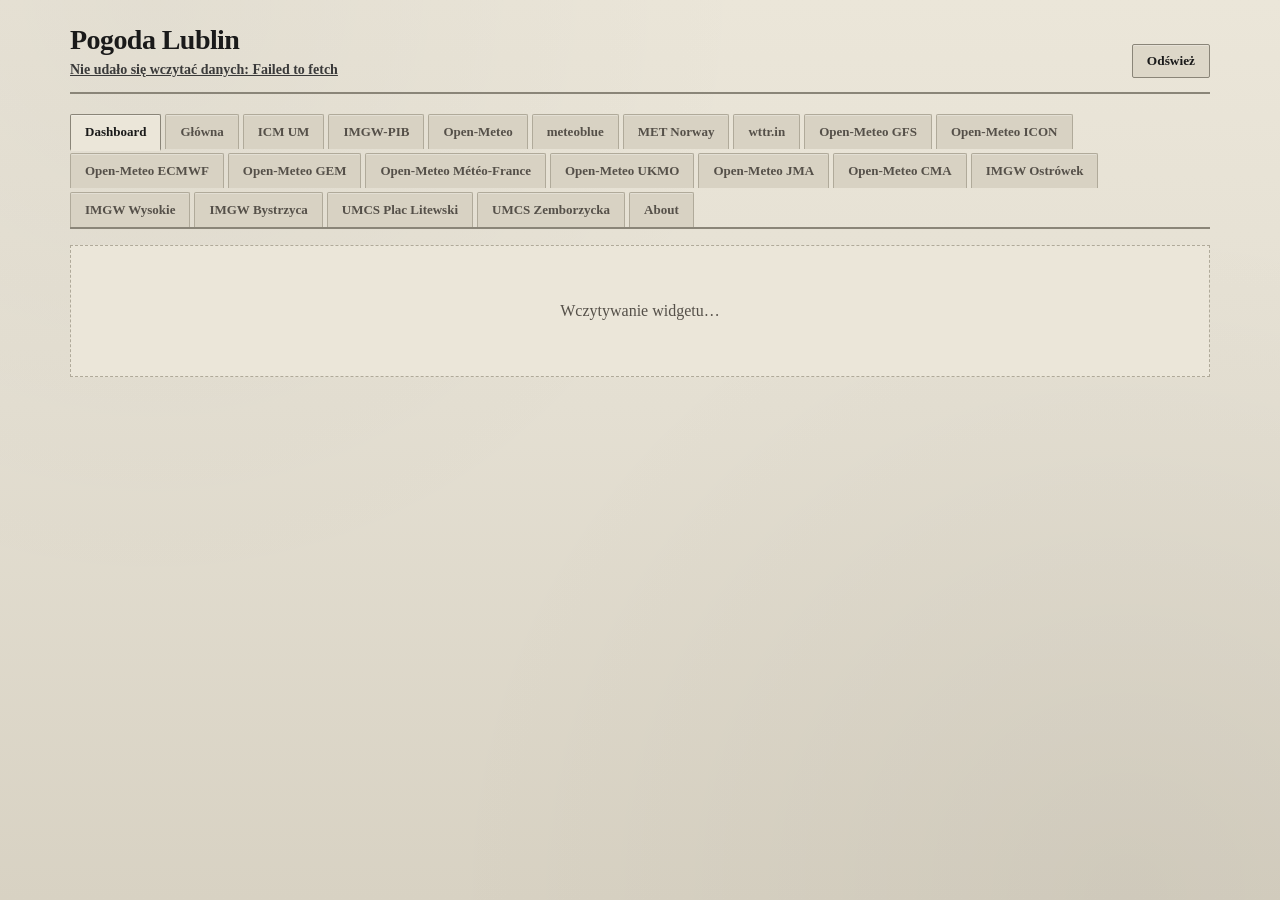
==== index.html @ e6a06a11 "v1: Lublin weather dashboard Multi-source consensus panel (Dashboard, Główna, About), daypart temps," ====
<!DOCTYPE html>
<html lang="pl">
<head>
  <meta charset="UTF-8" />
  <meta name="viewport" content="width=device-width, initial-scale=1.0" />
  <title>Pogoda Lublin — panel</title>
  <style>

    :root {
      --bg: #e4dfd2;
      --bg-deep: #d8d2c3;
      --panel: #ebe6d9;
      --panel-2: #ddd7c8;
      --line: #b0aa9a;
      --line-strong: #8a8578;
      --text: #1a1a1a;
      --muted: #555049;
      --accent: #2a2a2a;
      --warm: #3d3d3d;
      --ok: #222222;
      --now: #cfc8b8;
      --paper-shine: rgba(255, 255, 255, 0.28);
    }

    * { box-sizing: border-box; }

    body {
      margin: 0;
      min-height: 100vh;
      font-family: "Literata", "Bookerly", "Georgia", "Times New Roman", serif;
      background:
        radial-gradient(circle at 12% 0%, rgba(0,0,0,0.035), transparent 42%),
        radial-gradient(circle at 88% 100%, rgba(0,0,0,0.045), transparent 48%),
        linear-gradient(180deg, #ebe6d9 0%, var(--bg) 45%, var(--bg-deep) 100%);
      color: var(--text);
      -webkit-font-smoothing: none;
      text-rendering: optimizeLegibility;
    }

    .wrap {
      max-width: 1180px;
      margin: 0 auto;
      padding: 24px 20px 48px;
    }

    header {
      display: flex;
      flex-wrap: wrap;
      justify-content: space-between;
      gap: 12px;
      align-items: flex-end;
      margin-bottom: 20px;
      padding-bottom: 14px;
      border-bottom: 2px solid var(--line-strong);
    }

    h1 {
      margin: 0 0 6px;
      font-size: 28px;
      font-weight: 700;
      letter-spacing: -0.02em;
    }

    .sub { color: var(--muted); font-size: 14px; }

    button {
      border: 1.5px solid var(--line-strong);
      background: var(--panel-2);
      color: var(--text);
      border-radius: 2px;
      padding: 8px 14px;
      cursor: pointer;
      font-family: inherit;
      font-weight: 650;
      box-shadow: inset 0 1px 0 var(--paper-shine);
    }

    button:hover {
      background: var(--now);
      border-color: var(--text);
    }

    .cards {
      display: grid;
      grid-template-columns: repeat(4, 1fr);
      gap: 10px;
      margin-bottom: 16px;
    }

    .card {
      background: var(--panel);
      border: 1.5px solid var(--line);
      border-radius: 2px;
      padding: 16px;
      box-shadow:
        inset 0 0 0 1px var(--paper-shine),
        inset 0 0 24px rgba(0, 0, 0, 0.04);
    }

    .card .label {
      color: var(--muted);
      font-size: 11px;
      text-transform: uppercase;
      letter-spacing: 0.1em;
      font-weight: 700;
    }

    .card .value {
      margin-top: 8px;
      font-size: 32px;
      font-weight: 700;
      letter-spacing: -0.03em;
      font-variant-numeric: tabular-nums;
    }

    .card .hint { margin-top: 4px; color: var(--muted); font-size: 13px; }

    .source { margin-bottom: 16px; }

    .source-head {
      display: flex;
      flex-wrap: wrap;
      justify-content: space-between;
      gap: 8px;
      align-items: baseline;
      margin-bottom: 12px;
    }

    .source-head h2 { margin: 0; font-size: 18px; font-weight: 700; }

    .metrics {
      display: grid;
      grid-template-columns: repeat(4, 1fr);
      gap: 8px;
      margin-bottom: 14px;
    }

    .metric {
      background: var(--panel-2);
      border: 1px solid var(--line);
      border-radius: 2px;
      padding: 12px;
      box-shadow: inset 0 1px 0 var(--paper-shine);
    }

    .metric b {
      display: block;
      margin-top: 4px;
      font-size: 18px;
      font-variant-numeric: tabular-nums;
    }

    .graph {
      display: flex;
      gap: 8px;
      align-items: flex-start;
      overflow: auto;
      background: #f2eee3;
      border: 1px solid var(--line);
      border-radius: 2px;
      padding: 8px;
      filter: grayscale(1) contrast(1.15);
    }

    .graph img { display: block; height: auto; }
    .graph .legend { flex: 0 0 auto; width: 260px; }
    .graph .meteo {
      flex: 1 1 auto;
      min-width: 520px;
      max-width: 100%;
    }

    .table-wrap {
      overflow: auto;
      max-height: 480px;
      border: 1.5px solid var(--line);
      border-radius: 2px;
      background: var(--panel);
    }

    table {
      width: 100%;
      border-collapse: collapse;
      font-size: 13px;
      font-variant-numeric: tabular-nums;
    }

    th, td {
      padding: 8px 10px;
      text-align: right;
      white-space: nowrap;
      border-bottom: 1px solid var(--line);
    }

    th:first-child, td:first-child { text-align: left; }

    thead th {
      position: sticky;
      top: 0;
      background: var(--panel-2);
      color: var(--muted);
      font-weight: 700;
      text-align: right;
      letter-spacing: 0.04em;
    }

    thead th:first-child { text-align: left; }

    tr.now { background: var(--now); }

    footer {
      margin-top: 18px;
      color: var(--muted);
      font-size: 12px;
      line-height: 1.5;
    }

    footer a { color: var(--text); text-decoration: underline; }

    .error { color: #3a3a3a; font-weight: 700; text-decoration: underline; }

    .tabs {
      display: flex;
      flex-wrap: wrap;
      gap: 4px;
      margin-bottom: 16px;
      border-bottom: 2px solid var(--line-strong);
      padding-bottom: 0;
    }

    .tab {
      border: 1.5px solid var(--line);
      border-bottom: none;
      background: var(--bg-deep);
      color: var(--muted);
      border-radius: 2px 2px 0 0;
      padding: 9px 14px;
      cursor: pointer;
      font-size: 13px;
      font-family: inherit;
      font-weight: 650;
    }

    .tab:hover { color: var(--text); background: var(--panel); }

    .tab.active {
      background: var(--panel);
      color: var(--text);
      border-color: var(--line-strong);
      border-bottom: 2px solid var(--panel);
      margin-bottom: -2px;
      font-weight: 700;
    }

    .tab:disabled { opacity: 0.45; cursor: not-allowed; }
    .tab:disabled:hover { color: var(--muted); background: var(--bg-deep); }

    .panel { display: none; }
    .panel.active { display: block; }

    .placeholder {
      color: var(--muted);
      text-align: center;
      padding: 56px 16px;
      border: 1.5px dashed var(--line);
      background: var(--panel);
    }

    .section-title {
      margin: 0 0 12px;
      font-size: 12px;
      color: var(--muted);
      text-transform: uppercase;
      letter-spacing: 0.12em;
      font-weight: 700;
    }

    td.src-name, th.src-name { text-align: left; font-weight: 700; }
    tr.avg-row { background: var(--panel-2); font-weight: 700; }

    .wx { font-style: normal; line-height: 1; filter: grayscale(1); }
    h2 .wx, .value .wx { margin-right: 8px; }
    .rain-status {
      font-size: 22px;
      font-weight: 700;
      letter-spacing: -0.02em;
    }
    .rain-status.wet { color: var(--text); text-decoration: underline; }
    .rain-sub { margin-top: 6px; color: var(--muted); font-size: 13px; line-height: 1.5; }

    /* Compact phone-widget landing — e-ink reader frame */
    .dash-wrap {
      display: flex;
      justify-content: center;
      padding: 12px 0 28px;
    }
    .dash-widget {
      width: min(360px, 100%);
      background:
        radial-gradient(circle at 30% 8%, rgba(255,255,255,0.22), transparent 40%),
        linear-gradient(180deg, #f0ebe0 0%, var(--panel) 50%, #d9d3c4 100%);
      border: 3px solid #6e6a60;
      border-radius: 6px;
      padding: 26px 22px 20px;
      box-shadow:
        inset 0 0 0 1px rgba(255,255,255,0.4),
        inset 0 0 40px rgba(0,0,0,0.07),
        0 10px 0 #5a564d;
      text-align: center;
      color: var(--text);
    }
    .dash-place {
      color: var(--muted);
      font-size: 12px;
      letter-spacing: 0.14em;
      text-transform: uppercase;
      font-weight: 700;
    }
    .dash-icon {
      font-size: 56px;
      line-height: 1;
      margin: 14px 0 4px;
      filter: grayscale(1) contrast(1.2);
    }
    .dash-icon .wx { margin: 0; }
    .dash-label {
      color: var(--muted);
      font-size: 13px;
      margin-bottom: 4px;
      letter-spacing: 0.04em;
    }
    .dash-temp {
      font-size: 56px;
      font-weight: 700;
      letter-spacing: -0.03em;
      line-height: 1;
      font-variant-numeric: tabular-nums;
    }
    .dash-rain {
      margin-top: 16px;
      font-size: 15px;
      line-height: 1.45;
    }
    .dash-rain strong { color: var(--text); font-weight: 700; text-decoration: underline; }
    .dash-grid {
      display: grid;
      grid-template-columns: 1fr 1fr;
      gap: 8px;
      margin-top: 20px;
    }
    .dash-cell {
      background: var(--panel-2);
      border: 1px solid var(--line);
      border-radius: 2px;
      padding: 12px 10px;
      box-shadow: inset 0 1px 0 var(--paper-shine);
    }
    .dash-cell .k {
      color: var(--muted);
      font-size: 10px;
      text-transform: uppercase;
      letter-spacing: 0.1em;
      font-weight: 700;
    }
    .dash-cell .v {
      margin-top: 6px;
      font-size: 18px;
      font-weight: 700;
      font-variant-numeric: tabular-nums;
    }
    .dash-foot {
      margin-top: 14px;
      color: var(--muted);
      font-size: 11px;
      letter-spacing: 0.04em;
    }
    .dash-rain-table {
      margin-top: 16px;
      text-align: left;
      border: 1.5px solid var(--line);
      border-radius: 2px;
      overflow: hidden;
      background: var(--panel-2);
    }
    .dash-rain-table .title {
      padding: 8px 12px;
      font-size: 10px;
      text-transform: uppercase;
      letter-spacing: 0.12em;
      color: var(--muted);
      font-weight: 700;
      border-bottom: 1px solid var(--line);
    }
    .dash-rain-table table {
      width: 100%;
      font-size: 13px;
      border-collapse: collapse;
    }
    .dash-rain-table th, .dash-rain-table td {
      padding: 7px 12px;
      border-bottom: 1px solid var(--line);
      text-align: left;
    }
    .dash-rain-table th { color: var(--muted); font-weight: 700; }
    .dash-rain-table td:last-child, .dash-rain-table th:last-child { text-align: right; }
    .dash-rain-table tr:last-child td { border-bottom: none; }
    .dash-rain-empty {
      padding: 12px;
      text-align: center;
      color: var(--text);
      font-weight: 700;
      font-size: 14px;
    }

    .about {
      max-width: 720px;
      margin: 0 auto;
      line-height: 1.6;
    }
    .about h2 {
      margin: 0 0 12px;
      font-size: 22px;
      font-weight: 700;
    }
    .about h3 {
      margin: 22px 0 8px;
      font-size: 12px;
      color: var(--muted);
      text-transform: uppercase;
      letter-spacing: 0.12em;
      font-weight: 700;
    }
    .about p, .about li {
      color: var(--text);
      font-size: 14px;
    }
    .about ul {
      margin: 0;
      padding-left: 1.2em;
    }
    .about a { color: var(--text); text-decoration: underline; }
    .about .card { margin-bottom: 0; }

    /* Daypart strip — inset panel on the global e-ink page */
    .eink {
      margin-top: 14px;
      padding: 14px 12px 12px;
      background: var(--panel-2);
      color: var(--text);
      border: 1.5px solid var(--line-strong);
      border-radius: 2px;
      box-shadow: inset 0 1px 0 var(--paper-shine);
    }
    .eink.compact { margin-top: 16px; padding: 12px 8px 10px; }
    .dayparts-title {
      margin: 0 0 12px;
      font-size: 11px;
      font-weight: 700;
      color: var(--muted);
      text-transform: uppercase;
      letter-spacing: 0.12em;
      text-align: center;
    }
    .dayparts {
      display: grid;
      grid-template-columns: repeat(5, 1fr);
      gap: 6px;
    }
    .dayparts.compact { gap: 4px; }
    .daypart {
      background: var(--panel);
      border: 1px solid var(--line);
      border-radius: 2px;
      padding: 10px 4px 8px;
      text-align: center;
      box-shadow: inset 0 1px 0 var(--paper-shine);
    }
    .daypart .when {
      color: var(--muted);
      font-size: 10px;
      font-weight: 700;
      letter-spacing: 0.04em;
    }
    .daypart .t {
      margin-top: 6px;
      font-size: 17px;
      font-weight: 700;
      color: var(--text);
      letter-spacing: -0.02em;
      font-variant-numeric: tabular-nums;
    }
    .dayparts.compact .t { font-size: 15px; }
    .dayparts.compact .when { font-size: 9px; }
    .card .eink { margin-top: 0; }

    @media (max-width: 900px) {
      .cards, .metrics { grid-template-columns: 1fr 1fr; }
    }

    @media (max-width: 560px) {
      .cards, .metrics { grid-template-columns: 1fr; }
      h1 { font-size: 22px; }
      .dash-temp { font-size: 48px; }
      .dash-icon { font-size: 48px; }
      .dayparts { grid-template-columns: repeat(3, 1fr); }
      .dayparts.compact { grid-template-columns: repeat(5, 1fr); }
      .dayparts.compact .t { font-size: 13px; }
      .dayparts.compact .when { font-size: 8px; letter-spacing: 0; }
    }
  
  </style>
</head>
<body>
  <div class="wrap">
    <header>
      <div>
        <h1>Pogoda Lublin</h1>
        <div class="sub" id="status">Wczytywanie prognozy…</div>
      </div>
      <button type="button" id="refresh">Odśwież</button>
    </header>

    <nav class="tabs" id="tabs"></nav>
    <div id="panels"></div>

  </div>

  <script>
    const CITY = {
      name: "Lublin",
      lat: 51.203611,
      lon: 22.495556,
      umRow: 432,
      umCol: 277,
    };

    const TZ = "Europe/Warsaw";
    const ICM_API = "https://devmgramapi.meteo.pl";
    const MODEL = "um4_60";
    const UMCS_PROXY_BASE = "http://127.0.0.1:8765/umcs";

    const METEOBLUE_API_KEY_PLACEHOLDER = "WSTAW_TUTAJ_SWOJ_KLUCZ";
    function getMeteoblueApiKey() {
      try {
        const stored = (localStorage.getItem("meteoblueApiKey") || "").trim();
        if (stored && stored !== METEOBLUE_API_KEY_PLACEHOLDER) return stored;
      } catch (_) { /* private mode */ }
      const entered = (window.prompt(
        "Wklej klucz API meteoblue (zapisze się w localStorage tej przeglądarki):",
        ""
      ) || "").trim();
      if (!entered) throw new Error("Brak klucza meteoblue — ustaw localStorage.meteoblueApiKey");
      try { localStorage.setItem("meteoblueApiKey", entered); } catch (_) {}
      return entered;
    }

    const fmt = {
      temp: (n) => (n == null || Number.isNaN(n) ? "–" : `${n.toFixed(1)}°`),
      pct: (n) => (n == null || Number.isNaN(n) ? "–" : `${Math.round(n)}%`),
      mm: (n) => (n == null || Number.isNaN(n) ? "–" : `${n.toFixed(1)} mm`),
      wind: (ms) => (ms == null || Number.isNaN(ms) ? "–" : `${(ms * 3.6).toFixed(0)} km/h`),
      hpa: (pa) => (pa == null || Number.isNaN(pa) ? "–" : `${(pa / 100).toFixed(0)} hPa`),
      dir: (deg) => {
        if (deg == null || Number.isNaN(deg)) return "–";
        const names = ["N", "NE", "E", "SE", "S", "SW", "W", "NW"];
        return `${Math.round(deg)}° ${names[Math.round(deg / 45) % 8]}`;
      },
      time: (d) => new Intl.DateTimeFormat("pl-PL", {
        timeZone: TZ, weekday: "short", hour: "2-digit", minute: "2-digit",
      }).format(d),
      stamp: (d) => new Intl.DateTimeFormat("pl-PL", {
        timeZone: TZ, dateStyle: "medium", timeStyle: "short",
      }).format(d),
      hourOnly: (d) => new Intl.DateTimeFormat("pl-PL", {
        timeZone: TZ, hour: "2-digit", minute: "2-digit",
      }).format(d),
    };

    function series(block) {
      if (!block || !Array.isArray(block.data)) return [];
      const start = Number(block.first_timestamp) * 1000;
      const step = (block.interval || 3600) * 1000;
      return block.data.map((value, i) => ({
        time: new Date(start + i * step),
        value: Number(value),
      }));
    }

    function nearestIndex(times, now) {
      let best = 0;
      let dist = Infinity;
      times.forEach((t, i) => {
        const d = Math.abs(t.getTime() - now.getTime());
        if (d < dist) { dist = d; best = i; }
      });
      return best;
    }

    function fdateFromIso(iso) {
      const d = new Date(iso);
      const y = d.getUTCFullYear();
      const m = String(d.getUTCMonth() + 1).padStart(2, "0");
      const day = String(d.getUTCDate()).padStart(2, "0");
      const h = String(d.getUTCHours()).padStart(2, "0");
      return `${y}${m}${day}${h}`;
    }

    function meanFinite(arr) {
      const vals = arr.filter(Number.isFinite);
      return vals.length ? vals.reduce((a, b) => a + b, 0) / vals.length : null;
    }

    function isSameWarsawDay(a, b) {
      const fmtD = (d) => new Intl.DateTimeFormat("en-CA", {
        timeZone: TZ, year: "numeric", month: "2-digit", day: "2-digit",
      }).format(d);
      return fmtD(a) === fmtD(b);
    }

    async function fetchIcm() {
      const availableRes = await fetch(`${ICM_API}/meteorograms/available`);
      if (!availableRes.ok) throw new Error(`ICM available — HTTP ${availableRes.status}`);
      const available = await availableRes.json();
      const dates = available[MODEL];
      if (!dates || !dates.length) throw new Error("Brak dostępnych prognoz ICM UM");
      const date = dates[dates.length - 1];

      const forecastRes = await fetch(`${ICM_API}/meteorograms/${MODEL}`, {
        method: "POST",
        headers: { "Content-Type": "application/json", Accept: "application/json" },
        body: JSON.stringify({ date, point: { lat: CITY.lat, lon: CITY.lon } }),
      });
      if (!forecastRes.ok) throw new Error(`Prognoza ICM — błąd HTTP ${forecastRes.status}`);
      const json = await forecastRes.json();
      const data = json.data;

      const temp = series(data.airtmp_point);
      const tMin = series(data.airtmp_min);
      const tMax = series(data.airtmp_max);
      const feels = series(data.wchill_point);
      const dew = series(data.dwptmp_point);
      const hum = series(data.realhum_aver);
      const rain = series(data.pcpttl_aver);
      const rainProb = series(data.pcpttlprob_point);
      const wind = series(data.wind10_sd_true_prev_point);
      const windDir = series(data.wind10_dr_deg_true_prev_point);
      const gust = series(data.wind_gust_max);
      const pres = series(data.slpres_point);
      const clouds = series(data.cldtot_aver);
      const storm = series(data.storm_max);
      const flash = series(data.flash_max);

      const hourly = temp.map((row, i) => ({
        time: row.time,
        temp: row.value,
        tempMin: tMin[i]?.value,
        tempMax: tMax[i]?.value,
        feels: feels[i]?.value,
        dew: dew[i]?.value,
        humidity: hum[i]?.value,
        precip: rain[i]?.value,
        precipProb: rainProb[i]?.value,
        windMs: wind[i]?.value,
        windDirDeg: windDir[i]?.value,
        gustMs: gust[i]?.value,
        pressurePa: pressVal(pres[i]?.value),
        clouds: clouds[i]?.value,
        storm: (storm[i]?.value > 0) || (flash[i]?.value > 0),
        snow: null,
      }));

      function pressVal(v) {
        if (!Number.isFinite(v)) return null;
        // ICM slpres is typically Pa already when large; if hPa-ish, scale
        return v > 2000 ? v : v * 100;
      }

      const nowIdx = nearestIndex(hourly.map((h) => h.time), new Date());
      const current = hourly[nowIdx];
      const fdate = fdateFromIso(json.fstart || data.airtmp_point.fstart);
      const meteorogramUrl =
        `https://www.meteo.pl/um/metco/mgram_pict.php?ntype=0u&fdate=${fdate}&row=${CITY.umRow}&col=${CITY.umCol}&lang=pl`;

      return {
        kind: "forecast",
        current,
        hourly,
        nowIdx,
        meta: `Start prognozy ${String(json.fstart || "").replace("T", " ").replace("Z", " UTC")} · bieżąca godzina ${fmt.time(current.time)}`,
        extraHtml: `
          <div class="graph">
            <img class="legend" src="https://www.meteo.pl/um/metco/leg_um_pl_cbase_256.png" alt="Legenda meteorogramu ICM UM" />
            <img class="meteo" src="${meteorogramUrl}" alt="Meteorogram ICM UM dla Lublina" />
          </div>`,
      };
    }

    const IMGW_STATION_ID = "12495";
    async function fetchImgw() {
      const res = await fetch(`https://danepubliczne.imgw.pl/api/data/synop/id/${IMGW_STATION_ID}`);
      if (!res.ok) throw new Error(`IMGW — błąd HTTP ${res.status}`);
      const d = await res.json();
      const num = (v) => { const n = parseFloat(v); return Number.isFinite(n) ? n : null; };
      const hh = String(d.godzina_pomiaru ?? "0").padStart(2, "0");
      const time = new Date(`${d.data_pomiaru}T${hh}:00:00Z`);
      const hpa = num(d.cisnienie);
      const current = {
        time,
        temp: num(d.temperatura),
        tempMin: null, tempMax: null, feels: null, dew: null,
        humidity: num(d.wilgotnosc_wzgledna),
        precip: num(d.suma_opadu),
        precipProb: null,
        precipBasis: "period",
        windMs: num(d.predkosc_wiatru),
        windDirDeg: num(d.kierunek_wiatru),
        gustMs: null,
        pressurePa: hpa == null ? null : hpa * 100,
        clouds: null,
      };
      return {
        kind: "observation",
        current,
        hourly: [],
        nowIdx: 0,
        meta: `Stacja ${d.stacja} · pomiar ${fmt.stamp(time)}`,
      };
    }

    async function fetchOpenMeteoModel(model, label) {
      const params = new URLSearchParams({
        latitude: String(CITY.lat),
        longitude: String(CITY.lon),
        hourly: [
          "temperature_2m", "relative_humidity_2m", "dew_point_2m",
          "apparent_temperature", "precipitation", "precipitation_probability",
          "snowfall", "weather_code", "pressure_msl", "cloud_cover",
          "wind_speed_10m", "wind_direction_10m", "wind_gusts_10m",
        ].join(","),
        wind_speed_unit: "ms",
        timezone: "UTC",
        forecast_days: "3",
      });
      if (model) params.set("models", model);
      const res = await fetch(`https://api.open-meteo.com/v1/forecast?${params}`);
      if (!res.ok) throw new Error(`${label} — błąd HTTP ${res.status}`);
      const json = await res.json();
      const h = json.hourly;
      if (!h || !Array.isArray(h.time) || !h.time.length) {
        throw new Error(`${label} — brak danych godzinowych`);
      }
      const val = (arr, i) => {
        const n = arr ? Number(arr[i]) : NaN;
        return Number.isFinite(n) ? n : null;
      };
      const hourly = h.time.map((t, i) => {
        const code = val(h.weather_code, i);
        return {
          time: new Date(`${t}Z`),
          temp: val(h.temperature_2m, i),
          tempMin: null, tempMax: null,
          feels: val(h.apparent_temperature, i),
          dew: val(h.dew_point_2m, i),
          humidity: val(h.relative_humidity_2m, i),
          precip: val(h.precipitation, i),
          precipProb: val(h.precipitation_probability, i),
          windMs: val(h.wind_speed_10m, i),
          windDirDeg: val(h.wind_direction_10m, i),
          gustMs: val(h.wind_gusts_10m, i),
          pressurePa: (() => { const p = val(h.pressure_msl, i); return p == null ? null : p * 100; })(),
          clouds: val(h.cloud_cover, i),
          storm: [95, 96, 99].includes(code),
          snow: (val(h.snowfall, i) || 0) > 0 || [71, 73, 75, 77, 85, 86].includes(code),
        };
      });
      if (!hourly.some((r) => Number.isFinite(r.temp))) {
        throw new Error(`${label} — brak temperatur dla lokalizacji`);
      }
      const nowIdx = nearestIndex(hourly.map((r) => r.time), new Date());
      return {
        kind: "forecast",
        current: hourly[nowIdx],
        hourly,
        nowIdx,
        meta: `${label}${model ? ` · model ${model}` : ""} · ${fmt.time(hourly[nowIdx].time)}`,
      };
    }

    function fetchOpenMeteo() { return fetchOpenMeteoModel(null, "Open-Meteo"); }

    function meteoblueIcon(pictocode, snowFrac) {
      const code = Number(pictocode);
      if (!Number.isFinite(code)) return null;
      if (code >= 27) return { e: "⛈️", label: "Burza" };
      if (code >= 17 && code <= 22) {
        return (snowFrac || 0) > 0.5 ? { e: "🌨️", label: "Śnieg" } : { e: "🌧️", label: "Deszcz" };
      }
      if (code <= 2) return { e: "☀️", label: "Słonecznie" };
      if (code <= 5) return { e: "🌤️", label: "Przeważnie słonecznie" };
      if (code <= 9) return { e: "⛅", label: "Częściowe zachmurzenie" };
      return { e: "☁️", label: "Zachmurzenie" };
    }

    async function fetchMeteoblue() {
      const key = getMeteoblueApiKey();
      const params = new URLSearchParams({
        lat: String(CITY.lat),
        lon: String(CITY.lon),
        apikey: key,
        temperature: "C",
        windspeed: "ms",
        format: "json",
        tz: "UTC",
      });
      const res = await fetch(`https://api.meteoblue.com/packages/basic-1h?${params}`);
      if (!res.ok) throw new Error(`meteoblue — błąd HTTP ${res.status}`);
      const json = await res.json();
      const d = json.data_1h || json.data_hourly;
      if (!d || !d.time) throw new Error("meteoblue — brak data_1h");
      const val = (arr, i) => {
        const n = arr ? Number(arr[i]) : NaN;
        return Number.isFinite(n) ? n : null;
      };
      const hourly = d.time.map((t, i) => {
        const snowFrac = val(d.snowfraction, i);
        const pic = val(d.pictocode, i);
        const wx = meteoblueIcon(pic, snowFrac);
        return {
          time: new Date(String(t).includes("T") ? `${String(t).replace(" ", "T")}Z` : `${String(t).replace(" ", "T")}:00Z`),
          temp: val(d.temperature, i),
          tempMin: null, tempMax: null,
          feels: null, dew: null,
          humidity: val(d.relativehumidity, i),
          precip: val(d.precipitation, i),
          precipProb: val(d.precipitation_probability, i),
          windMs: val(d.windspeed, i),
          windDirDeg: val(d.winddirection, i),
          gustMs: null,
          pressurePa: (() => { const p = val(d.sealevelpressure, i); return p == null ? null : p * 100; })(),
          clouds: null,
          storm: Number.isFinite(pic) && pic >= 27,
          snow: (snowFrac || 0) > 0.5,
          wxIcon: wx || undefined,
        };
      });
      const nowIdx = nearestIndex(hourly.map((r) => r.time), new Date());
      return {
        kind: "forecast",
        current: hourly[nowIdx],
        hourly,
        nowIdx,
        meta: `basic-1h · ${fmt.time(hourly[nowIdx].time)}`,
      };
    }

    async function fetchMetNo() {
      const res = await fetch(
        `https://api.met.no/weatherapi/locationforecast/2.0/compact?lat=${CITY.lat}&lon=${CITY.lon}`,
        { headers: { Accept: "application/json", "User-Agent": "lublin-weather-dashboard/1.0 personal" } }
      );
      if (!res.ok) throw new Error(`MET Norway — błąd HTTP ${res.status}`);
      const json = await res.json();
      const seriesTs = json.properties?.timeseries || [];
      if (!seriesTs.length) throw new Error("MET Norway — brak timeseries");
      const hourly = seriesTs.map((e) => {
        const d = e.data || {};
        const inst = d.instant?.details || {};
        const next1 = d.next_1_hours?.details || {};
        const next1sum = d.next_1_hours?.summary || {};
        const symbol = String(next1sum.symbol_code || "");
        return {
          time: new Date(e.time),
          temp: Number.isFinite(inst.air_temperature) ? inst.air_temperature : null,
          tempMin: null, tempMax: null,
          feels: null,
          dew: Number.isFinite(inst.dew_point_temperature) ? inst.dew_point_temperature : null,
          humidity: Number.isFinite(inst.relative_humidity) ? inst.relative_humidity : null,
          precip: Number.isFinite(next1.precipitation_amount) ? next1.precipitation_amount : null,
          precipProb: Number.isFinite(next1.probability_of_precipitation) ? next1.probability_of_precipitation : null,
          windMs: Number.isFinite(inst.wind_speed) ? inst.wind_speed : null,
          windDirDeg: Number.isFinite(inst.wind_from_direction) ? inst.wind_from_direction : null,
          gustMs: Number.isFinite(inst.wind_speed_of_gust) ? inst.wind_speed_of_gust : null,
          pressurePa: Number.isFinite(inst.air_pressure_at_sea_level) ? inst.air_pressure_at_sea_level * 100 : null,
          clouds: Number.isFinite(inst.cloud_area_fraction) ? inst.cloud_area_fraction : null,
          storm: /thunder/.test(symbol),
          snow: /snow|sleet/.test(symbol),
        };
      });
      const nowIdx = nearestIndex(hourly.map((r) => r.time), new Date());
      return {
        kind: "forecast",
        current: hourly[nowIdx],
        hourly,
        nowIdx,
        meta: `locationforecast compact · ${fmt.time(hourly[nowIdx].time)}`,
      };
    }

    async function fetchWttr() {
      const res = await fetch(`https://wttr.in/Lublin?format=j1`);
      if (!res.ok) throw new Error(`wttr.in — błąd HTTP ${res.status}`);
      const json = await res.json();
      const days = json.weather || [];
      const hourly = [];
      for (const day of days) {
        const date = day.date;
        for (const h of day.hourly || []) {
          const t100 = String(h.time || "0").padStart(4, "0");
          const hh = t100 === "0" || t100 === "0000" ? "00" : t100.slice(0, -2).padStart(2, "0");
          // civil local Europe/Warsaw — approximate as local wall time tagged +02/+01 via Date parsing as local is wrong in UTC browsers
          // Use explicit offset from nearest: treat as Europe/Warsaw by appending and letting Intl... simplest: `${date}T${hh}:00:00` as UTC then wrong.
          // wttr times are local civil; build with timeZone via manual: store as Date from ISO with Z then subtract — better approach:
          const localIso = `${date}T${hh}:00:00`;
          // Interpret as Warsaw local by appending offset from a formatter hack:
          const probe = new Date(`${localIso}Z`);
          const warsaw = new Intl.DateTimeFormat("en-US", {
            timeZone: TZ, timeZoneName: "shortOffset",
            year: "numeric", month: "2-digit", day: "2-digit",
            hour: "2-digit", minute: "2-digit", hourCycle: "h23",
          }).formatToParts(probe);
          // Simpler: use the fact that for display we only need correct Warsaw clock — create from parts
          const time = warsawLocalDate(date, Number(hh));
          const num = (v) => { const n = parseFloat(v); return Number.isFinite(n) ? n : null; };
          const windKmh = num(h.windspeedKmph);
          const desc = String((h.weatherDesc && h.weatherDesc[0] && h.weatherDesc[0].value) || "").toLowerCase();
          hourly.push({
            time,
            temp: num(h.tempC),
            tempMin: null, tempMax: null,
            feels: num(h.FeelsLikeC),
            dew: num(h.DewPointC),
            humidity: num(h.humidity),
            precip: num(h.precipMM),
            precipProb: num(h.chanceofrain),
            windMs: windKmh == null ? null : windKmh / 3.6,
            windDirDeg: num(h.winddirDegree),
            gustMs: (() => { const g = num(h.WindGustKmph); return g == null ? null : g / 3.6; })(),
            pressurePa: (() => { const p = num(h.pressure); return p == null ? null : p * 100; })(),
            clouds: num(h.cloudcover),
            storm: /thunder|burz/.test(desc),
            snow: /snow|śnieg|snieg/.test(desc),
          });
        }
      }
      if (!hourly.length) throw new Error("wttr.in — brak godzin");
      const nowIdx = nearestIndex(hourly.map((r) => r.time), new Date());
      return {
        kind: "forecast",
        current: hourly[nowIdx],
        hourly,
        nowIdx,
        meta: `format=j1 · ${fmt.time(hourly[nowIdx].time)}`,
      };
    }

    function warsawLocalDate(ymd, hour) {
      // Find UTC instant whose Warsaw local date/hour matches.
      let guess = new Date(`${ymd}T${String(hour).padStart(2, "0")}:00:00Z`);
      for (let i = 0; i < 8; i++) {
        const parts = Object.fromEntries(
          new Intl.DateTimeFormat("en-GB", {
            timeZone: TZ, year: "numeric", month: "2-digit", day: "2-digit",
            hour: "2-digit", hourCycle: "h23",
          }).formatToParts(guess).filter((p) => p.type !== "literal").map((p) => [p.type, p.value])
        );
        const got = `${parts.year}-${parts.month}-${parts.day}T${parts.hour}`;
        const want = `${ymd}T${String(hour).padStart(2, "0")}`;
        if (got === want) return guess;
        const gotH = Number(parts.hour);
        const deltaH = hour - gotH;
        // also day skew
        const gotDay = Date.UTC(+parts.year, +parts.month - 1, +parts.day, gotH);
        const wantDay = Date.UTC(+ymd.slice(0, 4), +ymd.slice(5, 7) - 1, +ymd.slice(8, 10), hour);
        guess = new Date(guess.getTime() + (wantDay - gotDay));
      }
      return guess;
    }

    let imgwMeteoIndexPromise = null;
    function getImgwMeteoIndex() {
      if (!imgwMeteoIndexPromise) {
        imgwMeteoIndexPromise = fetch("https://danepubliczne.imgw.pl/api/data/meteo")
          .then(async (res) => {
            if (!res.ok) throw new Error(`IMGW meteo — HTTP ${res.status}`);
            return res.json();
          })
          .catch((err) => {
            imgwMeteoIndexPromise = null;
            throw err;
          });
      }
      return imgwMeteoIndexPromise;
    }

    async function fetchImgwMeteoStation(kod, label) {
      const list = await getImgwMeteoIndex();
      const d = (list || []).find((x) => String(x.kod_stacji) === String(kod) || String(x.id_stacji) === String(kod));
      if (!d) throw new Error(`IMGW meteo ${label} — brak stacji ${kod}`);
      const num = (v) => { const n = parseFloat(v); return Number.isFinite(n) ? n : null; };
      const time = d.data_pomiaru ? new Date(String(d.data_pomiaru).replace(" ", "T") + "Z") : new Date();
      const current = {
        time,
        temp: num(d.temperatura || d.t),
        tempMin: null, tempMax: null, feels: null, dew: null,
        humidity: num(d.wilgotnosc_wzgledna || d.wilgotnosc),
        precip: num(d.opad_10min || d.opad || d.suma_opadu),
        precipProb: null,
        precipBasis: "10min",
        windMs: num(d.wiatr_predkosc || d.predkosc_wiatru),
        windDirDeg: num(d.wiatr_kierunek || d.kierunek_wiatru),
        gustMs: num(d.wiatr_poryw),
        pressurePa: (() => { const p = num(d.cisnienie); return p == null ? null : p * 100; })(),
        clouds: null,
      };
      return {
        kind: "observation",
        current,
        hourly: [],
        nowIdx: 0,
        meta: `${label} · kod ${kod} · ${fmt.stamp(time)}`,
      };
    }

    async function fetchImgwHydroBystrzyca() {
      const res = await fetch("https://danepubliczne.imgw.pl/api/data/hydro");
      if (!res.ok) throw new Error(`IMGW hydro — HTTP ${res.status}`);
      const list = await res.json();
      const id = "151220070";
      const d = (list || []).find((x) => String(x.id_stacji) === id || String(x.kod_stacji) === id);
      if (!d) throw new Error("IMGW hydro Bystrzyca — brak stacji");
      const num = (v) => { const n = parseFloat(v); return Number.isFinite(n) ? n : null; };
      const time = d.stacja_data ? new Date(String(d.stacja_data).replace(" ", "T") + "Z")
        : (d.data ? new Date(String(d.data).replace(" ", "T") + "Z") : new Date());
      const level = num(d.stan || d.stan_wody);
      const flow = num(d.przeplyw);
      const waterTemp = num(d.temperatura || d.temperatura_wody);
      const current = {
        time,
        temp: null, // do not map water temp to air temp
        tempMin: null, tempMax: null, feels: null, dew: null,
        humidity: null, precip: null, precipProb: null,
        windMs: null, windDirDeg: null, gustMs: null,
        pressurePa: null, clouds: null,
      };
      return {
        kind: "observation",
        current,
        hourly: [],
        nowIdx: 0,
        meta: `Lublin-Bystrzyca · ${fmt.stamp(time)}`,
        extraHtml: `<div class="metrics">
          <div class="metric"><span class="label">Stan wody</span><b>${level == null ? "–" : `${level} cm`}</b></div>
          <div class="metric"><span class="label">Przepływ</span><b>${flow == null ? "–" : `${flow} m³/s`}</b></div>
          <div class="metric"><span class="label">Temp. wody</span><b>${waterTemp == null ? "–" : `${waterTemp.toFixed(1)}°`}</b></div>
        </div>`,
      };
    }

    async function fetchUmcsStation(stationId, label) {
      const res = await fetch(`${UMCS_PROXY_BASE}/stations/${stationId}`);
      if (!res.ok) throw new Error(`UMCS ${label} — HTTP ${res.status} (uruchom local-proxy.py?)`);
      const d = await res.json();
      const num = (v) => { const n = parseFloat(v); return Number.isFinite(n) ? n : null; };
      const time = d.time || d.timestamp ? new Date(d.time || d.timestamp) : new Date();
      let windDir = num(d.windDirInt);
      if (windDir == null || windDir < 0 || windDir > 360) windDir = num(d.windDir);
      const current = {
        time,
        temp: num(d.temp ?? d.temperature),
        tempMin: null, tempMax: null,
        feels: num(d.tempApp ?? d.feels),
        dew: num(d.dewPoint),
        humidity: num(d.humidity),
        precip: num(d.rain ?? d.precip),
        precipProb: null,
        precipBasis: "since_midnight",
        windMs: num(d.windSpeed ?? d.wind),
        windDirDeg: windDir,
        gustMs: num(d.windGust ?? d.gust),
        pressurePa: (() => { const p = num(d.pressure); return p == null ? null : (p > 2000 ? p : p * 100); })(),
        clouds: null,
      };
      return {
        kind: "observation",
        current,
        hourly: [],
        nowIdx: 0,
        meta: `${label} · via proxy · ${fmt.stamp(time)}`,
      };
    }

    const SOURCES = [
      { id: "icm", name: "ICM UM", kind: "forecast", load: fetchIcm },
      { id: "imgw", name: "IMGW-PIB", kind: "observation", load: fetchImgw },
      { id: "openmeteo", name: "Open-Meteo", kind: "forecast", load: fetchOpenMeteo },
      { id: "meteoblue", name: "meteoblue", kind: "forecast", load: fetchMeteoblue },
      { id: "metno", name: "MET Norway", kind: "forecast", load: fetchMetNo },
      { id: "wttr", name: "wttr.in", kind: "forecast", load: fetchWttr },
      { id: "om-gfs", name: "Open-Meteo GFS", kind: "forecast", load: () => fetchOpenMeteoModel("gfs_seamless", "Open-Meteo GFS") },
      { id: "om-icon", name: "Open-Meteo ICON", kind: "forecast", load: () => fetchOpenMeteoModel("icon_seamless", "Open-Meteo ICON") },
      { id: "om-ecmwf", name: "Open-Meteo ECMWF", kind: "forecast", load: () => fetchOpenMeteoModel("ecmwf_ifs025", "Open-Meteo ECMWF") },
      { id: "om-gem", name: "Open-Meteo GEM", kind: "forecast", load: () => fetchOpenMeteoModel("gem_seamless", "Open-Meteo GEM") },
      { id: "om-meteofrance", name: "Open-Meteo Météo-France", kind: "forecast", load: () => fetchOpenMeteoModel("meteofrance_seamless", "Open-Meteo Météo-France") },
      { id: "om-ukmo", name: "Open-Meteo UKMO", kind: "forecast", load: () => fetchOpenMeteoModel("ukmo_seamless", "Open-Meteo UKMO") },
      { id: "om-jma", name: "Open-Meteo JMA", kind: "forecast", load: () => fetchOpenMeteoModel("jma_seamless", "Open-Meteo JMA") },
      { id: "om-cma", name: "Open-Meteo CMA", kind: "forecast", load: () => fetchOpenMeteoModel("cma_grapes_global", "Open-Meteo CMA") },
      { id: "imgw-ostrowek", name: "IMGW Ostrówek", kind: "observation", load: () => fetchImgwMeteoStation("251220230", "Ostrówek") },
      { id: "imgw-wysokie", name: "IMGW Wysokie", kind: "observation", load: () => fetchImgwMeteoStation("250220030", "Wysokie") },
      { id: "imgw-hydro-lublin", name: "IMGW Bystrzyca", kind: "observation", load: fetchImgwHydroBystrzyca },
      { id: "umcs-litewski", name: "UMCS Plac Litewski", kind: "observation", load: () => fetchUmcsStation(16, "Plac Litewski") },
      { id: "umcs-zemborzycka", name: "UMCS Zemborzycka", kind: "observation", load: () => fetchUmcsStation(17, "Zemborzycka") },
    ];

    const METRICS = [
      { key: "temp", label: "Temperatura", fmt: fmt.temp, avg: true },
      { key: "feels", label: "Odczuwalna", fmt: fmt.temp, avg: true },
      { key: "humidity", label: "Wilgotność", fmt: fmt.pct, avg: true },
      { key: "pressurePa", label: "Ciśnienie", fmt: fmt.hpa, avg: true },
      { key: "windMs", label: "Wiatr", fmt: fmt.wind, avg: true },
      { key: "windDirDeg", label: "Kierunek", fmt: fmt.dir, avg: false },
      { key: "gustMs", label: "Porywy", fmt: fmt.wind, avg: true },
      { key: "precip", label: "Opad", fmt: fmt.mm, avg: true },
      { key: "precipProb", label: "Prawd. opadu", fmt: fmt.pct, avg: true },
      { key: "clouds", label: "Zachmurzenie", fmt: fmt.pct, avg: true },
    ];

    const loaded = {};
    let loadGen = 0;

    function iconFor(c) {
      if (!c) return { e: "", label: "" };
      if (c.wxIcon && c.wxIcon.e) return c.wxIcon;
      const heavyProb = Number.isFinite(c.precipProb) && c.precipProb >= 60;
      const hasPrecip = (Number.isFinite(c.precip) && c.precip > 0) || heavyProb;
      if (c.storm) return { e: "⛈️", label: "Burza" };
      if (hasPrecip) {
        const snowy = c.snow === true || (c.snow == null && Number.isFinite(c.temp) && c.temp <= 0.5);
        return snowy ? { e: "🌨️", label: "Śnieg" } : { e: "🌧️", label: "Deszcz" };
      }
      const cl = Number.isFinite(c.clouds) ? c.clouds : null;
      if (cl == null) return { e: "", label: "" };
      if (cl < 15) return { e: "☀️", label: "Słonecznie" };
      if (cl < 50) return { e: "🌤️", label: "Przeważnie słonecznie" };
      if (cl < 85) return { e: "⛅", label: "Częściowe zachmurzenie" };
      return { e: "☁️", label: "Zachmurzenie" };
    }

    function iconHtml(c, size) {
      const { e, label } = iconFor(c);
      if (!e) return "";
      return `<span class="wx" title="${label}" aria-label="${label}"${size ? ` style="font-size:${size}"` : ""}>${e}</span>`;
    }

    function metricsGridHtml(current) {
      return METRICS
        .map((m) => `<div class="metric"><span class="label">${m.label}</span><b>${m.fmt(current[m.key])}</b></div>`)
        .join("");
    }

    function hourlyTableHtml(src) {
      const rows = src.hourly.map((row, i) => `
        <tr class="${i === src.nowIdx ? "now" : ""}">
          <td>${fmt.time(row.time)}</td>
          <td>${iconHtml(row)}</td>
          <td>${fmt.temp(row.temp)}</td>
          <td>${fmt.temp(row.tempMin)} / ${fmt.temp(row.tempMax)}</td>
          <td>${fmt.temp(row.feels)}</td>
          <td>${fmt.temp(row.dew)}</td>
          <td>${fmt.pct(row.humidity)}</td>
          <td>${fmt.mm(row.precip)}</td>
          <td>${fmt.pct(row.precipProb)}</td>
          <td>${fmt.wind(row.windMs)}</td>
          <td>${fmt.wind(row.gustMs)}</td>
          <td>${fmt.hpa(row.pressurePa)}</td>
          <td>${fmt.pct(row.clouds)}</td>
        </tr>`).join("");
      return `
        <div class="table-wrap">
          <table>
            <thead>
              <tr>
                <th>Godzina</th><th>Pogoda</th><th>Temp.</th><th>Min / Maks</th><th>Odczuw.</th>
                <th>Pkt rosy</th><th>Wilgotność</th><th>Opad</th><th>Prawd.</th><th>Wiatr</th>
                <th>Poryw</th><th>Ciśnienie</th><th>Zachmurz.</th>
              </tr>
            </thead>
            <tbody>${rows}</tbody>
          </table>
        </div>`;
    }

    const DAYPARTS = [
      { id: "h07", label: "≈7:00", targetHour: 7, hours: [7] },
      { id: "h1012", label: "10–12", targetHour: 11, hours: [10, 11, 12] },
      { id: "h15", label: "≈15:00", targetHour: 15, hours: [15] },
      { id: "h18", label: "≈18:00", targetHour: 18, hours: [18] },
      { id: "h21", label: "≈21:00", targetHour: 21, hours: [21] },
    ];

    function warsawParts(d) {
      const parts = Object.fromEntries(
        new Intl.DateTimeFormat("en-GB", {
          timeZone: TZ,
          year: "numeric",
          month: "2-digit",
          day: "2-digit",
          hour: "2-digit",
          hourCycle: "h23",
        }).formatToParts(d).filter((p) => p.type !== "literal").map((p) => [p.type, p.value])
      );
      return { key: `${parts.year}-${parts.month}-${parts.day}`, hour: Number(parts.hour) };
    }

    function daypartsDayKey(now = new Date()) {
      const p = warsawParts(now);
      if (p.hour < 21) return p.key;
      return warsawParts(new Date(now.getTime() + 24 * 3600 * 1000)).key;
    }

    function pickDaypartTemp(hourly, part, dayKey) {
      if (!Array.isArray(hourly) || !hourly.length) return null;
      const candidates = hourly.filter((h) => {
        if (!Number.isFinite(h.temp)) return false;
        const p = warsawParts(h.time);
        return p.key === dayKey && part.hours.includes(p.hour);
      });
      if (!candidates.length) return null;
      const exact = candidates.filter((h) => warsawParts(h.time).hour === part.targetHour);
      const use = exact.length ? exact : candidates;
      return use.reduce((a, h) => a + h.temp, 0) / use.length;
    }

    function daypartsForSource(src, dayKey = daypartsDayKey()) {
      return DAYPARTS.map((part) => ({ ...part, temp: pickDaypartTemp(src.hourly || [], part, dayKey) }));
    }

    function consensusDayparts(forecasts, dayKey = daypartsDayKey()) {
      return DAYPARTS.map((part) => {
        const vals = forecasts.map((s) => pickDaypartTemp(s.hourly || [], part, dayKey)).filter(Number.isFinite);
        return { ...part, temp: vals.length ? vals.reduce((a, b) => a + b, 0) / vals.length : null, n: vals.length };
      });
    }

    function daypartsLabel(dayKey) {
      return dayKey === warsawParts(new Date()).key ? "Temperatury w ciągu dnia" : "Temperatury (jutro)";
    }

    function daypartsHtml(slots, { compact = false, title = null } = {}) {
      const head = title ? `<div class="dayparts-title">${title}</div>` : "";
      const cells = slots.map((s) => `
        <div class="daypart">
          <div class="when">${s.label}</div>
          <div class="t">${fmt.temp(s.temp)}</div>
        </div>`).join("");
      const cls = compact ? "eink compact" : "eink";
      return `<div class="${cls}">${head}<div class="dayparts${compact ? " compact" : ""}">${cells}</div></div>`;
    }

    function renderSourcePanel(src) {
      const panel = document.getElementById(`panel-${src.id}`);
      if (!panel) return;
      const hasHourly = Array.isArray(src.hourly) && src.hourly.length > 1;
      const hourlySection = hasHourly
        ? `<section class="card">
            <div class="source-head">
              <h2>Lista godzinowa</h2>
              <div class="sub">Wiersz najbliższy bieżącej godzinie jest podświetlony</div>
            </div>
            ${hourlyTableHtml(src)}
          </section>`
        : `<section class="card">
            <div class="placeholder">${src.name} udostępnia dane pomiarowe (obserwacje) — bez prognozy godzinowej.</div>
          </section>`;

      const dayKey = daypartsDayKey();
      const daypartBlock = hasHourly
        ? `<section class="card">${daypartsHtml(daypartsForSource(src, dayKey), { title: daypartsLabel(dayKey) })}</section>`
        : "";

      panel.innerHTML = `
        <section class="card source">
          <div class="source-head">
            <h2>${iconHtml(src.current, "1.4em")}${src.name} · ${CITY.name}</h2>
            <div class="sub">${src.meta || ""}</div>
          </div>
          <div class="metrics">${metricsGridHtml(src.current)}</div>
          ${src.extraHtml || ""}
        </section>
        ${daypartBlock}
        ${hourlySection}`;

      const now = panel.querySelector("tr.now");
      const wrap = panel.querySelector(".table-wrap");
      if (now && wrap) wrap.scrollTop = Math.max(0, now.offsetTop - 48);
    }

    function comparisonTableHtml(list, { withAverage }) {
      const headCols = METRICS.map((m) => `<th>${m.label}</th>`).join("");
      const bodyRows = list.map((s) => `
        <tr>
          <td class="src-name">${iconHtml(s.current)} ${s.name}</td>
          ${METRICS.map((m) => `<td>${m.fmt(s.current[m.key])}</td>`).join("")}
        </tr>`).join("");
      const avgRow = withAverage ? `
        <tr class="avg-row">
          <td class="src-name">Średnia</td>
          ${METRICS.map((m) => {
            if (!m.avg) return "<td>–</td>";
            const vals = list.map((s) => s.current[m.key]).filter(Number.isFinite);
            const mean = vals.length ? vals.reduce((a, b) => a + b, 0) / vals.length : NaN;
            return `<td>${m.fmt(mean)}</td>`;
          }).join("")}
        </tr>` : "";
      return `
        <div class="table-wrap">
          <table>
            <thead><tr><th class="src-name">Źródło</th>${headCols}</tr></thead>
            <tbody>${bodyRows}${avgRow}</tbody>
          </table>
        </div>`;
    }

    function renderMain() {
      const all = Object.values(loaded);
      const panel = document.getElementById("panel-main");
      if (!panel) return;
      if (!all.length) {
        panel.innerHTML = `<div class="placeholder">Brak wczytanych źródeł.</div>`;
        return;
      }

      const forecasts = all.filter((s) => s.kind !== "observation");
      const observations = all.filter((s) => s.kind === "observation");

      const precipBasisLabel = {
        hour: "mm/h",
        period: "suma okresu (synop)",
        "10min": "suma 10 min",
        since_midnight: "od 00 UTC",
      };
      const fPrecip = forecasts.map((s) => s.current.precip).filter(Number.isFinite);
      const fProb = forecasts.map((s) => s.current.precipProb).filter(Number.isFinite);
      const maxPrecip = fPrecip.length ? Math.max(...fPrecip) : null;
      const avgPrecip = fPrecip.length ? fPrecip.reduce((a, b) => a + b, 0) / fPrecip.length : null;
      const maxProb = fProb.length ? Math.max(...fProb) : null;
      const rainingNow = maxPrecip != null && maxPrecip > 0;
      const obsPrecipNotes = observations
        .filter((s) => Number.isFinite(s.current.precip))
        .map((s) => {
          const basis = s.current.precipBasis || "period";
          return `${s.name}: ${fmt.mm(s.current.precip)} (${precipBasisLabel[basis] || basis})`;
        });

      let nextRain = null;
      forecasts.forEach((s) => {
        for (let j = s.nowIdx + 1; j < s.hourly.length; j++) {
          const p = s.hourly[j].precip;
          if (Number.isFinite(p) && p > 0) {
            if (!nextRain || s.hourly[j].time < nextRain.time) {
              nextRain = { time: s.hourly[j].time, name: s.name, mm: p };
            }
            break;
          }
        }
      });

      let rainBanner = "";
      if (forecasts.length || observations.length) {
        const parts = [];
        if (avgPrecip != null) parts.push(`prognoza teraz: śr. ${fmt.mm(avgPrecip)}/h, maks. ${fmt.mm(maxPrecip)}/h`);
        if (maxProb != null) parts.push(`maks. prawdopodobieństwo ${fmt.pct(maxProb)}`);
        if (obsPrecipNotes.length) parts.push(`pomiary: ${obsPrecipNotes.join("; ")}`);
        if (nextRain) parts.push(`najbliższy opad w prognozie: ${fmt.time(nextRain.time)} (${nextRain.name}, ${fmt.mm(nextRain.mm)}/h)`);
        else if (forecasts.length) parts.push("brak opadu w prognozie na najbliższe godziny");
        const status = rainingNow
          ? `Pada (wg prognoz) — do ${fmt.mm(maxPrecip)}/h`
          : "Nie pada (wg prognoz godzinowych)";
        rainBanner = `
          <section class="card">
            <h3 class="section-title">Opad</h3>
            <div class="rain-status${rainingNow ? " wet" : ""}">${status}</div>
            <div class="rain-sub">${parts.join(" · ")}</div>
          </section>`;
      }

      let cards;
      if (forecasts.length) {
        const withTemp = forecasts.filter((s) => Number.isFinite(s.current.temp));
        const temps = withTemp.map((s) => s.current.temp);
        if (!temps.length) {
          cards = `<section class="card"><div class="placeholder">Brak temperatur w źródłach prognozy.</div></section>`;
        } else {
          const avgT = temps.reduce((a, b) => a + b, 0) / temps.length;
          const minS = withTemp.reduce((a, b) => (b.current.temp < a.current.temp ? b : a));
          const maxS = withTemp.reduce((a, b) => (b.current.temp > a.current.temp ? b : a));
          const n = forecasts.length;
          const word = n === 1 ? "prognoza" : (n < 5 ? "prognozy" : "prognoz");
          const cloudsVals = forecasts.map((s) => s.current.clouds).filter(Number.isFinite);
          const consensus = {
            temp: avgT,
            precip: avgPrecip,
            precipProb: maxProb,
            clouds: cloudsVals.length ? cloudsVals.reduce((a, b) => a + b, 0) / cloudsVals.length : null,
            storm: forecasts.some((s) => s.current.storm),
            snow: forecasts.some((s) => s.current.snow) ? true : null,
          };
          cards = `
            <section class="cards">
              <article class="card">
                <div class="label">Teraz (średnia prognoz)</div>
                <div class="value">${iconHtml(consensus, "0.9em")}${fmt.temp(avgT)}</div>
                <div class="hint">${n} ${word} · ${fmt.stamp(new Date())}</div>
              </article>
              <article class="card">
                <div class="label">Najniższa prognoza</div>
                <div class="value">${fmt.temp(minS.current.temp)}</div>
                <div class="hint">${minS.name}</div>
              </article>
              <article class="card">
                <div class="label">Najwyższa prognoza</div>
                <div class="value">${fmt.temp(maxS.current.temp)}</div>
                <div class="hint">${maxS.name}</div>
              </article>
              <article class="card">
                <div class="label">Rozrzut</div>
                <div class="value">${fmt.temp(maxS.current.temp - minS.current.temp)}</div>
                <div class="hint">maks − min między prognozami</div>
              </article>
            </section>`;
        }
      } else {
        cards = `<section class="card"><div class="placeholder">Brak źródeł prognozy do uśrednienia.</div></section>`;
      }

      const dayKey = daypartsDayKey();
      const daypartSection = forecasts.length ? `
        <section class="card">
          ${daypartsHtml(consensusDayparts(forecasts, dayKey), {
            title: `${daypartsLabel(dayKey)} — średnia prognoz`,
          })}
        </section>` : "";

      const forecastSection = forecasts.length ? `
        <section class="card">
          <h3 class="section-title">Porównanie prognoz (teraz)</h3>
          ${comparisonTableHtml(forecasts, { withAverage: true })}
        </section>` : "";

      const obsSection = observations.length ? `
        <section class="card">
          <h3 class="section-title">Pomiar (teraz) — dane obserwacyjne, poza średnią</h3>
          ${comparisonTableHtml(observations, { withAverage: false })}
        </section>` : "";

      panel.innerHTML = rainBanner + cards + daypartSection + forecastSection + obsSection;
    }

    function renderDashboard() {
      const panel = document.getElementById("panel-dashboard");
      if (!panel) return;
      const forecasts = Object.values(loaded).filter((s) => s.kind !== "observation");
      if (!forecasts.length) {
        panel.innerHTML = `<div class="placeholder">Wczytywanie widgetu…</div>`;
        return;
      }
      const now = new Date();
      const avgTemp = meanFinite(forecasts.map((s) => s.current.temp));
      const avgWind = meanFinite(forecasts.map((s) => s.current.windMs));
      const avgPress = meanFinite(forecasts.map((s) => s.current.pressurePa));
      const avgPrecip = meanFinite(forecasts.map((s) => s.current.precip));
      const maxProbNow = (() => {
        const vals = forecasts.map((s) => s.current.precipProb).filter(Number.isFinite);
        return vals.length ? Math.max(...vals) : null;
      })();
      const cloudsVals = forecasts.map((s) => s.current.clouds).filter(Number.isFinite);
      const consensus = {
        temp: avgTemp,
        precip: avgPrecip,
        precipProb: maxProbNow,
        clouds: cloudsVals.length ? cloudsVals.reduce((a, b) => a + b, 0) / cloudsVals.length : null,
        storm: forecasts.some((s) => s.current.storm),
        snow: forecasts.some((s) => s.current.snow) ? true : null,
      };

      // today max rain chance from hourly
      let todayMaxProb = null;
      forecasts.forEach((s) => {
        (s.hourly || []).forEach((h) => {
          if (!isSameWarsawDay(h.time, now)) return;
          if (Number.isFinite(h.precipProb)) {
            todayMaxProb = todayMaxProb == null ? h.precipProb : Math.max(todayMaxProb, h.precipProb);
          }
        });
      });

      const raining = Number.isFinite(avgPrecip) && avgPrecip > 0.05;
      const rainLine = raining
        ? `<strong>Pada</strong> · teraz śr. ${fmt.mm(avgPrecip)}/h${maxProbNow != null ? ` · prawd. ${fmt.pct(maxProbNow)}` : ""}`
        : `Bez opadu teraz${todayMaxProb != null ? ` · dziś maks. prawd. ${fmt.pct(todayMaxProb)}` : ""}`;

      // rain hours table — consensus: hour has rain if any forecast has precip>0.05 or avg precip
      const hourMap = new Map();
      forecasts.forEach((s) => {
        (s.hourly || []).forEach((h) => {
          if (h.time < now) return;
          const key = h.time.toISOString().slice(0, 13);
          if (!hourMap.has(key)) hourMap.set(key, { time: h.time, precips: [], probs: [] });
          const bucket = hourMap.get(key);
          if (Number.isFinite(h.precip)) bucket.precips.push(h.precip);
          if (Number.isFinite(h.precipProb)) bucket.probs.push(h.precipProb);
        });
      });
      const rainyHours = [...hourMap.values()]
        .map((b) => ({
          time: b.time,
          mm: meanFinite(b.precips),
          prob: b.probs.length ? Math.max(...b.probs) : null,
        }))
        .filter((b) => (Number.isFinite(b.mm) && b.mm > 0.05) || (Number.isFinite(b.prob) && b.prob >= 50))
        .sort((a, b) => a.time - b.time)
        .slice(0, 8);

      const rainTableHtml = rainyHours.length
        ? `<div class="dash-rain-table">
            <div class="title">Nadchodzący opad</div>
            <table>
              <thead><tr><th>Godzina</th><th>mm</th><th>Prawd.</th></tr></thead>
              <tbody>
                ${rainyHours.map((r) => `<tr>
                  <td>${fmt.hourOnly(r.time)}</td>
                  <td>${fmt.mm(r.mm)}</td>
                  <td>${fmt.pct(r.prob)}</td>
                </tr>`).join("")}
              </tbody>
            </table>
          </div>`
        : `<div class="dash-rain-table"><div class="dash-rain-empty">Brak opadu</div></div>`;

      panel.innerHTML = `
        <div class="dash-wrap">
          <div class="dash-widget">
            <div class="dash-place">${CITY.name}</div>
            <div class="dash-icon">${iconHtml(consensus, "1em") || "·"}</div>
            <div class="dash-label">Średnia prognoz</div>
            <div class="dash-temp">${fmt.temp(avgTemp)}</div>
            <div class="dash-rain">${rainLine}</div>
            <div class="dash-grid">
              <div class="dash-cell">
                <div class="k">Wiatr</div>
                <div class="v">${fmt.wind(avgWind)}</div>
              </div>
              <div class="dash-cell">
                <div class="k">Ciśnienie</div>
                <div class="v">${fmt.hpa(avgPress)}</div>
              </div>
            </div>
            ${daypartsHtml(consensusDayparts(forecasts, daypartsDayKey()), {
              compact: true,
              title: daypartsLabel(daypartsDayKey()),
            })}
            ${rainTableHtml}
            <div class="dash-foot">średnia ${forecasts.length} prognoz · ${fmt.stamp(now)}</div>
          </div>
        </div>`;
    }

    function renderAbout() {
      const panel = document.getElementById("panel-about");
      if (!panel) return;
      panel.innerHTML = `
        <div class="about">
          <section class="card">
            <h2>O stronie</h2>
            <p>Osobisty panel pogody dla Lublina. Zbiera kilka niezależnych prognoz i lokalnych
            pomiarów, liczy konsensus (średnia / min / max) i pokazuje różnice między źródłami.</p>
            <ul>
              <li><strong>Dashboard</strong> — krótki „widget” na telefon: konsensus teraz i temperatury w ciągu dnia (≈7, 10–12, 15, 18, 21).</li>
              <li><strong>Główna</strong> — porównanie prognoz, rozrzut, opad, temperatury w ciągu dnia, pomiary osobno.</li>
              <li><strong>Karty źródeł</strong> — surowe dane z każdej usługi / modelu / stacji.</li>
            </ul>
            <p>Działa lokalnie (plik lub <code>local-proxy.py</code>). Bez konta, bez trackingu.</p>
            <h3>Źródła i atrybucja</h3>
            <ul>
              <li>ICM UW — meteorogram UM (meteo.pl / devmgramapi)</li>
              <li>IMGW-PIB — synop Lublin, meteo Ostrówek/Wysokie, hydro Bystrzyca (danepubliczne.imgw.pl)</li>
              <li>Open-Meteo — best-match oraz modele GFS, ICON, ECMWF, GEM, Météo-France, UKMO, JMA, CMA (CC BY 4.0)</li>
              <li>meteoblue — basic-1h (klucz w localStorage)</li>
              <li>MET Norway — Locationforecast 2.0 compact (CC BY 4.0)</li>
              <li>wttr.in — format=j1</li>
              <li>UMCS — stacje Plac Litewski i Zemborzycka (pogoda.umcs.pl via lokalny proxy)</li>
            </ul>
          </section>
        </div>`;
    }

    let activeTab = "dashboard";

    function buildTabs() {
      const tabs = [
        { id: "dashboard", name: "Dashboard" },
        { id: "main", name: "Główna" },
        ...SOURCES,
        { id: "about", name: "About" },
      ];
      document.getElementById("tabs").innerHTML = tabs
        .map((t) => `<button type="button" class="tab" data-tab="${t.id}"${t.tbd ? " disabled" : ""}>${t.name}${t.tbd ? " (wkrótce)" : ""}</button>`)
        .join("");
      document.getElementById("panels").innerHTML = tabs
        .map((t) => {
          if (t.tbd) return `<div class="panel" id="panel-${t.id}"><div class="placeholder">Miejsce na kolejne źródło. Zostanie dodane wkrótce.</div></div>`;
          if (t.id === "about") return `<div class="panel" id="panel-about"><div class="placeholder">…</div></div>`;
          if (t.id === "dashboard") return `<div class="panel" id="panel-dashboard"><div class="placeholder">Wczytywanie…</div></div>`;
          if (t.id === "main") return `<div class="panel" id="panel-main"><div class="placeholder">Wczytywanie…</div></div>`;
          return `<div class="panel" id="panel-${t.id}"><div class="placeholder">Wczytywanie…</div></div>`;
        })
        .join("");

      document.querySelectorAll(".tab").forEach((btn) => {
        btn.addEventListener("click", () => setActiveTab(btn.dataset.tab));
      });
      setActiveTab(activeTab);
    }

    function setActiveTab(id) {
      activeTab = id;
      document.querySelectorAll(".tab").forEach((b) => b.classList.toggle("active", b.dataset.tab === id));
      document.querySelectorAll(".panel").forEach((p) => p.classList.toggle("active", p.id === `panel-${id}`));
    }

    async function load() {
      const status = document.getElementById("status");
      const gen = ++loadGen;
      for (const k of Object.keys(loaded)) delete loaded[k];
      status.textContent = "Wczytywanie prognozy…";
      buildTabs();
      renderAbout();

      const results = await Promise.allSettled(
        SOURCES.filter((s) => !s.tbd).map(async (s) => {
          const data = await s.load();
          if (gen !== loadGen) return s.id;
          loaded[s.id] = { ...data, id: s.id, name: s.name, kind: s.kind || data.kind };
          renderSourcePanel(loaded[s.id]);
          return s.id;
        })
      );
      if (gen !== loadGen) return;

      renderDashboard();
      renderMain();
      renderAbout();

      const failed = results.filter((r) => r.status === "rejected");
      if (Object.keys(loaded).length) {
        status.textContent = `${CITY.name} · ${CITY.lat.toFixed(4)}N, ${CITY.lon.toFixed(4)}E`;
        if (failed.length) {
          const span = document.createElement("span");
          span.className = "error";
          span.textContent = ` (część źródeł niedostępna: ${failed[0].reason?.message || "błąd"})`;
          status.appendChild(span);
        }
      } else {
        status.textContent = "";
        const span = document.createElement("span");
        span.className = "error";
        span.textContent = `Nie udało się wczytać danych: ${failed[0]?.reason?.message || "błąd"}`;
        status.appendChild(span);
      }
    }

    document.getElementById("refresh").addEventListener("click", load);
    load();

  </script>
</body>
</html>
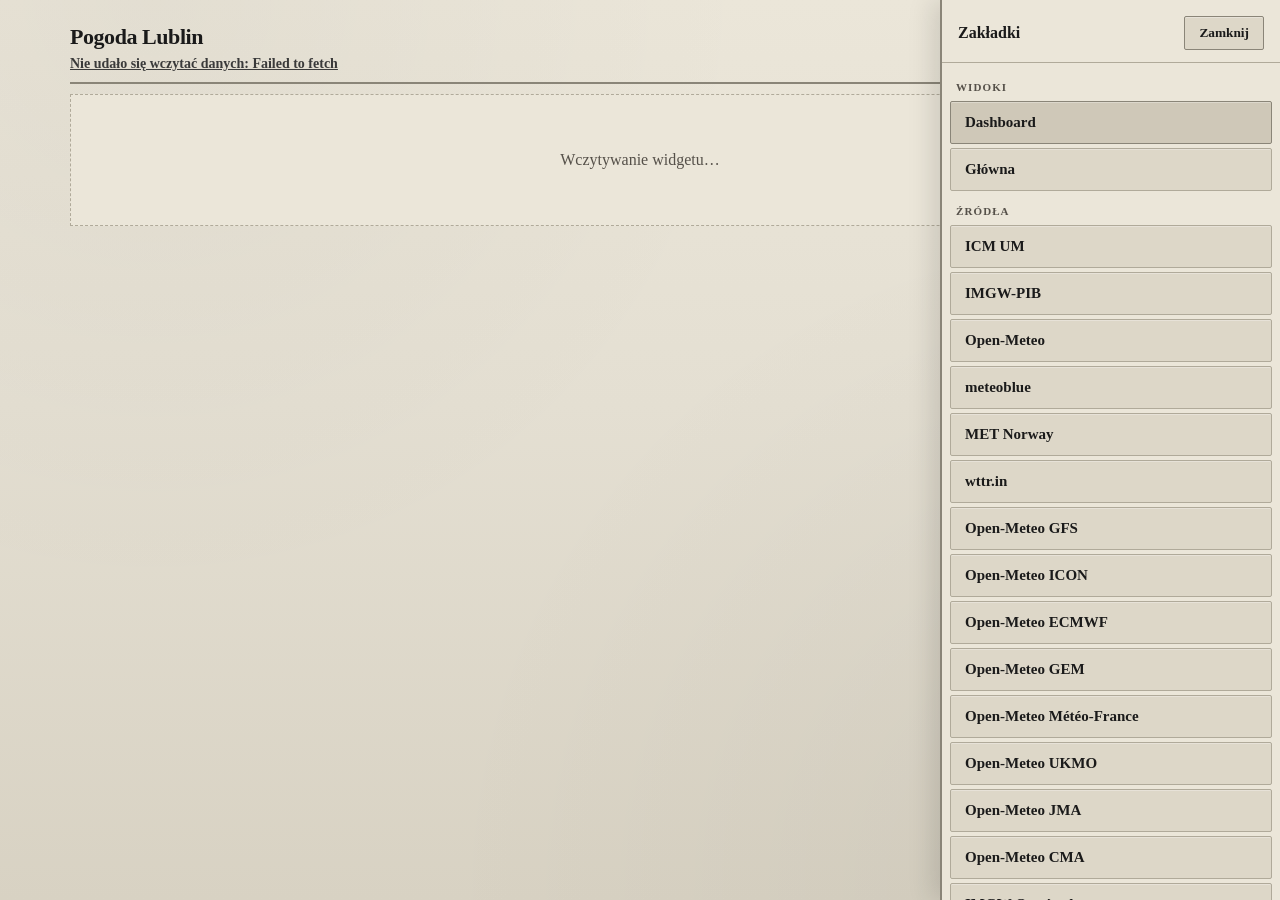
==== commit 89bbeb4e: "Hide tab strip behind Źródła drawer for full-page Dashboard Mobile-friendly nav: header menu opens a" ====
--- a/index.html
+++ b/index.html
@@ -2,1675 +2,56 @@
 <html lang="pl">
 <head>
   <meta charset="UTF-8" />
-  <meta name="viewport" content="width=device-width, initial-scale=1.0" />
-  <title>Pogoda Lublin — panel</title>
-  <style>
-
-    :root {
-      --bg: #e4dfd2;
-      --bg-deep: #d8d2c3;
-      --panel: #ebe6d9;
-      --panel-2: #ddd7c8;
-      --line: #b0aa9a;
-      --line-strong: #8a8578;
-      --text: #1a1a1a;
-      --muted: #555049;
-      --accent: #2a2a2a;
-      --warm: #3d3d3d;
-      --ok: #222222;
-      --now: #cfc8b8;
-      --paper-shine: rgba(255, 255, 255, 0.28);
-    }
-
-    * { box-sizing: border-box; }
-
-    body {
-      margin: 0;
-      min-height: 100vh;
-      font-family: "Literata", "Bookerly", "Georgia", "Times New Roman", serif;
-      background:
-        radial-gradient(circle at 12% 0%, rgba(0,0,0,0.035), transparent 42%),
-        radial-gradient(circle at 88% 100%, rgba(0,0,0,0.045), transparent 48%),
-        linear-gradient(180deg, #ebe6d9 0%, var(--bg) 45%, var(--bg-deep) 100%);
-      color: var(--text);
-      -webkit-font-smoothing: none;
-      text-rendering: optimizeLegibility;
-    }
-
-    .wrap {
-      max-width: 1180px;
-      margin: 0 auto;
-      padding: 24px 20px 48px;
-    }
-
-    header {
-      display: flex;
-      flex-wrap: wrap;
-      justify-content: space-between;
-      gap: 12px;
-      align-items: flex-end;
-      margin-bottom: 20px;
-      padding-bottom: 14px;
-      border-bottom: 2px solid var(--line-strong);
-    }
-
-    h1 {
-      margin: 0 0 6px;
-      font-size: 28px;
-      font-weight: 700;
-      letter-spacing: -0.02em;
-    }
-
-    .sub { color: var(--muted); font-size: 14px; }
-
-    button {
-      border: 1.5px solid var(--line-strong);
-      background: var(--panel-2);
-      color: var(--text);
-      border-radius: 2px;
-      padding: 8px 14px;
-      cursor: pointer;
-      font-family: inherit;
-      font-weight: 650;
-      box-shadow: inset 0 1px 0 var(--paper-shine);
-    }
-
-    button:hover {
-      background: var(--now);
-      border-color: var(--text);
-    }
-
-    .cards {
-      display: grid;
-      grid-template-columns: repeat(4, 1fr);
-      gap: 10px;
-      margin-bottom: 16px;
-    }
-
-    .card {
-      background: var(--panel);
-      border: 1.5px solid var(--line);
-      border-radius: 2px;
-      padding: 16px;
-      box-shadow:
-        inset 0 0 0 1px var(--paper-shine),
-        inset 0 0 24px rgba(0, 0, 0, 0.04);
-    }
-
-    .card .label {
-      color: var(--muted);
-      font-size: 11px;
-      text-transform: uppercase;
-      letter-spacing: 0.1em;
-      font-weight: 700;
-    }
-
-    .card .value {
-      margin-top: 8px;
-      font-size: 32px;
-      font-weight: 700;
-      letter-spacing: -0.03em;
-      font-variant-numeric: tabular-nums;
-    }
-
-    .card .hint { margin-top: 4px; color: var(--muted); font-size: 13px; }
-
-    .source { margin-bottom: 16px; }
-
-    .source-head {
-      display: flex;
-      flex-wrap: wrap;
-      justify-content: space-between;
-      gap: 8px;
-      align-items: baseline;
-      margin-bottom: 12px;
-    }
-
-    .source-head h2 { margin: 0; font-size: 18px; font-weight: 700; }
-
-    .metrics {
-      display: grid;
-      grid-template-columns: repeat(4, 1fr);
-      gap: 8px;
-      margin-bottom: 14px;
-    }
-
-    .metric {
-      background: var(--panel-2);
-      border: 1px solid var(--line);
-      border-radius: 2px;
-      padding: 12px;
-      box-shadow: inset 0 1px 0 var(--paper-shine);
-    }
-
-    .metric b {
-      display: block;
-      margin-top: 4px;
-      font-size: 18px;
-      font-variant-numeric: tabular-nums;
-    }
-
-    .graph {
-      display: flex;
-      gap: 8px;
-      align-items: flex-start;
-      overflow: auto;
-      background: #f2eee3;
-      border: 1px solid var(--line);
-      border-radius: 2px;
-      padding: 8px;
-      filter: grayscale(1) contrast(1.15);
-    }
-
-    .graph img { display: block; height: auto; }
-    .graph .legend { flex: 0 0 auto; width: 260px; }
-    .graph .meteo {
-      flex: 1 1 auto;
-      min-width: 520px;
-      max-width: 100%;
-    }
-
-    .table-wrap {
-      overflow: auto;
-      max-height: 480px;
-      border: 1.5px solid var(--line);
-      border-radius: 2px;
-      background: var(--panel);
-    }
-
-    table {
-      width: 100%;
-      border-collapse: collapse;
-      font-size: 13px;
-      font-variant-numeric: tabular-nums;
-    }
-
-    th, td {
-      padding: 8px 10px;
-      text-align: right;
-      white-space: nowrap;
-      border-bottom: 1px solid var(--line);
-    }
-
-    th:first-child, td:first-child { text-align: left; }
-
-    thead th {
-      position: sticky;
-      top: 0;
-      background: var(--panel-2);
-      color: var(--muted);
-      font-weight: 700;
-      text-align: right;
-      letter-spacing: 0.04em;
-    }
-
-    thead th:first-child { text-align: left; }
-
-    tr.now { background: var(--now); }
-
-    footer {
-      margin-top: 18px;
-      color: var(--muted);
-      font-size: 12px;
-      line-height: 1.5;
-    }
-
-    footer a { color: var(--text); text-decoration: underline; }
-
-    .error { color: #3a3a3a; font-weight: 700; text-decoration: underline; }
-
-    .tabs {
-      display: flex;
-      flex-wrap: wrap;
-      gap: 4px;
-      margin-bottom: 16px;
-      border-bottom: 2px solid var(--line-strong);
-      padding-bottom: 0;
-    }
-
-    .tab {
-      border: 1.5px solid var(--line);
-      border-bottom: none;
-      background: var(--bg-deep);
-      color: var(--muted);
-      border-radius: 2px 2px 0 0;
-      padding: 9px 14px;
-      cursor: pointer;
-      font-size: 13px;
-      font-family: inherit;
-      font-weight: 650;
-    }
-
-    .tab:hover { color: var(--text); background: var(--panel); }
-
-    .tab.active {
-      background: var(--panel);
-      color: var(--text);
-      border-color: var(--line-strong);
-      border-bottom: 2px solid var(--panel);
-      margin-bottom: -2px;
-      font-weight: 700;
-    }
-
-    .tab:disabled { opacity: 0.45; cursor: not-allowed; }
-    .tab:disabled:hover { color: var(--muted); background: var(--bg-deep); }
-
-    .panel { display: none; }
-    .panel.active { display: block; }
-
-    .placeholder {
-      color: var(--muted);
-      text-align: center;
-      padding: 56px 16px;
-      border: 1.5px dashed var(--line);
-      background: var(--panel);
-    }
-
-    .section-title {
-      margin: 0 0 12px;
-      font-size: 12px;
-      color: var(--muted);
-      text-transform: uppercase;
-      letter-spacing: 0.12em;
-      font-weight: 700;
-    }
-
-    td.src-name, th.src-name { text-align: left; font-weight: 700; }
-    tr.avg-row { background: var(--panel-2); font-weight: 700; }
-
-    .wx { font-style: normal; line-height: 1; filter: grayscale(1); }
-    h2 .wx, .value .wx { margin-right: 8px; }
-    .rain-status {
-      font-size: 22px;
-      font-weight: 700;
-      letter-spacing: -0.02em;
-    }
-    .rain-status.wet { color: var(--text); text-decoration: underline; }
-    .rain-sub { margin-top: 6px; color: var(--muted); font-size: 13px; line-height: 1.5; }
-
-    /* Compact phone-widget landing — e-ink reader frame */
-    .dash-wrap {
-      display: flex;
-      justify-content: center;
-      padding: 12px 0 28px;
-    }
-    .dash-widget {
-      width: min(360px, 100%);
-      background:
-        radial-gradient(circle at 30% 8%, rgba(255,255,255,0.22), transparent 40%),
-        linear-gradient(180deg, #f0ebe0 0%, var(--panel) 50%, #d9d3c4 100%);
-      border: 3px solid #6e6a60;
-      border-radius: 6px;
-      padding: 26px 22px 20px;
-      box-shadow:
-        inset 0 0 0 1px rgba(255,255,255,0.4),
-        inset 0 0 40px rgba(0,0,0,0.07),
-        0 10px 0 #5a564d;
-      text-align: center;
-      color: var(--text);
-    }
-    .dash-place {
-      color: var(--muted);
-      font-size: 12px;
-      letter-spacing: 0.14em;
-      text-transform: uppercase;
-      font-weight: 700;
-    }
-    .dash-icon {
-      font-size: 56px;
-      line-height: 1;
-      margin: 14px 0 4px;
-      filter: grayscale(1) contrast(1.2);
-    }
-    .dash-icon .wx { margin: 0; }
-    .dash-label {
-      color: var(--muted);
-      font-size: 13px;
-      margin-bottom: 4px;
-      letter-spacing: 0.04em;
-    }
-    .dash-temp {
-      font-size: 56px;
-      font-weight: 700;
-      letter-spacing: -0.03em;
-      line-height: 1;
-      font-variant-numeric: tabular-nums;
-    }
-    .dash-rain {
-      margin-top: 16px;
-      font-size: 15px;
-      line-height: 1.45;
-    }
-    .dash-rain strong { color: var(--text); font-weight: 700; text-decoration: underline; }
-    .dash-grid {
-      display: grid;
-      grid-template-columns: 1fr 1fr;
-      gap: 8px;
-      margin-top: 20px;
-    }
-    .dash-cell {
-      background: var(--panel-2);
-      border: 1px solid var(--line);
-      border-radius: 2px;
-      padding: 12px 10px;
-      box-shadow: inset 0 1px 0 var(--paper-shine);
-    }
-    .dash-cell .k {
-      color: var(--muted);
-      font-size: 10px;
-      text-transform: uppercase;
-      letter-spacing: 0.1em;
-      font-weight: 700;
-    }
-    .dash-cell .v {
-      margin-top: 6px;
-      font-size: 18px;
-      font-weight: 700;
-      font-variant-numeric: tabular-nums;
-    }
-    .dash-foot {
-      margin-top: 14px;
-      color: var(--muted);
-      font-size: 11px;
-      letter-spacing: 0.04em;
-    }
-    .dash-rain-table {
-      margin-top: 16px;
-      text-align: left;
-      border: 1.5px solid var(--line);
-      border-radius: 2px;
-      overflow: hidden;
-      background: var(--panel-2);
-    }
-    .dash-rain-table .title {
-      padding: 8px 12px;
-      font-size: 10px;
-      text-transform: uppercase;
-      letter-spacing: 0.12em;
-      color: var(--muted);
-      font-weight: 700;
-      border-bottom: 1px solid var(--line);
-    }
-    .dash-rain-table table {
-      width: 100%;
-      font-size: 13px;
-      border-collapse: collapse;
-    }
-    .dash-rain-table th, .dash-rain-table td {
-      padding: 7px 12px;
-      border-bottom: 1px solid var(--line);
-      text-align: left;
-    }
-    .dash-rain-table th { color: var(--muted); font-weight: 700; }
-    .dash-rain-table td:last-child, .dash-rain-table th:last-child { text-align: right; }
-    .dash-rain-table tr:last-child td { border-bottom: none; }
-    .dash-rain-empty {
-      padding: 12px;
-      text-align: center;
-      color: var(--text);
-      font-weight: 700;
-      font-size: 14px;
-    }
-
-    .about {
-      max-width: 720px;
-      margin: 0 auto;
-      line-height: 1.6;
-    }
-    .about h2 {
-      margin: 0 0 12px;
-      font-size: 22px;
-      font-weight: 700;
-    }
-    .about h3 {
-      margin: 22px 0 8px;
-      font-size: 12px;
-      color: var(--muted);
-      text-transform: uppercase;
-      letter-spacing: 0.12em;
-      font-weight: 700;
-    }
-    .about p, .about li {
-      color: var(--text);
-      font-size: 14px;
-    }
-    .about ul {
-      margin: 0;
-      padding-left: 1.2em;
-    }
-    .about a { color: var(--text); text-decoration: underline; }
-    .about .card { margin-bottom: 0; }
-
-    /* Daypart strip — inset panel on the global e-ink page */
-    .eink {
-      margin-top: 14px;
-      padding: 14px 12px 12px;
-      background: var(--panel-2);
-      color: var(--text);
-      border: 1.5px solid var(--line-strong);
-      border-radius: 2px;
-      box-shadow: inset 0 1px 0 var(--paper-shine);
-    }
-    .eink.compact { margin-top: 16px; padding: 12px 8px 10px; }
-    .dayparts-title {
-      margin: 0 0 12px;
-      font-size: 11px;
-      font-weight: 700;
-      color: var(--muted);
-      text-transform: uppercase;
-      letter-spacing: 0.12em;
-      text-align: center;
-    }
-    .dayparts {
-      display: grid;
-      grid-template-columns: repeat(5, 1fr);
-      gap: 6px;
-    }
-    .dayparts.compact { gap: 4px; }
-    .daypart {
-      background: var(--panel);
-      border: 1px solid var(--line);
-      border-radius: 2px;
-      padding: 10px 4px 8px;
-      text-align: center;
-      box-shadow: inset 0 1px 0 var(--paper-shine);
-    }
-    .daypart .when {
-      color: var(--muted);
-      font-size: 10px;
-      font-weight: 700;
-      letter-spacing: 0.04em;
-    }
-    .daypart .t {
-      margin-top: 6px;
-      font-size: 17px;
-      font-weight: 700;
-      color: var(--text);
-      letter-spacing: -0.02em;
-      font-variant-numeric: tabular-nums;
-    }
-    .dayparts.compact .t { font-size: 15px; }
-    .dayparts.compact .when { font-size: 9px; }
-    .card .eink { margin-top: 0; }
-
-    @media (max-width: 900px) {
-      .cards, .metrics { grid-template-columns: 1fr 1fr; }
-    }
-
-    @media (max-width: 560px) {
-      .cards, .metrics { grid-template-columns: 1fr; }
-      h1 { font-size: 22px; }
-      .dash-temp { font-size: 48px; }
-      .dash-icon { font-size: 48px; }
-      .dayparts { grid-template-columns: repeat(3, 1fr); }
-      .dayparts.compact { grid-template-columns: repeat(5, 1fr); }
-      .dayparts.compact .t { font-size: 13px; }
-      .dayparts.compact .when { font-size: 8px; letter-spacing: 0; }
-    }
-  
-  </style>
+  <meta name="viewport" content="width=device-width, initial-scale=1.0, viewport-fit=cover" />
+  <meta name="theme-color" content="#e4dfd2" />
+  <meta name="color-scheme" content="light" />
+  <meta name="description" content="Panel pogody dla Lublina — konsensus wielu źródeł, tryb e-ink." />
+  <meta name="apple-mobile-web-app-capable" content="yes" />
+  <meta name="apple-mobile-web-app-status-bar-style" content="default" />
+  <meta name="apple-mobile-web-app-title" content="Pogoda Lublin" />
+  <title>Pogoda Lublin</title>
+  <link rel="manifest" href="manifest.webmanifest" />
+  <link rel="icon" href="icons/icon.svg" type="image/svg+xml" />
+  <link rel="apple-touch-icon" href="icons/icon-192.png" />
+  <link rel="stylesheet" href="css/app.css" />
 </head>
 <body>
   <div class="wrap">
     <header>
-      <div>
+      <div class="header-text">
         <h1>Pogoda Lublin</h1>
         <div class="sub" id="status">Wczytywanie prognozy…</div>
       </div>
-      <button type="button" id="refresh">Odśwież</button>
+      <div class="header-actions">
+        <button type="button" id="refresh">Odśwież</button>
+        <button type="button" id="nav-toggle" aria-expanded="false" aria-controls="nav-drawer" title="Menu">
+          Źródła
+        </button>
+      </div>
     </header>
 
-    <nav class="tabs" id="tabs"></nav>
+    <nav class="tabs visually-hidden" id="tabs" aria-hidden="true"></nav>
     <div id="panels"></div>
-
   </div>
 
+  <div class="nav-backdrop" id="nav-backdrop" hidden></div>
+  <aside class="nav-drawer" id="nav-drawer" hidden aria-label="Nawigacja">
+    <div class="nav-drawer-head">
+      <strong>Zakładki</strong>
+      <button type="button" id="nav-close" aria-label="Zamknij">Zamknij</button>
+    </div>
+    <nav class="nav-drawer-list" id="nav-drawer-list"></nav>
+  </aside>
+
+  <script src="js/app.js" defer></script>
   <script>
-    const CITY = {
-      name: "Lublin",
-      lat: 51.203611,
-      lon: 22.495556,
-      umRow: 432,
-      umCol: 277,
-    };
-
-    const TZ = "Europe/Warsaw";
-    const ICM_API = "https://devmgramapi.meteo.pl";
-    const MODEL = "um4_60";
-    const UMCS_PROXY_BASE = "http://127.0.0.1:8765/umcs";
-
-    const METEOBLUE_API_KEY_PLACEHOLDER = "WSTAW_TUTAJ_SWOJ_KLUCZ";
-    function getMeteoblueApiKey() {
-      try {
-        const stored = (localStorage.getItem("meteoblueApiKey") || "").trim();
-        if (stored && stored !== METEOBLUE_API_KEY_PLACEHOLDER) return stored;
-      } catch (_) { /* private mode */ }
-      const entered = (window.prompt(
-        "Wklej klucz API meteoblue (zapisze się w localStorage tej przeglądarki):",
-        ""
-      ) || "").trim();
-      if (!entered) throw new Error("Brak klucza meteoblue — ustaw localStorage.meteoblueApiKey");
-      try { localStorage.setItem("meteoblueApiKey", entered); } catch (_) {}
-      return entered;
-    }
-
-    const fmt = {
-      temp: (n) => (n == null || Number.isNaN(n) ? "–" : `${n.toFixed(1)}°`),
-      pct: (n) => (n == null || Number.isNaN(n) ? "–" : `${Math.round(n)}%`),
-      mm: (n) => (n == null || Number.isNaN(n) ? "–" : `${n.toFixed(1)} mm`),
-      wind: (ms) => (ms == null || Number.isNaN(ms) ? "–" : `${(ms * 3.6).toFixed(0)} km/h`),
-      hpa: (pa) => (pa == null || Number.isNaN(pa) ? "–" : `${(pa / 100).toFixed(0)} hPa`),
-      dir: (deg) => {
-        if (deg == null || Number.isNaN(deg)) return "–";
-        const names = ["N", "NE", "E", "SE", "S", "SW", "W", "NW"];
-        return `${Math.round(deg)}° ${names[Math.round(deg / 45) % 8]}`;
-      },
-      time: (d) => new Intl.DateTimeFormat("pl-PL", {
-        timeZone: TZ, weekday: "short", hour: "2-digit", minute: "2-digit",
-      }).format(d),
-      stamp: (d) => new Intl.DateTimeFormat("pl-PL", {
-        timeZone: TZ, dateStyle: "medium", timeStyle: "short",
-      }).format(d),
-      hourOnly: (d) => new Intl.DateTimeFormat("pl-PL", {
-        timeZone: TZ, hour: "2-digit", minute: "2-digit",
-      }).format(d),
-    };
-
-    function series(block) {
-      if (!block || !Array.isArray(block.data)) return [];
-      const start = Number(block.first_timestamp) * 1000;
-      const step = (block.interval || 3600) * 1000;
-      return block.data.map((value, i) => ({
-        time: new Date(start + i * step),
-        value: Number(value),
-      }));
-    }
-
-    function nearestIndex(times, now) {
-      let best = 0;
-      let dist = Infinity;
-      times.forEach((t, i) => {
-        const d = Math.abs(t.getTime() - now.getTime());
-        if (d < dist) { dist = d; best = i; }
-      });
-      return best;
-    }
-
-    function fdateFromIso(iso) {
-      const d = new Date(iso);
-      const y = d.getUTCFullYear();
-      const m = String(d.getUTCMonth() + 1).padStart(2, "0");
-      const day = String(d.getUTCDate()).padStart(2, "0");
-      const h = String(d.getUTCHours()).padStart(2, "0");
-      return `${y}${m}${day}${h}`;
-    }
-
-    function meanFinite(arr) {
-      const vals = arr.filter(Number.isFinite);
-      return vals.length ? vals.reduce((a, b) => a + b, 0) / vals.length : null;
-    }
-
-    function isSameWarsawDay(a, b) {
-      const fmtD = (d) => new Intl.DateTimeFormat("en-CA", {
-        timeZone: TZ, year: "numeric", month: "2-digit", day: "2-digit",
-      }).format(d);
-      return fmtD(a) === fmtD(b);
-    }
-
-    async function fetchIcm() {
-      const availableRes = await fetch(`${ICM_API}/meteorograms/available`);
-      if (!availableRes.ok) throw new Error(`ICM available — HTTP ${availableRes.status}`);
-      const available = await availableRes.json();
-      const dates = available[MODEL];
-      if (!dates || !dates.length) throw new Error("Brak dostępnych prognoz ICM UM");
-      const date = dates[dates.length - 1];
-
-      const forecastRes = await fetch(`${ICM_API}/meteorograms/${MODEL}`, {
-        method: "POST",
-        headers: { "Content-Type": "application/json", Accept: "application/json" },
-        body: JSON.stringify({ date, point: { lat: CITY.lat, lon: CITY.lon } }),
-      });
-      if (!forecastRes.ok) throw new Error(`Prognoza ICM — błąd HTTP ${forecastRes.status}`);
-      const json = await forecastRes.json();
-      const data = json.data;
-
-      const temp = series(data.airtmp_point);
-      const tMin = series(data.airtmp_min);
-      const tMax = series(data.airtmp_max);
-      const feels = series(data.wchill_point);
-      const dew = series(data.dwptmp_point);
-      const hum = series(data.realhum_aver);
-      const rain = series(data.pcpttl_aver);
-      const rainProb = series(data.pcpttlprob_point);
-      const wind = series(data.wind10_sd_true_prev_point);
-      const windDir = series(data.wind10_dr_deg_true_prev_point);
-      const gust = series(data.wind_gust_max);
-      const pres = series(data.slpres_point);
-      const clouds = series(data.cldtot_aver);
-      const storm = series(data.storm_max);
-      const flash = series(data.flash_max);
-
-      const hourly = temp.map((row, i) => ({
-        time: row.time,
-        temp: row.value,
-        tempMin: tMin[i]?.value,
-        tempMax: tMax[i]?.value,
-        feels: feels[i]?.value,
-        dew: dew[i]?.value,
-        humidity: hum[i]?.value,
-        precip: rain[i]?.value,
-        precipProb: rainProb[i]?.value,
-        windMs: wind[i]?.value,
-        windDirDeg: windDir[i]?.value,
-        gustMs: gust[i]?.value,
-        pressurePa: pressVal(pres[i]?.value),
-        clouds: clouds[i]?.value,
-        storm: (storm[i]?.value > 0) || (flash[i]?.value > 0),
-        snow: null,
-      }));
-
-      function pressVal(v) {
-        if (!Number.isFinite(v)) return null;
-        // ICM slpres is typically Pa already when large; if hPa-ish, scale
-        return v > 2000 ? v : v * 100;
-      }
-
-      const nowIdx = nearestIndex(hourly.map((h) => h.time), new Date());
-      const current = hourly[nowIdx];
-      const fdate = fdateFromIso(json.fstart || data.airtmp_point.fstart);
-      const meteorogramUrl =
-        `https://www.meteo.pl/um/metco/mgram_pict.php?ntype=0u&fdate=${fdate}&row=${CITY.umRow}&col=${CITY.umCol}&lang=pl`;
-
-      return {
-        kind: "forecast",
-        current,
-        hourly,
-        nowIdx,
-        meta: `Start prognozy ${String(json.fstart || "").replace("T", " ").replace("Z", " UTC")} · bieżąca godzina ${fmt.time(current.time)}`,
-        extraHtml: `
-          <div class="graph">
-            <img class="legend" src="https://www.meteo.pl/um/metco/leg_um_pl_cbase_256.png" alt="Legenda meteorogramu ICM UM" />
-            <img class="meteo" src="${meteorogramUrl}" alt="Meteorogram ICM UM dla Lublina" />
-          </div>`,
-      };
-    }
-
-    const IMGW_STATION_ID = "12495";
-    async function fetchImgw() {
-      const res = await fetch(`https://danepubliczne.imgw.pl/api/data/synop/id/${IMGW_STATION_ID}`);
-      if (!res.ok) throw new Error(`IMGW — błąd HTTP ${res.status}`);
-      const d = await res.json();
-      const num = (v) => { const n = parseFloat(v); return Number.isFinite(n) ? n : null; };
-      const hh = String(d.godzina_pomiaru ?? "0").padStart(2, "0");
-      const time = new Date(`${d.data_pomiaru}T${hh}:00:00Z`);
-      const hpa = num(d.cisnienie);
-      const current = {
-        time,
-        temp: num(d.temperatura),
-        tempMin: null, tempMax: null, feels: null, dew: null,
-        humidity: num(d.wilgotnosc_wzgledna),
-        precip: num(d.suma_opadu),
-        precipProb: null,
-        precipBasis: "period",
-        windMs: num(d.predkosc_wiatru),
-        windDirDeg: num(d.kierunek_wiatru),
-        gustMs: null,
-        pressurePa: hpa == null ? null : hpa * 100,
-        clouds: null,
-      };
-      return {
-        kind: "observation",
-        current,
-        hourly: [],
-        nowIdx: 0,
-        meta: `Stacja ${d.stacja} · pomiar ${fmt.stamp(time)}`,
-      };
-    }
-
-    async function fetchOpenMeteoModel(model, label) {
-      const params = new URLSearchParams({
-        latitude: String(CITY.lat),
-        longitude: String(CITY.lon),
-        hourly: [
-          "temperature_2m", "relative_humidity_2m", "dew_point_2m",
-          "apparent_temperature", "precipitation", "precipitation_probability",
-          "snowfall", "weather_code", "pressure_msl", "cloud_cover",
-          "wind_speed_10m", "wind_direction_10m", "wind_gusts_10m",
-        ].join(","),
-        wind_speed_unit: "ms",
-        timezone: "UTC",
-        forecast_days: "3",
-      });
-      if (model) params.set("models", model);
-      const res = await fetch(`https://api.open-meteo.com/v1/forecast?${params}`);
-      if (!res.ok) throw new Error(`${label} — błąd HTTP ${res.status}`);
-      const json = await res.json();
-      const h = json.hourly;
-      if (!h || !Array.isArray(h.time) || !h.time.length) {
-        throw new Error(`${label} — brak danych godzinowych`);
-      }
-      const val = (arr, i) => {
-        const n = arr ? Number(arr[i]) : NaN;
-        return Number.isFinite(n) ? n : null;
-      };
-      const hourly = h.time.map((t, i) => {
-        const code = val(h.weather_code, i);
-        return {
-          time: new Date(`${t}Z`),
-          temp: val(h.temperature_2m, i),
-          tempMin: null, tempMax: null,
-          feels: val(h.apparent_temperature, i),
-          dew: val(h.dew_point_2m, i),
-          humidity: val(h.relative_humidity_2m, i),
-          precip: val(h.precipitation, i),
-          precipProb: val(h.precipitation_probability, i),
-          windMs: val(h.wind_speed_10m, i),
-          windDirDeg: val(h.wind_direction_10m, i),
-          gustMs: val(h.wind_gusts_10m, i),
-          pressurePa: (() => { const p = val(h.pressure_msl, i); return p == null ? null : p * 100; })(),
-          clouds: val(h.cloud_cover, i),
-          storm: [95, 96, 99].includes(code),
-          snow: (val(h.snowfall, i) || 0) > 0 || [71, 73, 75, 77, 85, 86].includes(code),
-        };
-      });
-      if (!hourly.some((r) => Number.isFinite(r.temp))) {
-        throw new Error(`${label} — brak temperatur dla lokalizacji`);
-      }
-      const nowIdx = nearestIndex(hourly.map((r) => r.time), new Date());
-      return {
-        kind: "forecast",
-        current: hourly[nowIdx],
-        hourly,
-        nowIdx,
-        meta: `${label}${model ? ` · model ${model}` : ""} · ${fmt.time(hourly[nowIdx].time)}`,
-      };
-    }
-
-    function fetchOpenMeteo() { return fetchOpenMeteoModel(null, "Open-Meteo"); }
-
-    function meteoblueIcon(pictocode, snowFrac) {
-      const code = Number(pictocode);
-      if (!Number.isFinite(code)) return null;
-      if (code >= 27) return { e: "⛈️", label: "Burza" };
-      if (code >= 17 && code <= 22) {
-        return (snowFrac || 0) > 0.5 ? { e: "🌨️", label: "Śnieg" } : { e: "🌧️", label: "Deszcz" };
-      }
-      if (code <= 2) return { e: "☀️", label: "Słonecznie" };
-      if (code <= 5) return { e: "🌤️", label: "Przeważnie słonecznie" };
-      if (code <= 9) return { e: "⛅", label: "Częściowe zachmurzenie" };
-      return { e: "☁️", label: "Zachmurzenie" };
-    }
-
-    async function fetchMeteoblue() {
-      const key = getMeteoblueApiKey();
-      const params = new URLSearchParams({
-        lat: String(CITY.lat),
-        lon: String(CITY.lon),
-        apikey: key,
-        temperature: "C",
-        windspeed: "ms",
-        format: "json",
-        tz: "UTC",
-      });
-      const res = await fetch(`https://api.meteoblue.com/packages/basic-1h?${params}`);
-      if (!res.ok) throw new Error(`meteoblue — błąd HTTP ${res.status}`);
-      const json = await res.json();
-      const d = json.data_1h || json.data_hourly;
-      if (!d || !d.time) throw new Error("meteoblue — brak data_1h");
-      const val = (arr, i) => {
-        const n = arr ? Number(arr[i]) : NaN;
-        return Number.isFinite(n) ? n : null;
-      };
-      const hourly = d.time.map((t, i) => {
-        const snowFrac = val(d.snowfraction, i);
-        const pic = val(d.pictocode, i);
-        const wx = meteoblueIcon(pic, snowFrac);
-        return {
-          time: new Date(String(t).includes("T") ? `${String(t).replace(" ", "T")}Z` : `${String(t).replace(" ", "T")}:00Z`),
-          temp: val(d.temperature, i),
-          tempMin: null, tempMax: null,
-          feels: null, dew: null,
-          humidity: val(d.relativehumidity, i),
-          precip: val(d.precipitation, i),
-          precipProb: val(d.precipitation_probability, i),
-          windMs: val(d.windspeed, i),
-          windDirDeg: val(d.winddirection, i),
-          gustMs: null,
-          pressurePa: (() => { const p = val(d.sealevelpressure, i); return p == null ? null : p * 100; })(),
-          clouds: null,
-          storm: Number.isFinite(pic) && pic >= 27,
-          snow: (snowFrac || 0) > 0.5,
-          wxIcon: wx || undefined,
-        };
-      });
-      const nowIdx = nearestIndex(hourly.map((r) => r.time), new Date());
-      return {
-        kind: "forecast",
-        current: hourly[nowIdx],
-        hourly,
-        nowIdx,
-        meta: `basic-1h · ${fmt.time(hourly[nowIdx].time)}`,
-      };
-    }
-
-    async function fetchMetNo() {
-      const res = await fetch(
-        `https://api.met.no/weatherapi/locationforecast/2.0/compact?lat=${CITY.lat}&lon=${CITY.lon}`,
-        { headers: { Accept: "application/json", "User-Agent": "lublin-weather-dashboard/1.0 personal" } }
-      );
-      if (!res.ok) throw new Error(`MET Norway — błąd HTTP ${res.status}`);
-      const json = await res.json();
-      const seriesTs = json.properties?.timeseries || [];
-      if (!seriesTs.length) throw new Error("MET Norway — brak timeseries");
-      const hourly = seriesTs.map((e) => {
-        const d = e.data || {};
-        const inst = d.instant?.details || {};
-        const next1 = d.next_1_hours?.details || {};
-        const next1sum = d.next_1_hours?.summary || {};
-        const symbol = String(next1sum.symbol_code || "");
-        return {
-          time: new Date(e.time),
-          temp: Number.isFinite(inst.air_temperature) ? inst.air_temperature : null,
-          tempMin: null, tempMax: null,
-          feels: null,
-          dew: Number.isFinite(inst.dew_point_temperature) ? inst.dew_point_temperature : null,
-          humidity: Number.isFinite(inst.relative_humidity) ? inst.relative_humidity : null,
-          precip: Number.isFinite(next1.precipitation_amount) ? next1.precipitation_amount : null,
-          precipProb: Number.isFinite(next1.probability_of_precipitation) ? next1.probability_of_precipitation : null,
-          windMs: Number.isFinite(inst.wind_speed) ? inst.wind_speed : null,
-          windDirDeg: Number.isFinite(inst.wind_from_direction) ? inst.wind_from_direction : null,
-          gustMs: Number.isFinite(inst.wind_speed_of_gust) ? inst.wind_speed_of_gust : null,
-          pressurePa: Number.isFinite(inst.air_pressure_at_sea_level) ? inst.air_pressure_at_sea_level * 100 : null,
-          clouds: Number.isFinite(inst.cloud_area_fraction) ? inst.cloud_area_fraction : null,
-          storm: /thunder/.test(symbol),
-          snow: /snow|sleet/.test(symbol),
-        };
-      });
-      const nowIdx = nearestIndex(hourly.map((r) => r.time), new Date());
-      return {
-        kind: "forecast",
-        current: hourly[nowIdx],
-        hourly,
-        nowIdx,
-        meta: `locationforecast compact · ${fmt.time(hourly[nowIdx].time)}`,
-      };
-    }
-
-    async function fetchWttr() {
-      const res = await fetch(`https://wttr.in/Lublin?format=j1`);
-      if (!res.ok) throw new Error(`wttr.in — błąd HTTP ${res.status}`);
-      const json = await res.json();
-      const days = json.weather || [];
-      const hourly = [];
-      for (const day of days) {
-        const date = day.date;
-        for (const h of day.hourly || []) {
-          const t100 = String(h.time || "0").padStart(4, "0");
-          const hh = t100 === "0" || t100 === "0000" ? "00" : t100.slice(0, -2).padStart(2, "0");
-          // civil local Europe/Warsaw — approximate as local wall time tagged +02/+01 via Date parsing as local is wrong in UTC browsers
-          // Use explicit offset from nearest: treat as Europe/Warsaw by appending and letting Intl... simplest: `${date}T${hh}:00:00` as UTC then wrong.
-          // wttr times are local civil; build with timeZone via manual: store as Date from ISO with Z then subtract — better approach:
-          const localIso = `${date}T${hh}:00:00`;
-          // Interpret as Warsaw local by appending offset from a formatter hack:
-          const probe = new Date(`${localIso}Z`);
-          const warsaw = new Intl.DateTimeFormat("en-US", {
-            timeZone: TZ, timeZoneName: "shortOffset",
-            year: "numeric", month: "2-digit", day: "2-digit",
-            hour: "2-digit", minute: "2-digit", hourCycle: "h23",
-          }).formatToParts(probe);
-          // Simpler: use the fact that for display we only need correct Warsaw clock — create from parts
-          const time = warsawLocalDate(date, Number(hh));
-          const num = (v) => { const n = parseFloat(v); return Number.isFinite(n) ? n : null; };
-          const windKmh = num(h.windspeedKmph);
-          const desc = String((h.weatherDesc && h.weatherDesc[0] && h.weatherDesc[0].value) || "").toLowerCase();
-          hourly.push({
-            time,
-            temp: num(h.tempC),
-            tempMin: null, tempMax: null,
-            feels: num(h.FeelsLikeC),
-            dew: num(h.DewPointC),
-            humidity: num(h.humidity),
-            precip: num(h.precipMM),
-            precipProb: num(h.chanceofrain),
-            windMs: windKmh == null ? null : windKmh / 3.6,
-            windDirDeg: num(h.winddirDegree),
-            gustMs: (() => { const g = num(h.WindGustKmph); return g == null ? null : g / 3.6; })(),
-            pressurePa: (() => { const p = num(h.pressure); return p == null ? null : p * 100; })(),
-            clouds: num(h.cloudcover),
-            storm: /thunder|burz/.test(desc),
-            snow: /snow|śnieg|snieg/.test(desc),
-          });
-        }
-      }
-      if (!hourly.length) throw new Error("wttr.in — brak godzin");
-      const nowIdx = nearestIndex(hourly.map((r) => r.time), new Date());
-      return {
-        kind: "forecast",
-        current: hourly[nowIdx],
-        hourly,
-        nowIdx,
-        meta: `format=j1 · ${fmt.time(hourly[nowIdx].time)}`,
-      };
-    }
-
-    function warsawLocalDate(ymd, hour) {
-      // Find UTC instant whose Warsaw local date/hour matches.
-      let guess = new Date(`${ymd}T${String(hour).padStart(2, "0")}:00:00Z`);
-      for (let i = 0; i < 8; i++) {
-        const parts = Object.fromEntries(
-          new Intl.DateTimeFormat("en-GB", {
-            timeZone: TZ, year: "numeric", month: "2-digit", day: "2-digit",
-            hour: "2-digit", hourCycle: "h23",
-          }).formatToParts(guess).filter((p) => p.type !== "literal").map((p) => [p.type, p.value])
-        );
-        const got = `${parts.year}-${parts.month}-${parts.day}T${parts.hour}`;
-        const want = `${ymd}T${String(hour).padStart(2, "0")}`;
-        if (got === want) return guess;
-        const gotH = Number(parts.hour);
-        const deltaH = hour - gotH;
-        // also day skew
-        const gotDay = Date.UTC(+parts.year, +parts.month - 1, +parts.day, gotH);
-        const wantDay = Date.UTC(+ymd.slice(0, 4), +ymd.slice(5, 7) - 1, +ymd.slice(8, 10), hour);
-        guess = new Date(guess.getTime() + (wantDay - gotDay));
-      }
-      return guess;
-    }
-
-    let imgwMeteoIndexPromise = null;
-    function getImgwMeteoIndex() {
-      if (!imgwMeteoIndexPromise) {
-        imgwMeteoIndexPromise = fetch("https://danepubliczne.imgw.pl/api/data/meteo")
-          .then(async (res) => {
-            if (!res.ok) throw new Error(`IMGW meteo — HTTP ${res.status}`);
-            return res.json();
-          })
-          .catch((err) => {
-            imgwMeteoIndexPromise = null;
-            throw err;
-          });
-      }
-      return imgwMeteoIndexPromise;
-    }
-
-    async function fetchImgwMeteoStation(kod, label) {
-      const list = await getImgwMeteoIndex();
-      const d = (list || []).find((x) => String(x.kod_stacji) === String(kod) || String(x.id_stacji) === String(kod));
-      if (!d) throw new Error(`IMGW meteo ${label} — brak stacji ${kod}`);
-      const num = (v) => { const n = parseFloat(v); return Number.isFinite(n) ? n : null; };
-      const time = d.data_pomiaru ? new Date(String(d.data_pomiaru).replace(" ", "T") + "Z") : new Date();
-      const current = {
-        time,
-        temp: num(d.temperatura || d.t),
-        tempMin: null, tempMax: null, feels: null, dew: null,
-        humidity: num(d.wilgotnosc_wzgledna || d.wilgotnosc),
-        precip: num(d.opad_10min || d.opad || d.suma_opadu),
-        precipProb: null,
-        precipBasis: "10min",
-        windMs: num(d.wiatr_predkosc || d.predkosc_wiatru),
-        windDirDeg: num(d.wiatr_kierunek || d.kierunek_wiatru),
-        gustMs: num(d.wiatr_poryw),
-        pressurePa: (() => { const p = num(d.cisnienie); return p == null ? null : p * 100; })(),
-        clouds: null,
-      };
-      return {
-        kind: "observation",
-        current,
-        hourly: [],
-        nowIdx: 0,
-        meta: `${label} · kod ${kod} · ${fmt.stamp(time)}`,
-      };
-    }
-
-    async function fetchImgwHydroBystrzyca() {
-      const res = await fetch("https://danepubliczne.imgw.pl/api/data/hydro");
-      if (!res.ok) throw new Error(`IMGW hydro — HTTP ${res.status}`);
-      const list = await res.json();
-      const id = "151220070";
-      const d = (list || []).find((x) => String(x.id_stacji) === id || String(x.kod_stacji) === id);
-      if (!d) throw new Error("IMGW hydro Bystrzyca — brak stacji");
-      const num = (v) => { const n = parseFloat(v); return Number.isFinite(n) ? n : null; };
-      const time = d.stacja_data ? new Date(String(d.stacja_data).replace(" ", "T") + "Z")
-        : (d.data ? new Date(String(d.data).replace(" ", "T") + "Z") : new Date());
-      const level = num(d.stan || d.stan_wody);
-      const flow = num(d.przeplyw);
-      const waterTemp = num(d.temperatura || d.temperatura_wody);
-      const current = {
-        time,
-        temp: null, // do not map water temp to air temp
-        tempMin: null, tempMax: null, feels: null, dew: null,
-        humidity: null, precip: null, precipProb: null,
-        windMs: null, windDirDeg: null, gustMs: null,
-        pressurePa: null, clouds: null,
-      };
-      return {
-        kind: "observation",
-        current,
-        hourly: [],
-        nowIdx: 0,
-        meta: `Lublin-Bystrzyca · ${fmt.stamp(time)}`,
-        extraHtml: `<div class="metrics">
-          <div class="metric"><span class="label">Stan wody</span><b>${level == null ? "–" : `${level} cm`}</b></div>
-          <div class="metric"><span class="label">Przepływ</span><b>${flow == null ? "–" : `${flow} m³/s`}</b></div>
-          <div class="metric"><span class="label">Temp. wody</span><b>${waterTemp == null ? "–" : `${waterTemp.toFixed(1)}°`}</b></div>
-        </div>`,
-      };
-    }
-
-    async function fetchUmcsStation(stationId, label) {
-      const res = await fetch(`${UMCS_PROXY_BASE}/stations/${stationId}`);
-      if (!res.ok) throw new Error(`UMCS ${label} — HTTP ${res.status} (uruchom local-proxy.py?)`);
-      const d = await res.json();
-      const num = (v) => { const n = parseFloat(v); return Number.isFinite(n) ? n : null; };
-      const time = d.time || d.timestamp ? new Date(d.time || d.timestamp) : new Date();
-      let windDir = num(d.windDirInt);
-      if (windDir == null || windDir < 0 || windDir > 360) windDir = num(d.windDir);
-      const current = {
-        time,
-        temp: num(d.temp ?? d.temperature),
-        tempMin: null, tempMax: null,
-        feels: num(d.tempApp ?? d.feels),
-        dew: num(d.dewPoint),
-        humidity: num(d.humidity),
-        precip: num(d.rain ?? d.precip),
-        precipProb: null,
-        precipBasis: "since_midnight",
-        windMs: num(d.windSpeed ?? d.wind),
-        windDirDeg: windDir,
-        gustMs: num(d.windGust ?? d.gust),
-        pressurePa: (() => { const p = num(d.pressure); return p == null ? null : (p > 2000 ? p : p * 100); })(),
-        clouds: null,
-      };
-      return {
-        kind: "observation",
-        current,
-        hourly: [],
-        nowIdx: 0,
-        meta: `${label} · via proxy · ${fmt.stamp(time)}`,
-      };
-    }
-
-    const SOURCES = [
-      { id: "icm", name: "ICM UM", kind: "forecast", load: fetchIcm },
-      { id: "imgw", name: "IMGW-PIB", kind: "observation", load: fetchImgw },
-      { id: "openmeteo", name: "Open-Meteo", kind: "forecast", load: fetchOpenMeteo },
-      { id: "meteoblue", name: "meteoblue", kind: "forecast", load: fetchMeteoblue },
-      { id: "metno", name: "MET Norway", kind: "forecast", load: fetchMetNo },
-      { id: "wttr", name: "wttr.in", kind: "forecast", load: fetchWttr },
-      { id: "om-gfs", name: "Open-Meteo GFS", kind: "forecast", load: () => fetchOpenMeteoModel("gfs_seamless", "Open-Meteo GFS") },
-      { id: "om-icon", name: "Open-Meteo ICON", kind: "forecast", load: () => fetchOpenMeteoModel("icon_seamless", "Open-Meteo ICON") },
-      { id: "om-ecmwf", name: "Open-Meteo ECMWF", kind: "forecast", load: () => fetchOpenMeteoModel("ecmwf_ifs025", "Open-Meteo ECMWF") },
-      { id: "om-gem", name: "Open-Meteo GEM", kind: "forecast", load: () => fetchOpenMeteoModel("gem_seamless", "Open-Meteo GEM") },
-      { id: "om-meteofrance", name: "Open-Meteo Météo-France", kind: "forecast", load: () => fetchOpenMeteoModel("meteofrance_seamless", "Open-Meteo Météo-France") },
-      { id: "om-ukmo", name: "Open-Meteo UKMO", kind: "forecast", load: () => fetchOpenMeteoModel("ukmo_seamless", "Open-Meteo UKMO") },
-      { id: "om-jma", name: "Open-Meteo JMA", kind: "forecast", load: () => fetchOpenMeteoModel("jma_seamless", "Open-Meteo JMA") },
-      { id: "om-cma", name: "Open-Meteo CMA", kind: "forecast", load: () => fetchOpenMeteoModel("cma_grapes_global", "Open-Meteo CMA") },
-      { id: "imgw-ostrowek", name: "IMGW Ostrówek", kind: "observation", load: () => fetchImgwMeteoStation("251220230", "Ostrówek") },
-      { id: "imgw-wysokie", name: "IMGW Wysokie", kind: "observation", load: () => fetchImgwMeteoStation("250220030", "Wysokie") },
-      { id: "imgw-hydro-lublin", name: "IMGW Bystrzyca", kind: "observation", load: fetchImgwHydroBystrzyca },
-      { id: "umcs-litewski", name: "UMCS Plac Litewski", kind: "observation", load: () => fetchUmcsStation(16, "Plac Litewski") },
-      { id: "umcs-zemborzycka", name: "UMCS Zemborzycka", kind: "observation", load: () => fetchUmcsStation(17, "Zemborzycka") },
-    ];
-
-    const METRICS = [
-      { key: "temp", label: "Temperatura", fmt: fmt.temp, avg: true },
-      { key: "feels", label: "Odczuwalna", fmt: fmt.temp, avg: true },
-      { key: "humidity", label: "Wilgotność", fmt: fmt.pct, avg: true },
-      { key: "pressurePa", label: "Ciśnienie", fmt: fmt.hpa, avg: true },
-      { key: "windMs", label: "Wiatr", fmt: fmt.wind, avg: true },
-      { key: "windDirDeg", label: "Kierunek", fmt: fmt.dir, avg: false },
-      { key: "gustMs", label: "Porywy", fmt: fmt.wind, avg: true },
-      { key: "precip", label: "Opad", fmt: fmt.mm, avg: true },
-      { key: "precipProb", label: "Prawd. opadu", fmt: fmt.pct, avg: true },
-      { key: "clouds", label: "Zachmurzenie", fmt: fmt.pct, avg: true },
-    ];
-
-    const loaded = {};
-    let loadGen = 0;
-
-    function iconFor(c) {
-      if (!c) return { e: "", label: "" };
-      if (c.wxIcon && c.wxIcon.e) return c.wxIcon;
-      const heavyProb = Number.isFinite(c.precipProb) && c.precipProb >= 60;
-      const hasPrecip = (Number.isFinite(c.precip) && c.precip > 0) || heavyProb;
-      if (c.storm) return { e: "⛈️", label: "Burza" };
-      if (hasPrecip) {
-        const snowy = c.snow === true || (c.snow == null && Number.isFinite(c.temp) && c.temp <= 0.5);
-        return snowy ? { e: "🌨️", label: "Śnieg" } : { e: "🌧️", label: "Deszcz" };
-      }
-      const cl = Number.isFinite(c.clouds) ? c.clouds : null;
-      if (cl == null) return { e: "", label: "" };
-      if (cl < 15) return { e: "☀️", label: "Słonecznie" };
-      if (cl < 50) return { e: "🌤️", label: "Przeważnie słonecznie" };
-      if (cl < 85) return { e: "⛅", label: "Częściowe zachmurzenie" };
-      return { e: "☁️", label: "Zachmurzenie" };
-    }
-
-    function iconHtml(c, size) {
-      const { e, label } = iconFor(c);
-      if (!e) return "";
-      return `<span class="wx" title="${label}" aria-label="${label}"${size ? ` style="font-size:${size}"` : ""}>${e}</span>`;
-    }
-
-    function metricsGridHtml(current) {
-      return METRICS
-        .map((m) => `<div class="metric"><span class="label">${m.label}</span><b>${m.fmt(current[m.key])}</b></div>`)
-        .join("");
-    }
-
-    function hourlyTableHtml(src) {
-      const rows = src.hourly.map((row, i) => `
-        <tr class="${i === src.nowIdx ? "now" : ""}">
-          <td>${fmt.time(row.time)}</td>
-          <td>${iconHtml(row)}</td>
-          <td>${fmt.temp(row.temp)}</td>
-          <td>${fmt.temp(row.tempMin)} / ${fmt.temp(row.tempMax)}</td>
-          <td>${fmt.temp(row.feels)}</td>
-          <td>${fmt.temp(row.dew)}</td>
-          <td>${fmt.pct(row.humidity)}</td>
-          <td>${fmt.mm(row.precip)}</td>
-          <td>${fmt.pct(row.precipProb)}</td>
-          <td>${fmt.wind(row.windMs)}</td>
-          <td>${fmt.wind(row.gustMs)}</td>
-          <td>${fmt.hpa(row.pressurePa)}</td>
-          <td>${fmt.pct(row.clouds)}</td>
-        </tr>`).join("");
-      return `
-        <div class="table-wrap">
-          <table>
-            <thead>
-              <tr>
-                <th>Godzina</th><th>Pogoda</th><th>Temp.</th><th>Min / Maks</th><th>Odczuw.</th>
-                <th>Pkt rosy</th><th>Wilgotność</th><th>Opad</th><th>Prawd.</th><th>Wiatr</th>
-                <th>Poryw</th><th>Ciśnienie</th><th>Zachmurz.</th>
-              </tr>
-            </thead>
-            <tbody>${rows}</tbody>
-          </table>
-        </div>`;
-    }
-
-    const DAYPARTS = [
-      { id: "h07", label: "≈7:00", targetHour: 7, hours: [7] },
-      { id: "h1012", label: "10–12", targetHour: 11, hours: [10, 11, 12] },
-      { id: "h15", label: "≈15:00", targetHour: 15, hours: [15] },
-      { id: "h18", label: "≈18:00", targetHour: 18, hours: [18] },
-      { id: "h21", label: "≈21:00", targetHour: 21, hours: [21] },
-    ];
-
-    function warsawParts(d) {
-      const parts = Object.fromEntries(
-        new Intl.DateTimeFormat("en-GB", {
-          timeZone: TZ,
-          year: "numeric",
-          month: "2-digit",
-          day: "2-digit",
-          hour: "2-digit",
-          hourCycle: "h23",
-        }).formatToParts(d).filter((p) => p.type !== "literal").map((p) => [p.type, p.value])
-      );
-      return { key: `${parts.year}-${parts.month}-${parts.day}`, hour: Number(parts.hour) };
-    }
-
-    function daypartsDayKey(now = new Date()) {
-      const p = warsawParts(now);
-      if (p.hour < 21) return p.key;
-      return warsawParts(new Date(now.getTime() + 24 * 3600 * 1000)).key;
-    }
-
-    function pickDaypartTemp(hourly, part, dayKey) {
-      if (!Array.isArray(hourly) || !hourly.length) return null;
-      const candidates = hourly.filter((h) => {
-        if (!Number.isFinite(h.temp)) return false;
-        const p = warsawParts(h.time);
-        return p.key === dayKey && part.hours.includes(p.hour);
-      });
-      if (!candidates.length) return null;
-      const exact = candidates.filter((h) => warsawParts(h.time).hour === part.targetHour);
-      const use = exact.length ? exact : candidates;
-      return use.reduce((a, h) => a + h.temp, 0) / use.length;
-    }
-
-    function daypartsForSource(src, dayKey = daypartsDayKey()) {
-      return DAYPARTS.map((part) => ({ ...part, temp: pickDaypartTemp(src.hourly || [], part, dayKey) }));
-    }
-
-    function consensusDayparts(forecasts, dayKey = daypartsDayKey()) {
-      return DAYPARTS.map((part) => {
-        const vals = forecasts.map((s) => pickDaypartTemp(s.hourly || [], part, dayKey)).filter(Number.isFinite);
-        return { ...part, temp: vals.length ? vals.reduce((a, b) => a + b, 0) / vals.length : null, n: vals.length };
+    if ("serviceWorker" in navigator) {
+      window.addEventListener("load", () => {
+        navigator.serviceWorker.register("./sw.js").catch((err) => {
+          console.warn("SW registration failed", err);
+        });
       });
     }
-
-    function daypartsLabel(dayKey) {
-      return dayKey === warsawParts(new Date()).key ? "Temperatury w ciągu dnia" : "Temperatury (jutro)";
-    }
-
-    function daypartsHtml(slots, { compact = false, title = null } = {}) {
-      const head = title ? `<div class="dayparts-title">${title}</div>` : "";
-      const cells = slots.map((s) => `
-        <div class="daypart">
-          <div class="when">${s.label}</div>
-          <div class="t">${fmt.temp(s.temp)}</div>
-        </div>`).join("");
-      const cls = compact ? "eink compact" : "eink";
-      return `<div class="${cls}">${head}<div class="dayparts${compact ? " compact" : ""}">${cells}</div></div>`;
-    }
-
-    function renderSourcePanel(src) {
-      const panel = document.getElementById(`panel-${src.id}`);
-      if (!panel) return;
-      const hasHourly = Array.isArray(src.hourly) && src.hourly.length > 1;
-      const hourlySection = hasHourly
-        ? `<section class="card">
-            <div class="source-head">
-              <h2>Lista godzinowa</h2>
-              <div class="sub">Wiersz najbliższy bieżącej godzinie jest podświetlony</div>
-            </div>
-            ${hourlyTableHtml(src)}
-          </section>`
-        : `<section class="card">
-            <div class="placeholder">${src.name} udostępnia dane pomiarowe (obserwacje) — bez prognozy godzinowej.</div>
-          </section>`;
-
-      const dayKey = daypartsDayKey();
-      const daypartBlock = hasHourly
-        ? `<section class="card">${daypartsHtml(daypartsForSource(src, dayKey), { title: daypartsLabel(dayKey) })}</section>`
-        : "";
-
-      panel.innerHTML = `
-        <section class="card source">
-          <div class="source-head">
-            <h2>${iconHtml(src.current, "1.4em")}${src.name} · ${CITY.name}</h2>
-            <div class="sub">${src.meta || ""}</div>
-          </div>
-          <div class="metrics">${metricsGridHtml(src.current)}</div>
-          ${src.extraHtml || ""}
-        </section>
-        ${daypartBlock}
-        ${hourlySection}`;
-
-      const now = panel.querySelector("tr.now");
-      const wrap = panel.querySelector(".table-wrap");
-      if (now && wrap) wrap.scrollTop = Math.max(0, now.offsetTop - 48);
-    }
-
-    function comparisonTableHtml(list, { withAverage }) {
-      const headCols = METRICS.map((m) => `<th>${m.label}</th>`).join("");
-      const bodyRows = list.map((s) => `
-        <tr>
-          <td class="src-name">${iconHtml(s.current)} ${s.name}</td>
-          ${METRICS.map((m) => `<td>${m.fmt(s.current[m.key])}</td>`).join("")}
-        </tr>`).join("");
-      const avgRow = withAverage ? `
-        <tr class="avg-row">
-          <td class="src-name">Średnia</td>
-          ${METRICS.map((m) => {
-            if (!m.avg) return "<td>–</td>";
-            const vals = list.map((s) => s.current[m.key]).filter(Number.isFinite);
-            const mean = vals.length ? vals.reduce((a, b) => a + b, 0) / vals.length : NaN;
-            return `<td>${m.fmt(mean)}</td>`;
-          }).join("")}
-        </tr>` : "";
-      return `
-        <div class="table-wrap">
-          <table>
-            <thead><tr><th class="src-name">Źródło</th>${headCols}</tr></thead>
-            <tbody>${bodyRows}${avgRow}</tbody>
-          </table>
-        </div>`;
-    }
-
-    function renderMain() {
-      const all = Object.values(loaded);
-      const panel = document.getElementById("panel-main");
-      if (!panel) return;
-      if (!all.length) {
-        panel.innerHTML = `<div class="placeholder">Brak wczytanych źródeł.</div>`;
-        return;
-      }
-
-      const forecasts = all.filter((s) => s.kind !== "observation");
-      const observations = all.filter((s) => s.kind === "observation");
-
-      const precipBasisLabel = {
-        hour: "mm/h",
-        period: "suma okresu (synop)",
-        "10min": "suma 10 min",
-        since_midnight: "od 00 UTC",
-      };
-      const fPrecip = forecasts.map((s) => s.current.precip).filter(Number.isFinite);
-      const fProb = forecasts.map((s) => s.current.precipProb).filter(Number.isFinite);
-      const maxPrecip = fPrecip.length ? Math.max(...fPrecip) : null;
-      const avgPrecip = fPrecip.length ? fPrecip.reduce((a, b) => a + b, 0) / fPrecip.length : null;
-      const maxProb = fProb.length ? Math.max(...fProb) : null;
-      const rainingNow = maxPrecip != null && maxPrecip > 0;
-      const obsPrecipNotes = observations
-        .filter((s) => Number.isFinite(s.current.precip))
-        .map((s) => {
-          const basis = s.current.precipBasis || "period";
-          return `${s.name}: ${fmt.mm(s.current.precip)} (${precipBasisLabel[basis] || basis})`;
-        });
-
-      let nextRain = null;
-      forecasts.forEach((s) => {
-        for (let j = s.nowIdx + 1; j < s.hourly.length; j++) {
-          const p = s.hourly[j].precip;
-          if (Number.isFinite(p) && p > 0) {
-            if (!nextRain || s.hourly[j].time < nextRain.time) {
-              nextRain = { time: s.hourly[j].time, name: s.name, mm: p };
-            }
-            break;
-          }
-        }
-      });
-
-      let rainBanner = "";
-      if (forecasts.length || observations.length) {
-        const parts = [];
-        if (avgPrecip != null) parts.push(`prognoza teraz: śr. ${fmt.mm(avgPrecip)}/h, maks. ${fmt.mm(maxPrecip)}/h`);
-        if (maxProb != null) parts.push(`maks. prawdopodobieństwo ${fmt.pct(maxProb)}`);
-        if (obsPrecipNotes.length) parts.push(`pomiary: ${obsPrecipNotes.join("; ")}`);
-        if (nextRain) parts.push(`najbliższy opad w prognozie: ${fmt.time(nextRain.time)} (${nextRain.name}, ${fmt.mm(nextRain.mm)}/h)`);
-        else if (forecasts.length) parts.push("brak opadu w prognozie na najbliższe godziny");
-        const status = rainingNow
-          ? `Pada (wg prognoz) — do ${fmt.mm(maxPrecip)}/h`
-          : "Nie pada (wg prognoz godzinowych)";
-        rainBanner = `
-          <section class="card">
-            <h3 class="section-title">Opad</h3>
-            <div class="rain-status${rainingNow ? " wet" : ""}">${status}</div>
-            <div class="rain-sub">${parts.join(" · ")}</div>
-          </section>`;
-      }
-
-      let cards;
-      if (forecasts.length) {
-        const withTemp = forecasts.filter((s) => Number.isFinite(s.current.temp));
-        const temps = withTemp.map((s) => s.current.temp);
-        if (!temps.length) {
-          cards = `<section class="card"><div class="placeholder">Brak temperatur w źródłach prognozy.</div></section>`;
-        } else {
-          const avgT = temps.reduce((a, b) => a + b, 0) / temps.length;
-          const minS = withTemp.reduce((a, b) => (b.current.temp < a.current.temp ? b : a));
-          const maxS = withTemp.reduce((a, b) => (b.current.temp > a.current.temp ? b : a));
-          const n = forecasts.length;
-          const word = n === 1 ? "prognoza" : (n < 5 ? "prognozy" : "prognoz");
-          const cloudsVals = forecasts.map((s) => s.current.clouds).filter(Number.isFinite);
-          const consensus = {
-            temp: avgT,
-            precip: avgPrecip,
-            precipProb: maxProb,
-            clouds: cloudsVals.length ? cloudsVals.reduce((a, b) => a + b, 0) / cloudsVals.length : null,
-            storm: forecasts.some((s) => s.current.storm),
-            snow: forecasts.some((s) => s.current.snow) ? true : null,
-          };
-          cards = `
-            <section class="cards">
-              <article class="card">
-                <div class="label">Teraz (średnia prognoz)</div>
-                <div class="value">${iconHtml(consensus, "0.9em")}${fmt.temp(avgT)}</div>
-                <div class="hint">${n} ${word} · ${fmt.stamp(new Date())}</div>
-              </article>
-              <article class="card">
-                <div class="label">Najniższa prognoza</div>
-                <div class="value">${fmt.temp(minS.current.temp)}</div>
-                <div class="hint">${minS.name}</div>
-              </article>
-              <article class="card">
-                <div class="label">Najwyższa prognoza</div>
-                <div class="value">${fmt.temp(maxS.current.temp)}</div>
-                <div class="hint">${maxS.name}</div>
-              </article>
-              <article class="card">
-                <div class="label">Rozrzut</div>
-                <div class="value">${fmt.temp(maxS.current.temp - minS.current.temp)}</div>
-                <div class="hint">maks − min między prognozami</div>
-              </article>
-            </section>`;
-        }
-      } else {
-        cards = `<section class="card"><div class="placeholder">Brak źródeł prognozy do uśrednienia.</div></section>`;
-      }
-
-      const dayKey = daypartsDayKey();
-      const daypartSection = forecasts.length ? `
-        <section class="card">
-          ${daypartsHtml(consensusDayparts(forecasts, dayKey), {
-            title: `${daypartsLabel(dayKey)} — średnia prognoz`,
-          })}
-        </section>` : "";
-
-      const forecastSection = forecasts.length ? `
-        <section class="card">
-          <h3 class="section-title">Porównanie prognoz (teraz)</h3>
-          ${comparisonTableHtml(forecasts, { withAverage: true })}
-        </section>` : "";
-
-      const obsSection = observations.length ? `
-        <section class="card">
-          <h3 class="section-title">Pomiar (teraz) — dane obserwacyjne, poza średnią</h3>
-          ${comparisonTableHtml(observations, { withAverage: false })}
-        </section>` : "";
-
-      panel.innerHTML = rainBanner + cards + daypartSection + forecastSection + obsSection;
-    }
-
-    function renderDashboard() {
-      const panel = document.getElementById("panel-dashboard");
-      if (!panel) return;
-      const forecasts = Object.values(loaded).filter((s) => s.kind !== "observation");
-      if (!forecasts.length) {
-        panel.innerHTML = `<div class="placeholder">Wczytywanie widgetu…</div>`;
-        return;
-      }
-      const now = new Date();
-      const avgTemp = meanFinite(forecasts.map((s) => s.current.temp));
-      const avgWind = meanFinite(forecasts.map((s) => s.current.windMs));
-      const avgPress = meanFinite(forecasts.map((s) => s.current.pressurePa));
-      const avgPrecip = meanFinite(forecasts.map((s) => s.current.precip));
-      const maxProbNow = (() => {
-        const vals = forecasts.map((s) => s.current.precipProb).filter(Number.isFinite);
-        return vals.length ? Math.max(...vals) : null;
-      })();
-      const cloudsVals = forecasts.map((s) => s.current.clouds).filter(Number.isFinite);
-      const consensus = {
-        temp: avgTemp,
-        precip: avgPrecip,
-        precipProb: maxProbNow,
-        clouds: cloudsVals.length ? cloudsVals.reduce((a, b) => a + b, 0) / cloudsVals.length : null,
-        storm: forecasts.some((s) => s.current.storm),
-        snow: forecasts.some((s) => s.current.snow) ? true : null,
-      };
-
-      // today max rain chance from hourly
-      let todayMaxProb = null;
-      forecasts.forEach((s) => {
-        (s.hourly || []).forEach((h) => {
-          if (!isSameWarsawDay(h.time, now)) return;
-          if (Number.isFinite(h.precipProb)) {
-            todayMaxProb = todayMaxProb == null ? h.precipProb : Math.max(todayMaxProb, h.precipProb);
-          }
-        });
-      });
-
-      const raining = Number.isFinite(avgPrecip) && avgPrecip > 0.05;
-      const rainLine = raining
-        ? `<strong>Pada</strong> · teraz śr. ${fmt.mm(avgPrecip)}/h${maxProbNow != null ? ` · prawd. ${fmt.pct(maxProbNow)}` : ""}`
-        : `Bez opadu teraz${todayMaxProb != null ? ` · dziś maks. prawd. ${fmt.pct(todayMaxProb)}` : ""}`;
-
-      // rain hours table — consensus: hour has rain if any forecast has precip>0.05 or avg precip
-      const hourMap = new Map();
-      forecasts.forEach((s) => {
-        (s.hourly || []).forEach((h) => {
-          if (h.time < now) return;
-          const key = h.time.toISOString().slice(0, 13);
-          if (!hourMap.has(key)) hourMap.set(key, { time: h.time, precips: [], probs: [] });
-          const bucket = hourMap.get(key);
-          if (Number.isFinite(h.precip)) bucket.precips.push(h.precip);
-          if (Number.isFinite(h.precipProb)) bucket.probs.push(h.precipProb);
-        });
-      });
-      const rainyHours = [...hourMap.values()]
-        .map((b) => ({
-          time: b.time,
-          mm: meanFinite(b.precips),
-          prob: b.probs.length ? Math.max(...b.probs) : null,
-        }))
-        .filter((b) => (Number.isFinite(b.mm) && b.mm > 0.05) || (Number.isFinite(b.prob) && b.prob >= 50))
-        .sort((a, b) => a.time - b.time)
-        .slice(0, 8);
-
-      const rainTableHtml = rainyHours.length
-        ? `<div class="dash-rain-table">
-            <div class="title">Nadchodzący opad</div>
-            <table>
-              <thead><tr><th>Godzina</th><th>mm</th><th>Prawd.</th></tr></thead>
-              <tbody>
-                ${rainyHours.map((r) => `<tr>
-                  <td>${fmt.hourOnly(r.time)}</td>
-                  <td>${fmt.mm(r.mm)}</td>
-                  <td>${fmt.pct(r.prob)}</td>
-                </tr>`).join("")}
-              </tbody>
-            </table>
-          </div>`
-        : `<div class="dash-rain-table"><div class="dash-rain-empty">Brak opadu</div></div>`;
-
-      panel.innerHTML = `
-        <div class="dash-wrap">
-          <div class="dash-widget">
-            <div class="dash-place">${CITY.name}</div>
-            <div class="dash-icon">${iconHtml(consensus, "1em") || "·"}</div>
-            <div class="dash-label">Średnia prognoz</div>
-            <div class="dash-temp">${fmt.temp(avgTemp)}</div>
-            <div class="dash-rain">${rainLine}</div>
-            <div class="dash-grid">
-              <div class="dash-cell">
-                <div class="k">Wiatr</div>
-                <div class="v">${fmt.wind(avgWind)}</div>
-              </div>
-              <div class="dash-cell">
-                <div class="k">Ciśnienie</div>
-                <div class="v">${fmt.hpa(avgPress)}</div>
-              </div>
-            </div>
-            ${daypartsHtml(consensusDayparts(forecasts, daypartsDayKey()), {
-              compact: true,
-              title: daypartsLabel(daypartsDayKey()),
-            })}
-            ${rainTableHtml}
-            <div class="dash-foot">średnia ${forecasts.length} prognoz · ${fmt.stamp(now)}</div>
-          </div>
-        </div>`;
-    }
-
-    function renderAbout() {
-      const panel = document.getElementById("panel-about");
-      if (!panel) return;
-      panel.innerHTML = `
-        <div class="about">
-          <section class="card">
-            <h2>O stronie</h2>
-            <p>Osobisty panel pogody dla Lublina. Zbiera kilka niezależnych prognoz i lokalnych
-            pomiarów, liczy konsensus (średnia / min / max) i pokazuje różnice między źródłami.</p>
-            <ul>
-              <li><strong>Dashboard</strong> — krótki „widget” na telefon: konsensus teraz i temperatury w ciągu dnia (≈7, 10–12, 15, 18, 21).</li>
-              <li><strong>Główna</strong> — porównanie prognoz, rozrzut, opad, temperatury w ciągu dnia, pomiary osobno.</li>
-              <li><strong>Karty źródeł</strong> — surowe dane z każdej usługi / modelu / stacji.</li>
-            </ul>
-            <p>Działa lokalnie (plik lub <code>local-proxy.py</code>). Bez konta, bez trackingu.</p>
-            <h3>Źródła i atrybucja</h3>
-            <ul>
-              <li>ICM UW — meteorogram UM (meteo.pl / devmgramapi)</li>
-              <li>IMGW-PIB — synop Lublin, meteo Ostrówek/Wysokie, hydro Bystrzyca (danepubliczne.imgw.pl)</li>
-              <li>Open-Meteo — best-match oraz modele GFS, ICON, ECMWF, GEM, Météo-France, UKMO, JMA, CMA (CC BY 4.0)</li>
-              <li>meteoblue — basic-1h (klucz w localStorage)</li>
-              <li>MET Norway — Locationforecast 2.0 compact (CC BY 4.0)</li>
-              <li>wttr.in — format=j1</li>
-              <li>UMCS — stacje Plac Litewski i Zemborzycka (pogoda.umcs.pl via lokalny proxy)</li>
-            </ul>
-          </section>
-        </div>`;
-    }
-
-    let activeTab = "dashboard";
-
-    function buildTabs() {
-      const tabs = [
-        { id: "dashboard", name: "Dashboard" },
-        { id: "main", name: "Główna" },
-        ...SOURCES,
-        { id: "about", name: "About" },
-      ];
-      document.getElementById("tabs").innerHTML = tabs
-        .map((t) => `<button type="button" class="tab" data-tab="${t.id}"${t.tbd ? " disabled" : ""}>${t.name}${t.tbd ? " (wkrótce)" : ""}</button>`)
-        .join("");
-      document.getElementById("panels").innerHTML = tabs
-        .map((t) => {
-          if (t.tbd) return `<div class="panel" id="panel-${t.id}"><div class="placeholder">Miejsce na kolejne źródło. Zostanie dodane wkrótce.</div></div>`;
-          if (t.id === "about") return `<div class="panel" id="panel-about"><div class="placeholder">…</div></div>`;
-          if (t.id === "dashboard") return `<div class="panel" id="panel-dashboard"><div class="placeholder">Wczytywanie…</div></div>`;
-          if (t.id === "main") return `<div class="panel" id="panel-main"><div class="placeholder">Wczytywanie…</div></div>`;
-          return `<div class="panel" id="panel-${t.id}"><div class="placeholder">Wczytywanie…</div></div>`;
-        })
-        .join("");
-
-      document.querySelectorAll(".tab").forEach((btn) => {
-        btn.addEventListener("click", () => setActiveTab(btn.dataset.tab));
-      });
-      setActiveTab(activeTab);
-    }
-
-    function setActiveTab(id) {
-      activeTab = id;
-      document.querySelectorAll(".tab").forEach((b) => b.classList.toggle("active", b.dataset.tab === id));
-      document.querySelectorAll(".panel").forEach((p) => p.classList.toggle("active", p.id === `panel-${id}`));
-    }
-
-    async function load() {
-      const status = document.getElementById("status");
-      const gen = ++loadGen;
-      for (const k of Object.keys(loaded)) delete loaded[k];
-      status.textContent = "Wczytywanie prognozy…";
-      buildTabs();
-      renderAbout();
-
-      const results = await Promise.allSettled(
-        SOURCES.filter((s) => !s.tbd).map(async (s) => {
-          const data = await s.load();
-          if (gen !== loadGen) return s.id;
-          loaded[s.id] = { ...data, id: s.id, name: s.name, kind: s.kind || data.kind };
-          renderSourcePanel(loaded[s.id]);
-          return s.id;
-        })
-      );
-      if (gen !== loadGen) return;
-
-      renderDashboard();
-      renderMain();
-      renderAbout();
-
-      const failed = results.filter((r) => r.status === "rejected");
-      if (Object.keys(loaded).length) {
-        status.textContent = `${CITY.name} · ${CITY.lat.toFixed(4)}N, ${CITY.lon.toFixed(4)}E`;
-        if (failed.length) {
-          const span = document.createElement("span");
-          span.className = "error";
-          span.textContent = ` (część źródeł niedostępna: ${failed[0].reason?.message || "błąd"})`;
-          status.appendChild(span);
-        }
-      } else {
-        status.textContent = "";
-        const span = document.createElement("span");
-        span.className = "error";
-        span.textContent = `Nie udało się wczytać danych: ${failed[0]?.reason?.message || "błąd"}`;
-        status.appendChild(span);
-      }
-    }
-
-    document.getElementById("refresh").addEventListener("click", load);
-    load();
-
   </script>
 </body>
 </html>
--- a/css/app.css
+++ b/css/app.css
@@ -0,0 +1,606 @@
+:root {
+      --bg: #e4dfd2;
+      --bg-deep: #d8d2c3;
+      --panel: #ebe6d9;
+      --panel-2: #ddd7c8;
+      --line: #b0aa9a;
+      --line-strong: #8a8578;
+      --text: #1a1a1a;
+      --muted: #555049;
+      --accent: #2a2a2a;
+      --warm: #3d3d3d;
+      --ok: #222222;
+      --now: #cfc8b8;
+      --paper-shine: rgba(255, 255, 255, 0.28);
+    }
+
+    * { box-sizing: border-box; }
+
+    body {
+      margin: 0;
+      min-height: 100vh;
+      font-family: "Literata", "Bookerly", "Georgia", "Times New Roman", serif;
+      background:
+        radial-gradient(circle at 12% 0%, rgba(0,0,0,0.035), transparent 42%),
+        radial-gradient(circle at 88% 100%, rgba(0,0,0,0.045), transparent 48%),
+        linear-gradient(180deg, #ebe6d9 0%, var(--bg) 45%, var(--bg-deep) 100%);
+      color: var(--text);
+      -webkit-font-smoothing: none;
+      text-rendering: optimizeLegibility;
+    }
+
+    .wrap {
+      max-width: 1180px;
+      margin: 0 auto;
+      padding: 24px 20px 48px;
+    }
+
+    header {
+      display: flex;
+      flex-wrap: wrap;
+      justify-content: space-between;
+      gap: 12px;
+      align-items: flex-end;
+      margin-bottom: 20px;
+      padding-bottom: 14px;
+      border-bottom: 2px solid var(--line-strong);
+    }
+
+    .header-actions {
+      display: flex;
+      flex-wrap: wrap;
+      gap: 8px;
+      align-items: center;
+    }
+
+    body.view-dashboard header {
+      margin-bottom: 10px;
+      padding-bottom: 10px;
+    }
+
+    body.view-dashboard h1 {
+      font-size: 22px;
+    }
+
+    .visually-hidden {
+      position: absolute !important;
+      width: 1px !important;
+      height: 1px !important;
+      padding: 0 !important;
+      margin: -1px !important;
+      overflow: hidden !important;
+      clip: rect(0, 0, 0, 0) !important;
+      white-space: nowrap !important;
+      border: 0 !important;
+    }
+
+    .nav-backdrop {
+      position: fixed;
+      inset: 0;
+      background: rgba(26, 26, 26, 0.35);
+      z-index: 40;
+    }
+
+    .nav-drawer {
+      position: fixed;
+      top: 0;
+      right: 0;
+      bottom: 0;
+      width: min(340px, 92vw);
+      z-index: 50;
+      background: var(--panel);
+      color: var(--text);
+      border-left: 2px solid var(--line-strong);
+      box-shadow: -8px 0 24px rgba(0, 0, 0, 0.12);
+      display: flex;
+      flex-direction: column;
+      padding: env(safe-area-inset-top, 0) env(safe-area-inset-right, 0) env(safe-area-inset-bottom, 0) 0;
+    }
+
+    .nav-drawer-head {
+      display: flex;
+      justify-content: space-between;
+      align-items: center;
+      gap: 12px;
+      padding: 16px 16px 12px;
+      border-bottom: 1.5px solid var(--line);
+      font-family: inherit;
+    }
+
+    .nav-drawer-list {
+      overflow: auto;
+      padding: 8px;
+      display: flex;
+      flex-direction: column;
+      gap: 4px;
+    }
+
+    .nav-drawer-list .nav-item {
+      display: block;
+      width: 100%;
+      text-align: left;
+      border: 1px solid var(--line);
+      background: var(--panel-2);
+      color: var(--text);
+      border-radius: 2px;
+      padding: 12px 14px;
+      font-family: inherit;
+      font-size: 15px;
+      font-weight: 650;
+      cursor: pointer;
+      box-shadow: inset 0 1px 0 var(--paper-shine);
+    }
+
+    .nav-drawer-list .nav-item.active {
+      background: var(--now);
+      border-color: var(--line-strong);
+      font-weight: 700;
+    }
+
+    .nav-drawer-list .nav-item:disabled {
+      opacity: 0.45;
+      cursor: not-allowed;
+    }
+
+    .nav-drawer-list .nav-sep {
+      margin: 10px 6px 4px;
+      font-size: 11px;
+      letter-spacing: 0.1em;
+      text-transform: uppercase;
+      color: var(--muted);
+      font-weight: 700;
+    }
+
+    h1 {
+      margin: 0 0 6px;
+      font-size: 28px;
+      font-weight: 700;
+      letter-spacing: -0.02em;
+    }
+
+    .sub { color: var(--muted); font-size: 14px; }
+
+    button {
+      border: 1.5px solid var(--line-strong);
+      background: var(--panel-2);
+      color: var(--text);
+      border-radius: 2px;
+      padding: 8px 14px;
+      cursor: pointer;
+      font-family: inherit;
+      font-weight: 650;
+      box-shadow: inset 0 1px 0 var(--paper-shine);
+    }
+
+    button:hover {
+      background: var(--now);
+      border-color: var(--text);
+    }
+
+    .cards {
+      display: grid;
+      grid-template-columns: repeat(4, 1fr);
+      gap: 10px;
+      margin-bottom: 16px;
+    }
+
+    .card {
+      background: var(--panel);
+      border: 1.5px solid var(--line);
+      border-radius: 2px;
+      padding: 16px;
+      box-shadow:
+        inset 0 0 0 1px var(--paper-shine),
+        inset 0 0 24px rgba(0, 0, 0, 0.04);
+    }
+
+    .card .label {
+      color: var(--muted);
+      font-size: 11px;
+      text-transform: uppercase;
+      letter-spacing: 0.1em;
+      font-weight: 700;
+    }
+
+    .card .value {
+      margin-top: 8px;
+      font-size: 32px;
+      font-weight: 700;
+      letter-spacing: -0.03em;
+      font-variant-numeric: tabular-nums;
+    }
+
+    .card .hint { margin-top: 4px; color: var(--muted); font-size: 13px; }
+
+    .source { margin-bottom: 16px; }
+
+    .source-head {
+      display: flex;
+      flex-wrap: wrap;
+      justify-content: space-between;
+      gap: 8px;
+      align-items: baseline;
+      margin-bottom: 12px;
+    }
+
+    .source-head h2 { margin: 0; font-size: 18px; font-weight: 700; }
+
+    .metrics {
+      display: grid;
+      grid-template-columns: repeat(4, 1fr);
+      gap: 8px;
+      margin-bottom: 14px;
+    }
+
+    .metric {
+      background: var(--panel-2);
+      border: 1px solid var(--line);
+      border-radius: 2px;
+      padding: 12px;
+      box-shadow: inset 0 1px 0 var(--paper-shine);
+    }
+
+    .metric b {
+      display: block;
+      margin-top: 4px;
+      font-size: 18px;
+      font-variant-numeric: tabular-nums;
+    }
+
+    .graph {
+      display: flex;
+      gap: 8px;
+      align-items: flex-start;
+      overflow: auto;
+      background: #f2eee3;
+      border: 1px solid var(--line);
+      border-radius: 2px;
+      padding: 8px;
+      filter: grayscale(1) contrast(1.15);
+    }
+
+    .graph img { display: block; height: auto; }
+    .graph .legend { flex: 0 0 auto; width: 260px; }
+    .graph .meteo {
+      flex: 1 1 auto;
+      min-width: 520px;
+      max-width: 100%;
+    }
+
+    .table-wrap {
+      overflow: auto;
+      max-height: 480px;
+      border: 1.5px solid var(--line);
+      border-radius: 2px;
+      background: var(--panel);
+    }
+
+    table {
+      width: 100%;
+      border-collapse: collapse;
+      font-size: 13px;
+      font-variant-numeric: tabular-nums;
+    }
+
+    th, td {
+      padding: 8px 10px;
+      text-align: right;
+      white-space: nowrap;
+      border-bottom: 1px solid var(--line);
+    }
+
+    th:first-child, td:first-child { text-align: left; }
+
+    thead th {
+      position: sticky;
+      top: 0;
+      background: var(--panel-2);
+      color: var(--muted);
+      font-weight: 700;
+      text-align: right;
+      letter-spacing: 0.04em;
+    }
+
+    thead th:first-child { text-align: left; }
+
+    tr.now { background: var(--now); }
+
+    footer {
+      margin-top: 18px;
+      color: var(--muted);
+      font-size: 12px;
+      line-height: 1.5;
+    }
+
+    footer a { color: var(--text); text-decoration: underline; }
+
+    .error { color: #3a3a3a; font-weight: 700; text-decoration: underline; }
+
+    .tabs {
+      display: none; /* replaced by nav drawer */
+      flex-wrap: wrap;
+      gap: 4px;
+      margin-bottom: 16px;
+      border-bottom: 2px solid var(--line-strong);
+      padding-bottom: 0;
+    }
+
+    .tab {
+      border: 1.5px solid var(--line);
+      border-bottom: none;
+      background: var(--bg-deep);
+      color: var(--muted);
+      border-radius: 2px 2px 0 0;
+      padding: 9px 14px;
+      cursor: pointer;
+      font-size: 13px;
+      font-family: inherit;
+      font-weight: 650;
+    }
+
+    .tab:hover { color: var(--text); background: var(--panel); }
+
+    .tab.active {
+      background: var(--panel);
+      color: var(--text);
+      border-color: var(--line-strong);
+      border-bottom: 2px solid var(--panel);
+      margin-bottom: -2px;
+      font-weight: 700;
+    }
+
+    .tab:disabled { opacity: 0.45; cursor: not-allowed; }
+    .tab:disabled:hover { color: var(--muted); background: var(--bg-deep); }
+
+    .panel { display: none; }
+    .panel.active { display: block; }
+
+    .placeholder {
+      color: var(--muted);
+      text-align: center;
+      padding: 56px 16px;
+      border: 1.5px dashed var(--line);
+      background: var(--panel);
+    }
+
+    .section-title {
+      margin: 0 0 12px;
+      font-size: 12px;
+      color: var(--muted);
+      text-transform: uppercase;
+      letter-spacing: 0.12em;
+      font-weight: 700;
+    }
+
+    td.src-name, th.src-name { text-align: left; font-weight: 700; }
+    tr.avg-row { background: var(--panel-2); font-weight: 700; }
+
+    .wx { font-style: normal; line-height: 1; filter: grayscale(1); }
+    h2 .wx, .value .wx { margin-right: 8px; }
+    .rain-status {
+      font-size: 22px;
+      font-weight: 700;
+      letter-spacing: -0.02em;
+    }
+    .rain-status.wet { color: var(--text); text-decoration: underline; }
+    .rain-sub { margin-top: 6px; color: var(--muted); font-size: 13px; line-height: 1.5; }
+
+    /* Compact phone-widget landing — e-ink reader frame */
+    .dash-wrap {
+      display: flex;
+      justify-content: center;
+      padding: 12px 0 28px;
+    }
+    .dash-widget {
+      width: min(360px, 100%);
+      background:
+        radial-gradient(circle at 30% 8%, rgba(255,255,255,0.22), transparent 40%),
+        linear-gradient(180deg, #f0ebe0 0%, var(--panel) 50%, #d9d3c4 100%);
+      border: 3px solid #6e6a60;
+      border-radius: 6px;
+      padding: 26px 22px 20px;
+      box-shadow:
+        inset 0 0 0 1px rgba(255,255,255,0.4),
+        inset 0 0 40px rgba(0,0,0,0.07),
+        0 10px 0 #5a564d;
+      text-align: center;
+      color: var(--text);
+    }
+    .dash-place {
+      color: var(--muted);
+      font-size: 12px;
+      letter-spacing: 0.14em;
+      text-transform: uppercase;
+      font-weight: 700;
+    }
+    .dash-icon {
+      font-size: 56px;
+      line-height: 1;
+      margin: 14px 0 4px;
+      filter: grayscale(1) contrast(1.2);
+    }
+    .dash-icon .wx { margin: 0; }
+    .dash-label {
+      color: var(--muted);
+      font-size: 13px;
+      margin-bottom: 4px;
+      letter-spacing: 0.04em;
+    }
+    .dash-temp {
+      font-size: 56px;
+      font-weight: 700;
+      letter-spacing: -0.03em;
+      line-height: 1;
+      font-variant-numeric: tabular-nums;
+    }
+    .dash-rain {
+      margin-top: 16px;
+      font-size: 15px;
+      line-height: 1.45;
+    }
+    .dash-rain strong { color: var(--text); font-weight: 700; text-decoration: underline; }
+    .dash-grid {
+      display: grid;
+      grid-template-columns: 1fr 1fr;
+      gap: 8px;
+      margin-top: 20px;
+    }
+    .dash-cell {
+      background: var(--panel-2);
+      border: 1px solid var(--line);
+      border-radius: 2px;
+      padding: 12px 10px;
+      box-shadow: inset 0 1px 0 var(--paper-shine);
+    }
+    .dash-cell .k {
+      color: var(--muted);
+      font-size: 10px;
+      text-transform: uppercase;
+      letter-spacing: 0.1em;
+      font-weight: 700;
+    }
+    .dash-cell .v {
+      margin-top: 6px;
+      font-size: 18px;
+      font-weight: 700;
+      font-variant-numeric: tabular-nums;
+    }
+    .dash-foot {
+      margin-top: 14px;
+      color: var(--muted);
+      font-size: 11px;
+      letter-spacing: 0.04em;
+    }
+    .dash-rain-table {
+      margin-top: 16px;
+      text-align: left;
+      border: 1.5px solid var(--line);
+      border-radius: 2px;
+      overflow: hidden;
+      background: var(--panel-2);
+    }
+    .dash-rain-table .title {
+      padding: 8px 12px;
+      font-size: 10px;
+      text-transform: uppercase;
+      letter-spacing: 0.12em;
+      color: var(--muted);
+      font-weight: 700;
+      border-bottom: 1px solid var(--line);
+    }
+    .dash-rain-table table {
+      width: 100%;
+      font-size: 13px;
+      border-collapse: collapse;
+    }
+    .dash-rain-table th, .dash-rain-table td {
+      padding: 7px 12px;
+      border-bottom: 1px solid var(--line);
+      text-align: left;
+    }
+    .dash-rain-table th { color: var(--muted); font-weight: 700; }
+    .dash-rain-table td:last-child, .dash-rain-table th:last-child { text-align: right; }
+    .dash-rain-table tr:last-child td { border-bottom: none; }
+    .dash-rain-empty {
+      padding: 12px;
+      text-align: center;
+      color: var(--text);
+      font-weight: 700;
+      font-size: 14px;
+    }
+
+    .about {
+      max-width: 720px;
+      margin: 0 auto;
+      line-height: 1.6;
+    }
+    .about h2 {
+      margin: 0 0 12px;
+      font-size: 22px;
+      font-weight: 700;
+    }
+    .about h3 {
+      margin: 22px 0 8px;
+      font-size: 12px;
+      color: var(--muted);
+      text-transform: uppercase;
+      letter-spacing: 0.12em;
+      font-weight: 700;
+    }
+    .about p, .about li {
+      color: var(--text);
+      font-size: 14px;
+    }
+    .about ul {
+      margin: 0;
+      padding-left: 1.2em;
+    }
+    .about a { color: var(--text); text-decoration: underline; }
+    .about .card { margin-bottom: 0; }
+
+    /* Daypart strip — inset panel on the global e-ink page */
+    .eink {
+      margin-top: 14px;
+      padding: 14px 12px 12px;
+      background: var(--panel-2);
+      color: var(--text);
+      border: 1.5px solid var(--line-strong);
+      border-radius: 2px;
+      box-shadow: inset 0 1px 0 var(--paper-shine);
+    }
+    .eink.compact { margin-top: 16px; padding: 12px 8px 10px; }
+    .dayparts-title {
+      margin: 0 0 12px;
+      font-size: 11px;
+      font-weight: 700;
+      color: var(--muted);
+      text-transform: uppercase;
+      letter-spacing: 0.12em;
+      text-align: center;
+    }
+    .dayparts {
+      display: grid;
+      grid-template-columns: repeat(5, 1fr);
+      gap: 6px;
+    }
+    .dayparts.compact { gap: 4px; }
+    .daypart {
+      background: var(--panel);
+      border: 1px solid var(--line);
+      border-radius: 2px;
+      padding: 10px 4px 8px;
+      text-align: center;
+      box-shadow: inset 0 1px 0 var(--paper-shine);
+    }
+    .daypart .when {
+      color: var(--muted);
+      font-size: 10px;
+      font-weight: 700;
+      letter-spacing: 0.04em;
+    }
+    .daypart .t {
+      margin-top: 6px;
+      font-size: 17px;
+      font-weight: 700;
+      color: var(--text);
+      letter-spacing: -0.02em;
+      font-variant-numeric: tabular-nums;
+    }
+    .dayparts.compact .t { font-size: 15px; }
+    .dayparts.compact .when { font-size: 9px; }
+    .card .eink { margin-top: 0; }
+
+    @media (max-width: 900px) {
+      .cards, .metrics { grid-template-columns: 1fr 1fr; }
+    }
+
+    @media (max-width: 560px) {
+      .cards, .metrics { grid-template-columns: 1fr; }
+      h1 { font-size: 22px; }
+      .dash-temp { font-size: 48px; }
+      .dash-icon { font-size: 48px; }
+      .dayparts { grid-template-columns: repeat(3, 1fr); }
+      .dayparts.compact { grid-template-columns: repeat(5, 1fr); }
+      .dayparts.compact .t { font-size: 13px; }
+      .dayparts.compact .when { font-size: 8px; letter-spacing: 0; }
+    }
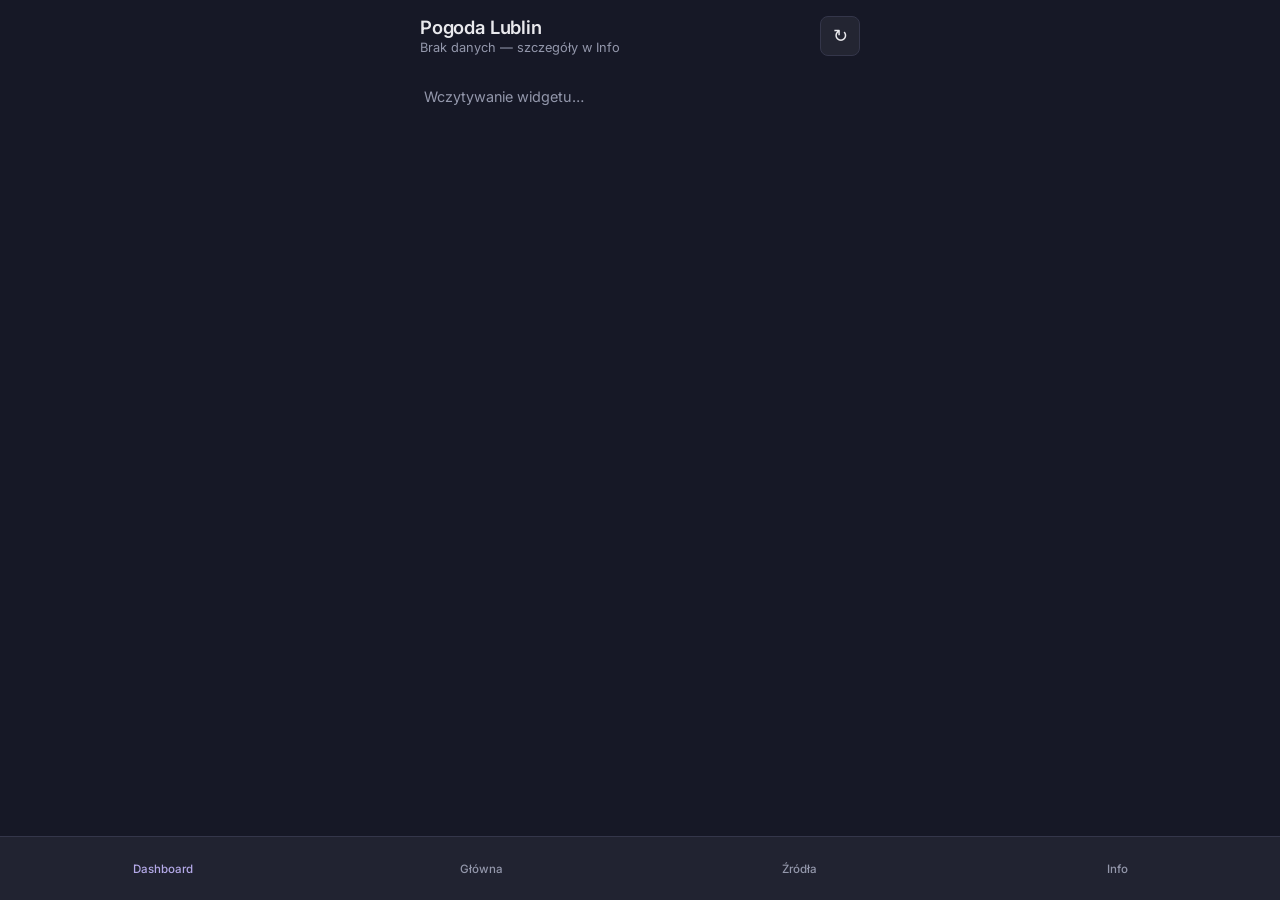
==== commit b27c84e3: "Nocturne Direction 1a: dark theme, bottom tabs, Dashboard hero Replace e-ink/hamburger with Nocturne" ====
--- a/index.html
+++ b/index.html
@@ -3,45 +3,40 @@
 <head>
   <meta charset="UTF-8" />
   <meta name="viewport" content="width=device-width, initial-scale=1.0, viewport-fit=cover" />
-  <meta name="theme-color" content="#e4dfd2" />
-  <meta name="color-scheme" content="light" />
-  <meta name="description" content="Panel pogody dla Lublina — konsensus wielu źródeł, tryb e-ink." />
+  <meta name="theme-color" content="#161826" />
+  <meta name="color-scheme" content="dark" />
+  <meta name="description" content="Panel pogody dla Lublina — konsensus wielu źródeł prognoz i lokalnych pomiarów." />
   <meta name="apple-mobile-web-app-capable" content="yes" />
-  <meta name="apple-mobile-web-app-status-bar-style" content="default" />
+  <meta name="apple-mobile-web-app-status-bar-style" content="black-translucent" />
   <meta name="apple-mobile-web-app-title" content="Pogoda Lublin" />
   <title>Pogoda Lublin</title>
   <link rel="manifest" href="manifest.webmanifest" />
   <link rel="icon" href="icons/icon.svg" type="image/svg+xml" />
   <link rel="apple-touch-icon" href="icons/icon-192.png" />
+  <link rel="preconnect" href="https://fonts.googleapis.com" />
+  <link rel="preconnect" href="https://fonts.gstatic.com" crossorigin />
+  <link href="https://fonts.googleapis.com/css2?family=Inter:wght@400;500;600&display=swap" rel="stylesheet" />
   <link rel="stylesheet" href="css/app.css" />
 </head>
 <body>
   <div class="wrap">
-    <header>
-      <div class="header-text">
+    <header class="topbar">
+      <div>
         <h1>Pogoda Lublin</h1>
         <div class="sub" id="status">Wczytywanie prognozy…</div>
       </div>
-      <div class="header-actions">
-        <button type="button" id="refresh">Odśwież</button>
-        <button type="button" id="nav-toggle" aria-expanded="false" aria-controls="nav-drawer" title="Menu">
-          Źródła
-        </button>
-      </div>
+      <button type="button" class="icon-btn" id="refresh" title="Odśwież" aria-label="Odśwież">↻</button>
     </header>
 
-    <nav class="tabs visually-hidden" id="tabs" aria-hidden="true"></nav>
     <div id="panels"></div>
   </div>
 
-  <div class="nav-backdrop" id="nav-backdrop" hidden></div>
-  <aside class="nav-drawer" id="nav-drawer" hidden aria-label="Nawigacja">
-    <div class="nav-drawer-head">
-      <strong>Zakładki</strong>
-      <button type="button" id="nav-close" aria-label="Zamknij">Zamknij</button>
-    </div>
-    <nav class="nav-drawer-list" id="nav-drawer-list"></nav>
-  </aside>
+  <nav class="tabbar" id="tabbar" aria-label="Nawigacja">
+    <button type="button" class="tab-btn active" data-tab="dashboard">Dashboard</button>
+    <button type="button" class="tab-btn" data-tab="main">Główna</button>
+    <button type="button" class="tab-btn" data-tab="sources">Źródła</button>
+    <button type="button" class="tab-btn" data-tab="about">Info</button>
+  </nav>
 
   <script src="js/app.js" defer></script>
   <script>
--- a/css/app.css
+++ b/css/app.css
@@ -1,606 +1,602 @@
+/* Pogoda Lublin — Nocturne (Direction 1a) */
 :root {
-      --bg: #e4dfd2;
-      --bg-deep: #d8d2c3;
-      --panel: #ebe6d9;
-      --panel-2: #ddd7c8;
-      --line: #b0aa9a;
-      --line-strong: #8a8578;
-      --text: #1a1a1a;
-      --muted: #555049;
-      --accent: #2a2a2a;
-      --warm: #3d3d3d;
-      --ok: #222222;
-      --now: #cfc8b8;
-      --paper-shine: rgba(255, 255, 255, 0.28);
-    }
-
-    * { box-sizing: border-box; }
-
-    body {
-      margin: 0;
-      min-height: 100vh;
-      font-family: "Literata", "Bookerly", "Georgia", "Times New Roman", serif;
-      background:
-        radial-gradient(circle at 12% 0%, rgba(0,0,0,0.035), transparent 42%),
-        radial-gradient(circle at 88% 100%, rgba(0,0,0,0.045), transparent 48%),
-        linear-gradient(180deg, #ebe6d9 0%, var(--bg) 45%, var(--bg-deep) 100%);
-      color: var(--text);
-      -webkit-font-smoothing: none;
-      text-rendering: optimizeLegibility;
-    }
-
-    .wrap {
-      max-width: 1180px;
-      margin: 0 auto;
-      padding: 24px 20px 48px;
-    }
-
-    header {
-      display: flex;
-      flex-wrap: wrap;
-      justify-content: space-between;
-      gap: 12px;
-      align-items: flex-end;
-      margin-bottom: 20px;
-      padding-bottom: 14px;
-      border-bottom: 2px solid var(--line-strong);
-    }
-
-    .header-actions {
-      display: flex;
-      flex-wrap: wrap;
-      gap: 8px;
-      align-items: center;
-    }
-
-    body.view-dashboard header {
-      margin-bottom: 10px;
-      padding-bottom: 10px;
-    }
-
-    body.view-dashboard h1 {
-      font-size: 22px;
-    }
-
-    .visually-hidden {
-      position: absolute !important;
-      width: 1px !important;
-      height: 1px !important;
-      padding: 0 !important;
-      margin: -1px !important;
-      overflow: hidden !important;
-      clip: rect(0, 0, 0, 0) !important;
-      white-space: nowrap !important;
-      border: 0 !important;
-    }
-
-    .nav-backdrop {
-      position: fixed;
-      inset: 0;
-      background: rgba(26, 26, 26, 0.35);
-      z-index: 40;
-    }
-
-    .nav-drawer {
-      position: fixed;
-      top: 0;
-      right: 0;
-      bottom: 0;
-      width: min(340px, 92vw);
-      z-index: 50;
-      background: var(--panel);
-      color: var(--text);
-      border-left: 2px solid var(--line-strong);
-      box-shadow: -8px 0 24px rgba(0, 0, 0, 0.12);
-      display: flex;
-      flex-direction: column;
-      padding: env(safe-area-inset-top, 0) env(safe-area-inset-right, 0) env(safe-area-inset-bottom, 0) 0;
-    }
-
-    .nav-drawer-head {
-      display: flex;
-      justify-content: space-between;
-      align-items: center;
-      gap: 12px;
-      padding: 16px 16px 12px;
-      border-bottom: 1.5px solid var(--line);
-      font-family: inherit;
-    }
-
-    .nav-drawer-list {
-      overflow: auto;
-      padding: 8px;
-      display: flex;
-      flex-direction: column;
-      gap: 4px;
-    }
-
-    .nav-drawer-list .nav-item {
-      display: block;
-      width: 100%;
-      text-align: left;
-      border: 1px solid var(--line);
-      background: var(--panel-2);
-      color: var(--text);
-      border-radius: 2px;
-      padding: 12px 14px;
-      font-family: inherit;
-      font-size: 15px;
-      font-weight: 650;
-      cursor: pointer;
-      box-shadow: inset 0 1px 0 var(--paper-shine);
-    }
-
-    .nav-drawer-list .nav-item.active {
-      background: var(--now);
-      border-color: var(--line-strong);
-      font-weight: 700;
-    }
-
-    .nav-drawer-list .nav-item:disabled {
-      opacity: 0.45;
-      cursor: not-allowed;
-    }
-
-    .nav-drawer-list .nav-sep {
-      margin: 10px 6px 4px;
-      font-size: 11px;
-      letter-spacing: 0.1em;
-      text-transform: uppercase;
-      color: var(--muted);
-      font-weight: 700;
-    }
-
-    h1 {
-      margin: 0 0 6px;
-      font-size: 28px;
-      font-weight: 700;
-      letter-spacing: -0.02em;
-    }
-
-    .sub { color: var(--muted); font-size: 14px; }
-
-    button {
-      border: 1.5px solid var(--line-strong);
-      background: var(--panel-2);
-      color: var(--text);
-      border-radius: 2px;
-      padding: 8px 14px;
-      cursor: pointer;
-      font-family: inherit;
-      font-weight: 650;
-      box-shadow: inset 0 1px 0 var(--paper-shine);
-    }
-
-    button:hover {
-      background: var(--now);
-      border-color: var(--text);
-    }
-
-    .cards {
-      display: grid;
-      grid-template-columns: repeat(4, 1fr);
-      gap: 10px;
-      margin-bottom: 16px;
-    }
-
-    .card {
-      background: var(--panel);
-      border: 1.5px solid var(--line);
-      border-radius: 2px;
-      padding: 16px;
-      box-shadow:
-        inset 0 0 0 1px var(--paper-shine),
-        inset 0 0 24px rgba(0, 0, 0, 0.04);
-    }
-
-    .card .label {
-      color: var(--muted);
-      font-size: 11px;
-      text-transform: uppercase;
-      letter-spacing: 0.1em;
-      font-weight: 700;
-    }
-
-    .card .value {
-      margin-top: 8px;
-      font-size: 32px;
-      font-weight: 700;
-      letter-spacing: -0.03em;
-      font-variant-numeric: tabular-nums;
-    }
-
-    .card .hint { margin-top: 4px; color: var(--muted); font-size: 13px; }
-
-    .source { margin-bottom: 16px; }
-
-    .source-head {
-      display: flex;
-      flex-wrap: wrap;
-      justify-content: space-between;
-      gap: 8px;
-      align-items: baseline;
-      margin-bottom: 12px;
-    }
-
-    .source-head h2 { margin: 0; font-size: 18px; font-weight: 700; }
-
-    .metrics {
-      display: grid;
-      grid-template-columns: repeat(4, 1fr);
-      gap: 8px;
-      margin-bottom: 14px;
-    }
-
-    .metric {
-      background: var(--panel-2);
-      border: 1px solid var(--line);
-      border-radius: 2px;
-      padding: 12px;
-      box-shadow: inset 0 1px 0 var(--paper-shine);
-    }
-
-    .metric b {
-      display: block;
-      margin-top: 4px;
-      font-size: 18px;
-      font-variant-numeric: tabular-nums;
-    }
-
-    .graph {
-      display: flex;
-      gap: 8px;
-      align-items: flex-start;
-      overflow: auto;
-      background: #f2eee3;
-      border: 1px solid var(--line);
-      border-radius: 2px;
-      padding: 8px;
-      filter: grayscale(1) contrast(1.15);
-    }
-
-    .graph img { display: block; height: auto; }
-    .graph .legend { flex: 0 0 auto; width: 260px; }
-    .graph .meteo {
-      flex: 1 1 auto;
-      min-width: 520px;
-      max-width: 100%;
-    }
-
-    .table-wrap {
-      overflow: auto;
-      max-height: 480px;
-      border: 1.5px solid var(--line);
-      border-radius: 2px;
-      background: var(--panel);
-    }
-
-    table {
-      width: 100%;
-      border-collapse: collapse;
-      font-size: 13px;
-      font-variant-numeric: tabular-nums;
-    }
-
-    th, td {
-      padding: 8px 10px;
-      text-align: right;
-      white-space: nowrap;
-      border-bottom: 1px solid var(--line);
-    }
-
-    th:first-child, td:first-child { text-align: left; }
-
-    thead th {
-      position: sticky;
-      top: 0;
-      background: var(--panel-2);
-      color: var(--muted);
-      font-weight: 700;
-      text-align: right;
-      letter-spacing: 0.04em;
-    }
-
-    thead th:first-child { text-align: left; }
-
-    tr.now { background: var(--now); }
-
-    footer {
-      margin-top: 18px;
-      color: var(--muted);
-      font-size: 12px;
-      line-height: 1.5;
-    }
-
-    footer a { color: var(--text); text-decoration: underline; }
-
-    .error { color: #3a3a3a; font-weight: 700; text-decoration: underline; }
-
-    .tabs {
-      display: none; /* replaced by nav drawer */
-      flex-wrap: wrap;
-      gap: 4px;
-      margin-bottom: 16px;
-      border-bottom: 2px solid var(--line-strong);
-      padding-bottom: 0;
-    }
-
-    .tab {
-      border: 1.5px solid var(--line);
-      border-bottom: none;
-      background: var(--bg-deep);
-      color: var(--muted);
-      border-radius: 2px 2px 0 0;
-      padding: 9px 14px;
-      cursor: pointer;
-      font-size: 13px;
-      font-family: inherit;
-      font-weight: 650;
-    }
-
-    .tab:hover { color: var(--text); background: var(--panel); }
-
-    .tab.active {
-      background: var(--panel);
-      color: var(--text);
-      border-color: var(--line-strong);
-      border-bottom: 2px solid var(--panel);
-      margin-bottom: -2px;
-      font-weight: 700;
-    }
-
-    .tab:disabled { opacity: 0.45; cursor: not-allowed; }
-    .tab:disabled:hover { color: var(--muted); background: var(--bg-deep); }
-
-    .panel { display: none; }
-    .panel.active { display: block; }
-
-    .placeholder {
-      color: var(--muted);
-      text-align: center;
-      padding: 56px 16px;
-      border: 1.5px dashed var(--line);
-      background: var(--panel);
-    }
-
-    .section-title {
-      margin: 0 0 12px;
-      font-size: 12px;
-      color: var(--muted);
-      text-transform: uppercase;
-      letter-spacing: 0.12em;
-      font-weight: 700;
-    }
-
-    td.src-name, th.src-name { text-align: left; font-weight: 700; }
-    tr.avg-row { background: var(--panel-2); font-weight: 700; }
-
-    .wx { font-style: normal; line-height: 1; filter: grayscale(1); }
-    h2 .wx, .value .wx { margin-right: 8px; }
-    .rain-status {
-      font-size: 22px;
-      font-weight: 700;
-      letter-spacing: -0.02em;
-    }
-    .rain-status.wet { color: var(--text); text-decoration: underline; }
-    .rain-sub { margin-top: 6px; color: var(--muted); font-size: 13px; line-height: 1.5; }
-
-    /* Compact phone-widget landing — e-ink reader frame */
-    .dash-wrap {
-      display: flex;
-      justify-content: center;
-      padding: 12px 0 28px;
-    }
-    .dash-widget {
-      width: min(360px, 100%);
-      background:
-        radial-gradient(circle at 30% 8%, rgba(255,255,255,0.22), transparent 40%),
-        linear-gradient(180deg, #f0ebe0 0%, var(--panel) 50%, #d9d3c4 100%);
-      border: 3px solid #6e6a60;
-      border-radius: 6px;
-      padding: 26px 22px 20px;
-      box-shadow:
-        inset 0 0 0 1px rgba(255,255,255,0.4),
-        inset 0 0 40px rgba(0,0,0,0.07),
-        0 10px 0 #5a564d;
-      text-align: center;
-      color: var(--text);
-    }
-    .dash-place {
-      color: var(--muted);
-      font-size: 12px;
-      letter-spacing: 0.14em;
-      text-transform: uppercase;
-      font-weight: 700;
-    }
-    .dash-icon {
-      font-size: 56px;
-      line-height: 1;
-      margin: 14px 0 4px;
-      filter: grayscale(1) contrast(1.2);
-    }
-    .dash-icon .wx { margin: 0; }
-    .dash-label {
-      color: var(--muted);
-      font-size: 13px;
-      margin-bottom: 4px;
-      letter-spacing: 0.04em;
-    }
-    .dash-temp {
-      font-size: 56px;
-      font-weight: 700;
-      letter-spacing: -0.03em;
-      line-height: 1;
-      font-variant-numeric: tabular-nums;
-    }
-    .dash-rain {
-      margin-top: 16px;
-      font-size: 15px;
-      line-height: 1.45;
-    }
-    .dash-rain strong { color: var(--text); font-weight: 700; text-decoration: underline; }
-    .dash-grid {
-      display: grid;
-      grid-template-columns: 1fr 1fr;
-      gap: 8px;
-      margin-top: 20px;
-    }
-    .dash-cell {
-      background: var(--panel-2);
-      border: 1px solid var(--line);
-      border-radius: 2px;
-      padding: 12px 10px;
-      box-shadow: inset 0 1px 0 var(--paper-shine);
-    }
-    .dash-cell .k {
-      color: var(--muted);
-      font-size: 10px;
-      text-transform: uppercase;
-      letter-spacing: 0.1em;
-      font-weight: 700;
-    }
-    .dash-cell .v {
-      margin-top: 6px;
-      font-size: 18px;
-      font-weight: 700;
-      font-variant-numeric: tabular-nums;
-    }
-    .dash-foot {
-      margin-top: 14px;
-      color: var(--muted);
-      font-size: 11px;
-      letter-spacing: 0.04em;
-    }
-    .dash-rain-table {
-      margin-top: 16px;
-      text-align: left;
-      border: 1.5px solid var(--line);
-      border-radius: 2px;
-      overflow: hidden;
-      background: var(--panel-2);
-    }
-    .dash-rain-table .title {
-      padding: 8px 12px;
-      font-size: 10px;
-      text-transform: uppercase;
-      letter-spacing: 0.12em;
-      color: var(--muted);
-      font-weight: 700;
-      border-bottom: 1px solid var(--line);
-    }
-    .dash-rain-table table {
-      width: 100%;
-      font-size: 13px;
-      border-collapse: collapse;
-    }
-    .dash-rain-table th, .dash-rain-table td {
-      padding: 7px 12px;
-      border-bottom: 1px solid var(--line);
-      text-align: left;
-    }
-    .dash-rain-table th { color: var(--muted); font-weight: 700; }
-    .dash-rain-table td:last-child, .dash-rain-table th:last-child { text-align: right; }
-    .dash-rain-table tr:last-child td { border-bottom: none; }
-    .dash-rain-empty {
-      padding: 12px;
-      text-align: center;
-      color: var(--text);
-      font-weight: 700;
-      font-size: 14px;
-    }
-
-    .about {
-      max-width: 720px;
-      margin: 0 auto;
-      line-height: 1.6;
-    }
-    .about h2 {
-      margin: 0 0 12px;
-      font-size: 22px;
-      font-weight: 700;
-    }
-    .about h3 {
-      margin: 22px 0 8px;
-      font-size: 12px;
-      color: var(--muted);
-      text-transform: uppercase;
-      letter-spacing: 0.12em;
-      font-weight: 700;
-    }
-    .about p, .about li {
-      color: var(--text);
-      font-size: 14px;
-    }
-    .about ul {
-      margin: 0;
-      padding-left: 1.2em;
-    }
-    .about a { color: var(--text); text-decoration: underline; }
-    .about .card { margin-bottom: 0; }
-
-    /* Daypart strip — inset panel on the global e-ink page */
-    .eink {
-      margin-top: 14px;
-      padding: 14px 12px 12px;
-      background: var(--panel-2);
-      color: var(--text);
-      border: 1.5px solid var(--line-strong);
-      border-radius: 2px;
-      box-shadow: inset 0 1px 0 var(--paper-shine);
-    }
-    .eink.compact { margin-top: 16px; padding: 12px 8px 10px; }
-    .dayparts-title {
-      margin: 0 0 12px;
-      font-size: 11px;
-      font-weight: 700;
-      color: var(--muted);
-      text-transform: uppercase;
-      letter-spacing: 0.12em;
-      text-align: center;
-    }
-    .dayparts {
-      display: grid;
-      grid-template-columns: repeat(5, 1fr);
-      gap: 6px;
-    }
-    .dayparts.compact { gap: 4px; }
-    .daypart {
-      background: var(--panel);
-      border: 1px solid var(--line);
-      border-radius: 2px;
-      padding: 10px 4px 8px;
-      text-align: center;
-      box-shadow: inset 0 1px 0 var(--paper-shine);
-    }
-    .daypart .when {
-      color: var(--muted);
-      font-size: 10px;
-      font-weight: 700;
-      letter-spacing: 0.04em;
-    }
-    .daypart .t {
-      margin-top: 6px;
-      font-size: 17px;
-      font-weight: 700;
-      color: var(--text);
-      letter-spacing: -0.02em;
-      font-variant-numeric: tabular-nums;
-    }
-    .dayparts.compact .t { font-size: 15px; }
-    .dayparts.compact .when { font-size: 9px; }
-    .card .eink { margin-top: 0; }
-
-    @media (max-width: 900px) {
-      .cards, .metrics { grid-template-columns: 1fr 1fr; }
-    }
-
-    @media (max-width: 560px) {
-      .cards, .metrics { grid-template-columns: 1fr; }
-      h1 { font-size: 22px; }
-      .dash-temp { font-size: 48px; }
-      .dash-icon { font-size: 48px; }
-      .dayparts { grid-template-columns: repeat(3, 1fr); }
-      .dayparts.compact { grid-template-columns: repeat(5, 1fr); }
-      .dayparts.compact .t { font-size: 13px; }
-      .dayparts.compact .when { font-size: 8px; letter-spacing: 0; }
-    }
+  --ground: #161826;
+  --surface: #232532;
+  --surface-2: #2a2c3a;
+  --text: #e9e9ed;
+  --muted: #9397ab;
+  --accent: #9184d9;
+  --accent-soft: #b4a9e8;
+  --line: #34364a;
+  --ok: #7ddea5;
+  --warn: #e0b35c;
+  --danger: #e07a7a;
+  --radius-sm: 4px;
+  --radius: 8px;
+  --radius-lg: 14px;
+  --tabbar-h: 64px;
+  --font: "Inter", system-ui, -apple-system, "Segoe UI", Roboto, sans-serif;
+}
+
+* { box-sizing: border-box; }
+
+html, body {
+  margin: 0;
+  min-height: 100%;
+  background: var(--ground);
+  color: var(--text);
+  font-family: var(--font);
+  font-weight: 400;
+  -webkit-font-smoothing: antialiased;
+  text-rendering: optimizeLegibility;
+}
+
+body {
+  padding-bottom: calc(var(--tabbar-h) + env(safe-area-inset-bottom, 0px) + 12px);
+}
+
+.wrap {
+  max-width: 480px;
+  margin: 0 auto;
+  padding: 16px 16px 8px;
+}
+
+/* —— Top bar —— */
+.topbar {
+  display: flex;
+  align-items: flex-start;
+  justify-content: space-between;
+  gap: 12px;
+  margin-bottom: 14px;
+}
+
+.topbar h1 {
+  margin: 0;
+  font-size: 1.15rem;
+  font-weight: 600;
+  letter-spacing: -0.01em;
+}
+
+.topbar #status,
+.topbar .sub {
+  margin-top: 2px;
+  font-size: 0.8rem;
+  color: var(--muted);
+}
+
+.icon-btn {
+  flex: 0 0 auto;
+  width: 40px;
+  height: 40px;
+  border: 1px solid var(--line);
+  border-radius: var(--radius);
+  background: var(--surface);
+  color: var(--text);
+  font-size: 1.15rem;
+  line-height: 1;
+  cursor: pointer;
+  display: inline-flex;
+  align-items: center;
+  justify-content: center;
+}
+
+.icon-btn:hover,
+.icon-btn:focus-visible {
+  border-color: var(--accent);
+  color: var(--accent-soft);
+  outline: none;
+}
+
+/* —— Cards / panels —— */
+.card {
+  background: var(--surface);
+  border: 1px solid var(--line);
+  border-radius: var(--radius);
+  padding: 14px;
+  margin-bottom: 12px;
+}
+
+.section-title {
+  margin: 0 0 10px;
+  font-size: 0.78rem;
+  font-weight: 600;
+  letter-spacing: 0.04em;
+  text-transform: uppercase;
+  color: var(--muted);
+}
+
+.panel { display: none; }
+.panel.active { display: block; }
+
+.placeholder {
+  color: var(--muted);
+  font-size: 0.9rem;
+  padding: 18px 4px;
+}
+
+/* —— Dashboard —— */
+.dash-hero {
+  display: flex;
+  flex-direction: column;
+  align-items: flex-start;
+  gap: 4px;
+  margin-bottom: 14px;
+}
+
+.dash-hero .wx {
+  font-size: 2rem;
+  line-height: 1;
+}
+
+.dash-temp {
+  font-size: 3.25rem;
+  font-weight: 600;
+  letter-spacing: -0.03em;
+  line-height: 1.05;
+}
+
+.dash-cond {
+  color: var(--muted);
+  font-size: 0.95rem;
+}
+
+.spread {
+  margin: 4px 0 16px;
+}
+
+.spread-track {
+  position: relative;
+  height: 8px;
+  border-radius: 999px;
+  background: var(--surface-2);
+  border: 1px solid var(--line);
+  margin: 10px 0 8px;
+  overflow: hidden;
+}
+
+.spread-range {
+  position: absolute;
+  top: 0;
+  bottom: 0;
+  background: color-mix(in srgb, var(--accent) 55%, transparent);
+  border-radius: 999px;
+}
+
+.spread-mean {
+  position: absolute;
+  top: -3px;
+  bottom: -3px;
+  width: 3px;
+  margin-left: -1.5px;
+  background: var(--accent-soft);
+  border-radius: 2px;
+  box-shadow: 0 0 8px color-mix(in srgb, var(--accent) 60%, transparent);
+}
+
+.spread-labels {
+  display: flex;
+  justify-content: space-between;
+  font-size: 0.78rem;
+  color: var(--muted);
+}
+
+.spread-hint {
+  margin-top: 6px;
+  font-size: 0.75rem;
+  color: var(--muted);
+}
+
+.metric-grid {
+  display: grid;
+  grid-template-columns: 1fr 1fr;
+  gap: 10px;
+  margin-bottom: 12px;
+}
+
+.metric-tile {
+  background: var(--surface);
+  border: 1px solid var(--line);
+  border-radius: var(--radius);
+  padding: 12px;
+}
+
+.metric-tile .label {
+  display: block;
+  font-size: 0.72rem;
+  font-weight: 500;
+  letter-spacing: 0.03em;
+  text-transform: uppercase;
+  color: var(--muted);
+  margin-bottom: 6px;
+}
+
+.metric-tile .value {
+  font-size: 1.15rem;
+  font-weight: 600;
+}
+
+.dayparts-block { margin-top: 4px; }
+
+.dayparts-title {
+  font-size: 0.78rem;
+  font-weight: 600;
+  color: var(--muted);
+  margin-bottom: 8px;
+  text-transform: uppercase;
+  letter-spacing: 0.04em;
+}
+
+.dayparts {
+  display: grid;
+  grid-template-columns: repeat(5, 1fr);
+  gap: 6px;
+}
+
+.daypart {
+  background: var(--surface-2);
+  border: 1px solid var(--line);
+  border-radius: var(--radius-sm);
+  padding: 8px 4px;
+  text-align: center;
+}
+
+.daypart .when {
+  font-size: 0.68rem;
+  color: var(--muted);
+  margin-bottom: 4px;
+}
+
+.daypart .t {
+  font-size: 0.92rem;
+  font-weight: 600;
+}
+
+.daypart.current {
+  background: color-mix(in srgb, var(--accent) 28%, var(--surface));
+  border-color: var(--accent);
+}
+
+.daypart.current .when,
+.daypart.current .t {
+  color: var(--accent-soft);
+}
+
+.dayparts.compact .daypart { padding: 6px 2px; }
+.dayparts.compact .t { font-size: 0.85rem; }
+
+/* —— Główna —— */
+.metrics {
+  display: grid;
+  grid-template-columns: repeat(2, 1fr);
+  gap: 8px;
+}
+
+.metric {
+  background: var(--surface-2);
+  border: 1px solid var(--line);
+  border-radius: var(--radius-sm);
+  padding: 10px;
+}
+
+.metric .label {
+  display: block;
+  font-size: 0.72rem;
+  color: var(--muted);
+  margin-bottom: 4px;
+}
+
+.metric b { font-weight: 600; font-size: 0.98rem; }
+
+.cards {
+  display: grid;
+  grid-template-columns: 1fr 1fr;
+  gap: 10px;
+  margin-bottom: 12px;
+}
+
+.cards .card {
+  margin-bottom: 0;
+}
+
+.cards .label {
+  font-size: 0.72rem;
+  color: var(--muted);
+  text-transform: uppercase;
+  letter-spacing: 0.03em;
+  margin-bottom: 6px;
+}
+
+.cards .value {
+  font-size: 1.35rem;
+  font-weight: 600;
+}
+
+.cards .hint {
+  margin-top: 6px;
+  font-size: 0.75rem;
+  color: var(--muted);
+}
+
+.rain-status {
+  font-size: 1.05rem;
+  font-weight: 600;
+  margin-bottom: 6px;
+}
+
+.rain-status.wet { color: var(--accent-soft); }
+
+.rain-sub {
+  font-size: 0.8rem;
+  color: var(--muted);
+  line-height: 1.4;
+}
+
+.table-wrap {
+  overflow: auto;
+  -webkit-overflow-scrolling: touch;
+  border: 1px solid var(--line);
+  border-radius: var(--radius-sm);
+  max-height: 420px;
+}
+
+table {
+  width: 100%;
+  border-collapse: collapse;
+  font-size: 0.78rem;
+  white-space: nowrap;
+}
+
+th, td {
+  padding: 8px 10px;
+  text-align: left;
+  border-bottom: 1px solid var(--line);
+}
+
+th {
+  position: sticky;
+  top: 0;
+  background: var(--surface-2);
+  color: var(--muted);
+  font-weight: 500;
+  z-index: 1;
+}
+
+tr.now {
+  background: color-mix(in srgb, var(--accent) 18%, transparent);
+}
+
+tr.avg-row {
+  background: color-mix(in srgb, var(--accent) 12%, var(--surface));
+  font-weight: 600;
+}
+
+td.src-name, th.src-name {
+  position: sticky;
+  left: 0;
+  background: var(--surface);
+  z-index: 2;
+}
+
+th.src-name { background: var(--surface-2); z-index: 3; }
+tr.now td.src-name,
+tr.avg-row td.src-name {
+  background: color-mix(in srgb, var(--accent) 16%, var(--surface));
+}
+
+.source-head h2 {
+  margin: 0 0 4px;
+  font-size: 1.05rem;
+  font-weight: 600;
+  display: flex;
+  align-items: center;
+  gap: 8px;
+}
+
+.source-head .sub {
+  color: var(--muted);
+  font-size: 0.8rem;
+  margin-bottom: 12px;
+}
+
+/* —— Źródła list —— */
+.src-group-title {
+  margin: 16px 0 8px;
+  font-size: 0.75rem;
+  font-weight: 600;
+  letter-spacing: 0.05em;
+  text-transform: uppercase;
+  color: var(--muted);
+}
+
+.src-group-title:first-child { margin-top: 0; }
+
+.src-row {
+  display: flex;
+  align-items: center;
+  justify-content: space-between;
+  gap: 10px;
+  width: 100%;
+  padding: 12px 14px;
+  margin: 0 0 6px;
+  border: 1px solid var(--line);
+  border-radius: var(--radius);
+  background: var(--surface);
+  color: var(--text);
+  font: inherit;
+  text-align: left;
+  cursor: pointer;
+}
+
+.src-row:hover,
+.src-row:focus-visible {
+  border-color: var(--accent);
+  outline: none;
+}
+
+.src-row .src-name {
+  font-weight: 500;
+  font-size: 0.92rem;
+}
+
+.src-row .src-meta {
+  display: flex;
+  align-items: baseline;
+  gap: 8px;
+  flex: 0 0 auto;
+}
+
+.src-row .src-temp {
+  font-weight: 600;
+  font-variant-numeric: tabular-nums;
+}
+
+.delta {
+  font-size: 0.8rem;
+  font-variant-numeric: tabular-nums;
+  color: var(--muted);
+}
+
+.delta.pos { color: var(--ok); }
+.delta.neg { color: var(--danger); }
+
+.om-toggle {
+  display: flex;
+  align-items: center;
+  justify-content: space-between;
+  width: 100%;
+  padding: 12px 14px;
+  margin: 0 0 6px;
+  border: 1px dashed var(--line);
+  border-radius: var(--radius);
+  background: var(--surface-2);
+  color: var(--text);
+  font: inherit;
+  font-weight: 500;
+  cursor: pointer;
+  text-align: left;
+}
+
+.om-toggle .chev {
+  color: var(--muted);
+  transition: transform 0.15s ease;
+}
+
+.om-children {
+  display: none;
+  padding-left: 8px;
+  margin-bottom: 6px;
+  border-left: 2px solid var(--line);
+}
+
+.om-children.open { display: block; }
+
+.om-toggle[aria-expanded="true"] .chev {
+  transform: rotate(90deg);
+}
+
+/* —— Info / about —— */
+.about .card h2 {
+  margin: 0 0 10px;
+  font-size: 1.1rem;
+  font-weight: 600;
+}
+
+.about p, .about li {
+  font-size: 0.9rem;
+  line-height: 1.5;
+  color: var(--text);
+}
+
+.about .muted, .about code {
+  color: var(--muted);
+}
+
+.about ul {
+  padding-left: 1.15em;
+  margin: 8px 0 14px;
+}
+
+.about h3 {
+  margin: 16px 0 8px;
+  font-size: 0.85rem;
+  font-weight: 600;
+  color: var(--muted);
+  text-transform: uppercase;
+  letter-spacing: 0.04em;
+}
+
+.about-issues li { color: var(--warn); }
+
+.back-link {
+  display: inline-flex;
+  align-items: center;
+  gap: 4px;
+  margin: 0 0 12px;
+  padding: 0;
+  border: none;
+  background: none;
+  color: var(--accent-soft);
+  font: inherit;
+  font-size: 0.9rem;
+  font-weight: 500;
+  cursor: pointer;
+}
+
+.back-link:hover,
+.back-link:focus-visible {
+  text-decoration: underline;
+  outline: none;
+}
+
+/* —— Tab bar —— */
+.tabbar {
+  position: fixed;
+  left: 0;
+  right: 0;
+  bottom: 0;
+  z-index: 40;
+  display: grid;
+  grid-template-columns: repeat(4, 1fr);
+  height: calc(var(--tabbar-h) + env(safe-area-inset-bottom, 0px));
+  padding: 0 4px env(safe-area-inset-bottom, 0px);
+  background: color-mix(in srgb, var(--surface) 92%, transparent);
+  border-top: 1px solid var(--line);
+  backdrop-filter: blur(10px);
+  -webkit-backdrop-filter: blur(10px);
+}
+
+.tab-btn {
+  display: flex;
+  flex-direction: column;
+  align-items: center;
+  justify-content: center;
+  gap: 2px;
+  border: none;
+  background: transparent;
+  color: var(--muted);
+  font: inherit;
+  font-size: 0.72rem;
+  font-weight: 500;
+  cursor: pointer;
+  padding: 8px 4px;
+}
+
+.tab-btn.active {
+  color: var(--accent-soft);
+}
+
+.tab-btn:focus-visible {
+  outline: 2px solid var(--accent);
+  outline-offset: -4px;
+  border-radius: var(--radius-sm);
+}
+
+body.view-dashboard .wrap {
+  /* slightly tighter hero breathing room */
+}
+
+.wx { display: inline-block; vertical-align: middle; }
+
+@media (min-width: 520px) {
+  .wrap { padding-left: 20px; padding-right: 20px; }
+}
